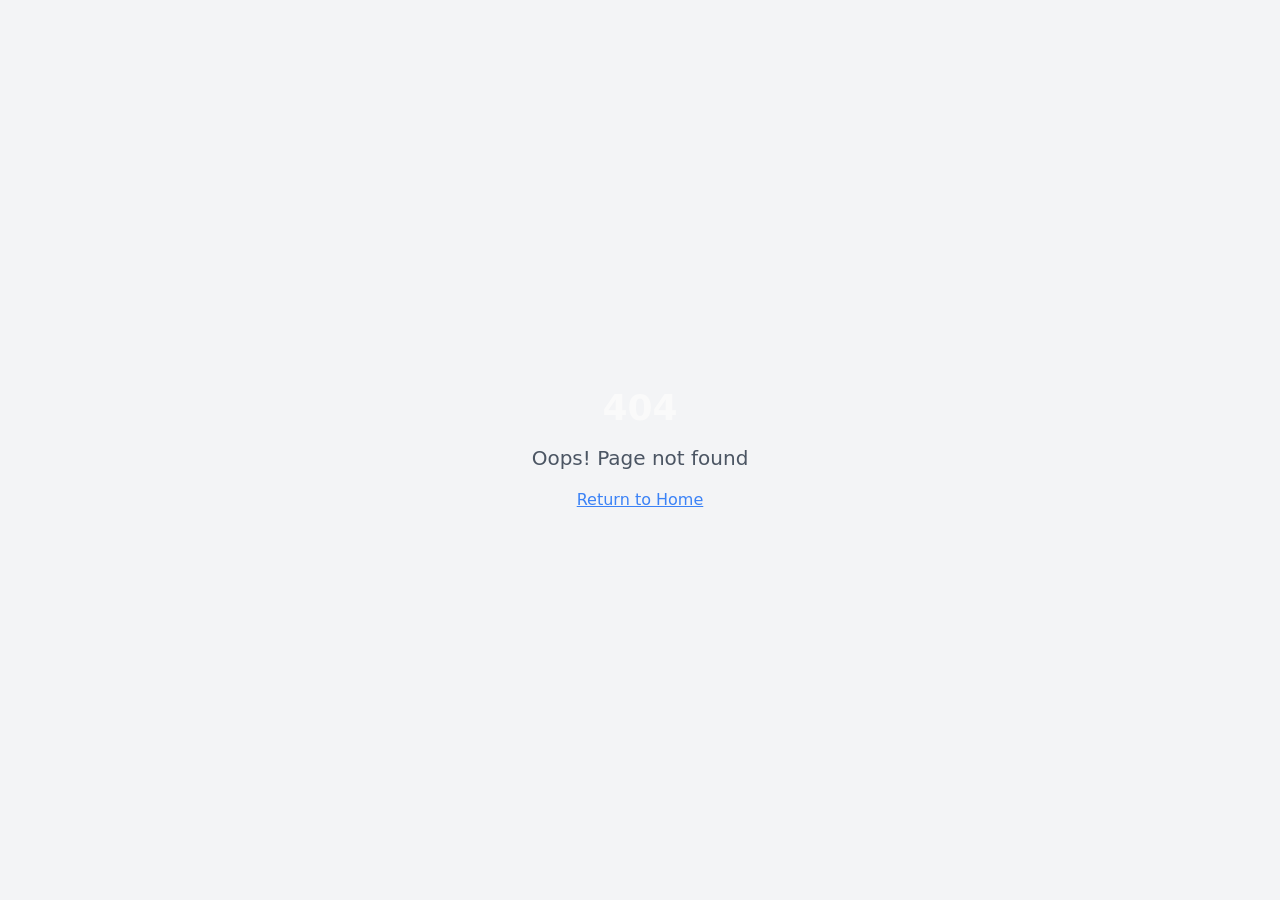
==== writing/index.html @ 6da4f483 "Update index.html" ====
<!doctype html>
<html lang="en">
  <head>
    <meta charset="UTF-8" />
    <meta name="viewport" content="width=device-width, initial-scale=1.0" />
    <title>AI Writing Evaluator - Advanced Writing Analysis Dashboard</title>
    <meta name="description" content="Comprehensive AI-powered writing analysis tool providing detailed feedback on grammar, vocabulary, coherence, and overall writing quality with instant scoring." />
    <meta name="author" content="AI Writing Dashboard" />

    <meta property="og:title" content="AI Writing Evaluator - Advanced Analysis Dashboard" />
    <meta property="og:description" content="Get detailed AI feedback on your writing with comprehensive scoring for grammar, vocabulary, coherence and writing quality." />
    <meta property="og:type" content="website" />
    <meta property="og:image" content="https://lovable.dev/opengraph-image-p98pqg.png" />

    <meta name="twitter:card" content="summary_large_image" />
    <meta name="twitter:site" content="@lovable_dev" />
    <meta name="twitter:title" content="AI Writing Evaluator Dashboard" />
    <meta name="twitter:description" content="Advanced AI writing analysis with detailed feedback and scoring" />
    <meta name="twitter:image" content="https://lovable.dev/opengraph-image-p98pqg.png" />
    <script type="module" crossorigin src="/writing/assets/index-C0tCteuh.js"></script>
    <link rel="stylesheet" crossorigin href="/writing/assets/index-De1yruc6.css">
  </head>

  <body>
    <div id="root"></div>

  </body>
</html>
---- writing/assets/index-De1yruc6.css ----
*,:before,:after{--tw-border-spacing-x: 0;--tw-border-spacing-y: 0;--tw-translate-x: 0;--tw-translate-y: 0;--tw-rotate: 0;--tw-skew-x: 0;--tw-skew-y: 0;--tw-scale-x: 1;--tw-scale-y: 1;--tw-pan-x: ;--tw-pan-y: ;--tw-pinch-zoom: ;--tw-scroll-snap-strictness: proximity;--tw-gradient-from-position: ;--tw-gradient-via-position: ;--tw-gradient-to-position: ;--tw-ordinal: ;--tw-slashed-zero: ;--tw-numeric-figure: ;--tw-numeric-spacing: ;--tw-numeric-fraction: ;--tw-ring-inset: ;--tw-ring-offset-width: 0px;--tw-ring-offset-color: #fff;--tw-ring-color: rgb(59 130 246 / .5);--tw-ring-offset-shadow: 0 0 #0000;--tw-ring-shadow: 0 0 #0000;--tw-shadow: 0 0 #0000;--tw-shadow-colored: 0 0 #0000;--tw-blur: ;--tw-brightness: ;--tw-contrast: ;--tw-grayscale: ;--tw-hue-rotate: ;--tw-invert: ;--tw-saturate: ;--tw-sepia: ;--tw-drop-shadow: ;--tw-backdrop-blur: ;--tw-backdrop-brightness: ;--tw-backdrop-contrast: ;--tw-backdrop-grayscale: ;--tw-backdrop-hue-rotate: ;--tw-backdrop-invert: ;--tw-backdrop-opacity: ;--tw-backdrop-saturate: ;--tw-backdrop-sepia: ;--tw-contain-size: ;--tw-contain-layout: ;--tw-contain-paint: ;--tw-contain-style: }::backdrop{--tw-border-spacing-x: 0;--tw-border-spacing-y: 0;--tw-translate-x: 0;--tw-translate-y: 0;--tw-rotate: 0;--tw-skew-x: 0;--tw-skew-y: 0;--tw-scale-x: 1;--tw-scale-y: 1;--tw-pan-x: ;--tw-pan-y: ;--tw-pinch-zoom: ;--tw-scroll-snap-strictness: proximity;--tw-gradient-from-position: ;--tw-gradient-via-position: ;--tw-gradient-to-position: ;--tw-ordinal: ;--tw-slashed-zero: ;--tw-numeric-figure: ;--tw-numeric-spacing: ;--tw-numeric-fraction: ;--tw-ring-inset: ;--tw-ring-offset-width: 0px;--tw-ring-offset-color: #fff;--tw-ring-color: rgb(59 130 246 / .5);--tw-ring-offset-shadow: 0 0 #0000;--tw-ring-shadow: 0 0 #0000;--tw-shadow: 0 0 #0000;--tw-shadow-colored: 0 0 #0000;--tw-blur: ;--tw-brightness: ;--tw-contrast: ;--tw-grayscale: ;--tw-hue-rotate: ;--tw-invert: ;--tw-saturate: ;--tw-sepia: ;--tw-drop-shadow: ;--tw-backdrop-blur: ;--tw-backdrop-brightness: ;--tw-backdrop-contrast: ;--tw-backdrop-grayscale: ;--tw-backdrop-hue-rotate: ;--tw-backdrop-invert: ;--tw-backdrop-opacity: ;--tw-backdrop-saturate: ;--tw-backdrop-sepia: ;--tw-contain-size: ;--tw-contain-layout: ;--tw-contain-paint: ;--tw-contain-style: }*,:before,:after{box-sizing:border-box;border-width:0;border-style:solid;border-color:#e5e7eb}:before,:after{--tw-content: ""}html,:host{line-height:1.5;-webkit-text-size-adjust:100%;-moz-tab-size:4;-o-tab-size:4;tab-size:4;font-family:ui-sans-serif,system-ui,sans-serif,"Apple Color Emoji","Segoe UI Emoji",Segoe UI Symbol,"Noto Color Emoji";font-feature-settings:normal;font-variation-settings:normal;-webkit-tap-highlight-color:transparent}body{margin:0;line-height:inherit}hr{height:0;color:inherit;border-top-width:1px}abbr:where([title]){-webkit-text-decoration:underline dotted;text-decoration:underline dotted}h1,h2,h3,h4,h5,h6{font-size:inherit;font-weight:inherit}a{color:inherit;text-decoration:inherit}b,strong{font-weight:bolder}code,kbd,samp,pre{font-family:ui-monospace,SFMono-Regular,Menlo,Monaco,Consolas,Liberation Mono,Courier New,monospace;font-feature-settings:normal;font-variation-settings:normal;font-size:1em}small{font-size:80%}sub,sup{font-size:75%;line-height:0;position:relative;vertical-align:baseline}sub{bottom:-.25em}sup{top:-.5em}table{text-indent:0;border-color:inherit;border-collapse:collapse}button,input,optgroup,select,textarea{font-family:inherit;font-feature-settings:inherit;font-variation-settings:inherit;font-size:100%;font-weight:inherit;line-height:inherit;letter-spacing:inherit;color:inherit;margin:0;padding:0}button,select{text-transform:none}button,input:where([type=button]),input:where([type=reset]),input:where([type=submit]){-webkit-appearance:button;background-color:transparent;background-image:none}:-moz-focusring{outline:auto}:-moz-ui-invalid{box-shadow:none}progress{vertical-align:baseline}::-webkit-inner-spin-button,::-webkit-outer-spin-button{height:auto}[type=search]{-webkit-appearance:textfield;outline-offset:-2px}::-webkit-search-decoration{-webkit-appearance:none}::-webkit-file-upload-button{-webkit-appearance:button;font:inherit}summary{display:list-item}blockquote,dl,dd,h1,h2,h3,h4,h5,h6,hr,figure,p,pre{margin:0}fieldset{margin:0;padding:0}legend{padding:0}ol,ul,menu{list-style:none;margin:0;padding:0}dialog{padding:0}textarea{resize:vertical}input::-moz-placeholder,textarea::-moz-placeholder{opacity:1;color:#9ca3af}input::placeholder,textarea::placeholder{opacity:1;color:#9ca3af}button,[role=button]{cursor:pointer}:disabled{cursor:default}img,svg,video,canvas,audio,iframe,embed,object{display:block;vertical-align:middle}img,video{max-width:100%;height:auto}[hidden]:where(:not([hidden=until-found])){display:none}:root{--background: 240 10% 3.9%;--foreground: 0 0% 98%;--card: 240 10% 3.9%;--card-foreground: 0 0% 98%;--popover: 240 5% 6%;--popover-foreground: 0 0% 98%;--primary: 263 70% 50%;--primary-foreground: 0 0% 98%;--primary-glow: 263 70% 60%;--secondary: 240 4% 16%;--secondary-foreground: 0 0% 98%;--muted: 240 5% 6%;--muted-foreground: 240 5% 64.9%;--accent: 216 100% 50%;--accent-foreground: 0 0% 98%;--accent-glow: 216 100% 60%;--destructive: 0 84% 60%;--destructive-foreground: 0 0% 98%;--success: 142 76% 36%;--success-foreground: 0 0% 98%;--warning: 38 92% 50%;--warning-foreground: 0 0% 98%;--border: 240 6% 20%;--input: 240 6% 20%;--ring: 263 70% 50%;--gradient-primary: linear-gradient(135deg, hsl(var(--primary)), hsl(var(--primary-glow)));--gradient-accent: linear-gradient(135deg, hsl(var(--accent)), hsl(var(--accent-glow)));--gradient-card: linear-gradient(145deg, hsl(240 6% 8%), hsl(240 5% 12%));--gradient-hero: linear-gradient(135deg, hsl(263 70% 50% / .1), hsl(216 100% 50% / .1));--shadow-glow: 0 0 30px hsl(var(--primary) / .3);--shadow-card: 0 8px 32px hsl(240 10% 3.9% / .8);--shadow-accent: 0 0 20px hsl(var(--accent) / .4);--radius: .5rem;--sidebar-background: 0 0% 98%;--sidebar-foreground: 240 5.3% 26.1%;--sidebar-primary: 240 5.9% 10%;--sidebar-primary-foreground: 0 0% 98%;--sidebar-accent: 240 4.8% 95.9%;--sidebar-accent-foreground: 240 5.9% 10%;--sidebar-border: 220 13% 91%;--sidebar-ring: 217.2 91.2% 59.8%}.dark{--background: 222.2 84% 4.9%;--foreground: 210 40% 98%;--card: 222.2 84% 4.9%;--card-foreground: 210 40% 98%;--popover: 222.2 84% 4.9%;--popover-foreground: 210 40% 98%;--primary: 210 40% 98%;--primary-foreground: 222.2 47.4% 11.2%;--secondary: 217.2 32.6% 17.5%;--secondary-foreground: 210 40% 98%;--muted: 217.2 32.6% 17.5%;--muted-foreground: 215 20.2% 65.1%;--accent: 217.2 32.6% 17.5%;--accent-foreground: 210 40% 98%;--destructive: 0 62.8% 30.6%;--destructive-foreground: 210 40% 98%;--border: 217.2 32.6% 17.5%;--input: 217.2 32.6% 17.5%;--ring: 212.7 26.8% 83.9%;--sidebar-background: 240 5.9% 10%;--sidebar-foreground: 240 4.8% 95.9%;--sidebar-primary: 224.3 76.3% 48%;--sidebar-primary-foreground: 0 0% 100%;--sidebar-accent: 240 3.7% 15.9%;--sidebar-accent-foreground: 240 4.8% 95.9%;--sidebar-border: 240 3.7% 15.9%;--sidebar-ring: 217.2 91.2% 59.8%}*{border-color:hsl(var(--border))}body{background-color:hsl(var(--background));color:hsl(var(--foreground))}.sr-only{position:absolute;width:1px;height:1px;padding:0;margin:-1px;overflow:hidden;clip:rect(0,0,0,0);white-space:nowrap;border-width:0}.pointer-events-none{pointer-events:none}.pointer-events-auto{pointer-events:auto}.visible{visibility:visible}.invisible{visibility:hidden}.static{position:static}.fixed{position:fixed}.absolute{position:absolute}.relative{position:relative}.inset-0{top:0;right:0;bottom:0;left:0}.inset-x-0{left:0;right:0}.inset-y-0{top:0;bottom:0}.-bottom-12{bottom:-3rem}.-left-12{left:-3rem}.-right-12{right:-3rem}.-top-12{top:-3rem}.bottom-0{bottom:0}.left-0{left:0}.left-1{left:.25rem}.left-1\/2{left:50%}.left-2{left:.5rem}.left-\[50\%\]{left:50%}.right-0{right:0}.right-1{right:.25rem}.right-2{right:.5rem}.right-3{right:.75rem}.right-4{right:1rem}.top-0{top:0}.top-1\.5{top:.375rem}.top-1\/2{top:50%}.top-2{top:.5rem}.top-3\.5{top:.875rem}.top-4{top:1rem}.top-\[1px\]{top:1px}.top-\[50\%\]{top:50%}.top-\[60\%\]{top:60%}.top-full{top:100%}.z-10{z-index:10}.z-20{z-index:20}.z-50{z-index:50}.z-\[100\]{z-index:100}.z-\[1\]{z-index:1}.-mx-1{margin-left:-.25rem;margin-right:-.25rem}.mx-2{margin-left:.5rem;margin-right:.5rem}.mx-3\.5{margin-left:.875rem;margin-right:.875rem}.mx-auto{margin-left:auto;margin-right:auto}.my-0\.5{margin-top:.125rem;margin-bottom:.125rem}.my-1{margin-top:.25rem;margin-bottom:.25rem}.-ml-4{margin-left:-1rem}.-mt-4{margin-top:-1rem}.mb-1{margin-bottom:.25rem}.mb-4{margin-bottom:1rem}.mb-6{margin-bottom:1.5rem}.mb-8{margin-bottom:2rem}.ml-1{margin-left:.25rem}.ml-auto{margin-left:auto}.mr-1{margin-right:.25rem}.mr-2{margin-right:.5rem}.mt-1\.5{margin-top:.375rem}.mt-12{margin-top:3rem}.mt-2{margin-top:.5rem}.mt-24{margin-top:6rem}.mt-4{margin-top:1rem}.mt-auto{margin-top:auto}.block{display:block}.flex{display:flex}.inline-flex{display:inline-flex}.table{display:table}.grid{display:grid}.hidden{display:none}.aspect-square{aspect-ratio:1 / 1}.aspect-video{aspect-ratio:16 / 9}.size-4{width:1rem;height:1rem}.h-1\.5{height:.375rem}.h-10{height:2.5rem}.h-11{height:2.75rem}.h-12{height:3rem}.h-2{height:.5rem}.h-2\.5{height:.625rem}.h-3{height:.75rem}.h-3\.5{height:.875rem}.h-4{height:1rem}.h-5{height:1.25rem}.h-6{height:1.5rem}.h-7{height:1.75rem}.h-8{height:2rem}.h-9{height:2.25rem}.h-\[1px\]{height:1px}.h-\[var\(--radix-navigation-menu-viewport-height\)\]{height:var(--radix-navigation-menu-viewport-height)}.h-\[var\(--radix-select-trigger-height\)\]{height:var(--radix-select-trigger-height)}.h-auto{height:auto}.h-full{height:100%}.h-px{height:1px}.h-svh{height:100svh}.max-h-60{max-height:15rem}.max-h-96{max-height:24rem}.max-h-\[300px\]{max-height:300px}.max-h-screen{max-height:100vh}.min-h-0{min-height:0px}.min-h-\[300px\]{min-height:300px}.min-h-\[80px\]{min-height:80px}.min-h-screen{min-height:100vh}.min-h-svh{min-height:100svh}.w-0{width:0px}.w-1{width:.25rem}.w-10{width:2.5rem}.w-11{width:2.75rem}.w-2{width:.5rem}.w-2\.5{width:.625rem}.w-3{width:.75rem}.w-3\.5{width:.875rem}.w-3\/4{width:75%}.w-4{width:1rem}.w-5{width:1.25rem}.w-6{width:1.5rem}.w-64{width:16rem}.w-7{width:1.75rem}.w-72{width:18rem}.w-8{width:2rem}.w-9{width:2.25rem}.w-\[--sidebar-width\]{width:var(--sidebar-width)}.w-\[100px\]{width:100px}.w-\[1px\]{width:1px}.w-auto{width:auto}.w-fit{width:-moz-fit-content;width:fit-content}.w-full{width:100%}.w-max{width:-moz-max-content;width:max-content}.w-px{width:1px}.min-w-0{min-width:0px}.min-w-5{min-width:1.25rem}.min-w-\[12rem\]{min-width:12rem}.min-w-\[140px\]{min-width:140px}.min-w-\[8rem\]{min-width:8rem}.min-w-\[var\(--radix-select-trigger-width\)\]{min-width:var(--radix-select-trigger-width)}.max-w-4xl{max-width:56rem}.max-w-7xl{max-width:80rem}.max-w-\[--skeleton-width\]{max-width:var(--skeleton-width)}.max-w-lg{max-width:32rem}.max-w-max{max-width:-moz-max-content;max-width:max-content}.max-w-md{max-width:28rem}.flex-1{flex:1 1 0%}.shrink-0{flex-shrink:0}.grow{flex-grow:1}.grow-0{flex-grow:0}.basis-full{flex-basis:100%}.caption-bottom{caption-side:bottom}.border-collapse{border-collapse:collapse}.-translate-x-1\/2{--tw-translate-x: -50%;transform:translate(var(--tw-translate-x),var(--tw-translate-y)) rotate(var(--tw-rotate)) skew(var(--tw-skew-x)) skewY(var(--tw-skew-y)) scaleX(var(--tw-scale-x)) scaleY(var(--tw-scale-y))}.-translate-x-px{--tw-translate-x: -1px;transform:translate(var(--tw-translate-x),var(--tw-translate-y)) rotate(var(--tw-rotate)) skew(var(--tw-skew-x)) skewY(var(--tw-skew-y)) scaleX(var(--tw-scale-x)) scaleY(var(--tw-scale-y))}.-translate-y-1\/2{--tw-translate-y: -50%;transform:translate(var(--tw-translate-x),var(--tw-translate-y)) rotate(var(--tw-rotate)) skew(var(--tw-skew-x)) skewY(var(--tw-skew-y)) scaleX(var(--tw-scale-x)) scaleY(var(--tw-scale-y))}.translate-x-\[-50\%\]{--tw-translate-x: -50%;transform:translate(var(--tw-translate-x),var(--tw-translate-y)) rotate(var(--tw-rotate)) skew(var(--tw-skew-x)) skewY(var(--tw-skew-y)) scaleX(var(--tw-scale-x)) scaleY(var(--tw-scale-y))}.translate-x-px{--tw-translate-x: 1px;transform:translate(var(--tw-translate-x),var(--tw-translate-y)) rotate(var(--tw-rotate)) skew(var(--tw-skew-x)) skewY(var(--tw-skew-y)) scaleX(var(--tw-scale-x)) scaleY(var(--tw-scale-y))}.translate-y-\[-50\%\]{--tw-translate-y: -50%;transform:translate(var(--tw-translate-x),var(--tw-translate-y)) rotate(var(--tw-rotate)) skew(var(--tw-skew-x)) skewY(var(--tw-skew-y)) scaleX(var(--tw-scale-x)) scaleY(var(--tw-scale-y))}.rotate-45{--tw-rotate: 45deg;transform:translate(var(--tw-translate-x),var(--tw-translate-y)) rotate(var(--tw-rotate)) skew(var(--tw-skew-x)) skewY(var(--tw-skew-y)) scaleX(var(--tw-scale-x)) scaleY(var(--tw-scale-y))}.rotate-90{--tw-rotate: 90deg;transform:translate(var(--tw-translate-x),var(--tw-translate-y)) rotate(var(--tw-rotate)) skew(var(--tw-skew-x)) skewY(var(--tw-skew-y)) scaleX(var(--tw-scale-x)) scaleY(var(--tw-scale-y))}.transform{transform:translate(var(--tw-translate-x),var(--tw-translate-y)) rotate(var(--tw-rotate)) skew(var(--tw-skew-x)) skewY(var(--tw-skew-y)) scaleX(var(--tw-scale-x)) scaleY(var(--tw-scale-y))}@keyframes pulse{50%{opacity:.5}}.animate-pulse{animation:pulse 2s cubic-bezier(.4,0,.6,1) infinite}@keyframes spin{to{transform:rotate(360deg)}}.animate-spin{animation:spin 1s linear infinite}.cursor-default{cursor:default}.cursor-pointer{cursor:pointer}.touch-none{touch-action:none}.select-none{-webkit-user-select:none;-moz-user-select:none;user-select:none}.resize-none{resize:none}.list-none{list-style-type:none}.grid-cols-1{grid-template-columns:repeat(1,minmax(0,1fr))}.flex-row{flex-direction:row}.flex-col{flex-direction:column}.flex-col-reverse{flex-direction:column-reverse}.flex-wrap{flex-wrap:wrap}.items-start{align-items:flex-start}.items-end{align-items:flex-end}.items-center{align-items:center}.items-stretch{align-items:stretch}.justify-end{justify-content:flex-end}.justify-center{justify-content:center}.justify-between{justify-content:space-between}.gap-1{gap:.25rem}.gap-1\.5{gap:.375rem}.gap-2{gap:.5rem}.gap-3{gap:.75rem}.gap-4{gap:1rem}.gap-6{gap:1.5rem}.space-x-1>:not([hidden])~:not([hidden]){--tw-space-x-reverse: 0;margin-right:calc(.25rem * var(--tw-space-x-reverse));margin-left:calc(.25rem * calc(1 - var(--tw-space-x-reverse)))}.space-x-4>:not([hidden])~:not([hidden]){--tw-space-x-reverse: 0;margin-right:calc(1rem * var(--tw-space-x-reverse));margin-left:calc(1rem * calc(1 - var(--tw-space-x-reverse)))}.space-y-1>:not([hidden])~:not([hidden]){--tw-space-y-reverse: 0;margin-top:calc(.25rem * calc(1 - var(--tw-space-y-reverse)));margin-bottom:calc(.25rem * var(--tw-space-y-reverse))}.space-y-1\.5>:not([hidden])~:not([hidden]){--tw-space-y-reverse: 0;margin-top:calc(.375rem * calc(1 - var(--tw-space-y-reverse)));margin-bottom:calc(.375rem * var(--tw-space-y-reverse))}.space-y-2>:not([hidden])~:not([hidden]){--tw-space-y-reverse: 0;margin-top:calc(.5rem * calc(1 - var(--tw-space-y-reverse)));margin-bottom:calc(.5rem * var(--tw-space-y-reverse))}.space-y-3>:not([hidden])~:not([hidden]){--tw-space-y-reverse: 0;margin-top:calc(.75rem * calc(1 - var(--tw-space-y-reverse)));margin-bottom:calc(.75rem * var(--tw-space-y-reverse))}.space-y-4>:not([hidden])~:not([hidden]){--tw-space-y-reverse: 0;margin-top:calc(1rem * calc(1 - var(--tw-space-y-reverse)));margin-bottom:calc(1rem * var(--tw-space-y-reverse))}.space-y-6>:not([hidden])~:not([hidden]){--tw-space-y-reverse: 0;margin-top:calc(1.5rem * calc(1 - var(--tw-space-y-reverse)));margin-bottom:calc(1.5rem * var(--tw-space-y-reverse))}.overflow-auto{overflow:auto}.overflow-hidden{overflow:hidden}.overflow-y-auto{overflow-y:auto}.overflow-x-hidden{overflow-x:hidden}.whitespace-nowrap{white-space:nowrap}.break-words{overflow-wrap:break-word}.break-all{word-break:break-all}.rounded{border-radius:.25rem}.rounded-\[2px\]{border-radius:2px}.rounded-\[inherit\]{border-radius:inherit}.rounded-full{border-radius:9999px}.rounded-lg{border-radius:var(--radius)}.rounded-md{border-radius:calc(var(--radius) - 2px)}.rounded-sm{border-radius:calc(var(--radius) - 4px)}.rounded-t-\[10px\]{border-top-left-radius:10px;border-top-right-radius:10px}.rounded-tl-sm{border-top-left-radius:calc(var(--radius) - 4px)}.border{border-width:1px}.border-2{border-width:2px}.border-\[1\.5px\]{border-width:1.5px}.border-y{border-top-width:1px;border-bottom-width:1px}.border-b{border-bottom-width:1px}.border-l{border-left-width:1px}.border-r{border-right-width:1px}.border-t{border-top-width:1px}.border-dashed{border-style:dashed}.border-\[--color-border\]{border-color:var(--color-border)}.border-border\/30{border-color:hsl(var(--border) / .3)}.border-border\/50{border-color:hsl(var(--border) / .5)}.border-destructive{border-color:hsl(var(--destructive))}.border-destructive\/50{border-color:hsl(var(--destructive) / .5)}.border-input{border-color:hsl(var(--input))}.border-primary{border-color:hsl(var(--primary))}.border-sidebar-border{border-color:hsl(var(--sidebar-border))}.border-transparent{border-color:transparent}.border-l-transparent{border-left-color:transparent}.border-t-transparent{border-top-color:transparent}.bg-\[--color-bg\]{background-color:var(--color-bg)}.bg-accent{background-color:hsl(var(--accent))}.bg-accent\/10{background-color:hsl(var(--accent) / .1)}.bg-background{background-color:hsl(var(--background))}.bg-background\/50{background-color:hsl(var(--background) / .5)}.bg-black\/80{background-color:#000c}.bg-border{background-color:hsl(var(--border))}.bg-card{background-color:hsl(var(--card))}.bg-destructive{background-color:hsl(var(--destructive))}.bg-destructive\/10{background-color:hsl(var(--destructive) / .1)}.bg-foreground{background-color:hsl(var(--foreground))}.bg-gray-100{--tw-bg-opacity: 1;background-color:rgb(243 244 246 / var(--tw-bg-opacity, 1))}.bg-muted{background-color:hsl(var(--muted))}.bg-muted\/20{background-color:hsl(var(--muted) / .2)}.bg-muted\/30{background-color:hsl(var(--muted) / .3)}.bg-muted\/50{background-color:hsl(var(--muted) / .5)}.bg-popover{background-color:hsl(var(--popover))}.bg-primary{background-color:hsl(var(--primary))}.bg-secondary{background-color:hsl(var(--secondary))}.bg-sidebar{background-color:hsl(var(--sidebar-background))}.bg-sidebar-border{background-color:hsl(var(--sidebar-border))}.bg-success\/10{background-color:hsl(var(--success) / .1)}.bg-transparent{background-color:transparent}.bg-warning\/10{background-color:hsl(var(--warning) / .1)}.bg-gradient-card{background-image:var(--gradient-card)}.bg-gradient-hero{background-image:var(--gradient-hero)}.bg-gradient-primary{background-image:var(--gradient-primary)}.bg-clip-text{-webkit-background-clip:text;background-clip:text}.fill-current{fill:currentColor}.p-0{padding:0}.p-1{padding:.25rem}.p-2{padding:.5rem}.p-3{padding:.75rem}.p-4{padding:1rem}.p-6{padding:1.5rem}.p-8{padding:2rem}.p-\[1px\]{padding:1px}.px-1{padding-left:.25rem;padding-right:.25rem}.px-2{padding-left:.5rem;padding-right:.5rem}.px-2\.5{padding-left:.625rem;padding-right:.625rem}.px-3{padding-left:.75rem;padding-right:.75rem}.px-4{padding-left:1rem;padding-right:1rem}.px-5{padding-left:1.25rem;padding-right:1.25rem}.px-8{padding-left:2rem;padding-right:2rem}.py-0\.5{padding-top:.125rem;padding-bottom:.125rem}.py-1{padding-top:.25rem;padding-bottom:.25rem}.py-1\.5{padding-top:.375rem;padding-bottom:.375rem}.py-2{padding-top:.5rem;padding-bottom:.5rem}.py-3{padding-top:.75rem;padding-bottom:.75rem}.py-4{padding-top:1rem;padding-bottom:1rem}.py-6{padding-top:1.5rem;padding-bottom:1.5rem}.pb-3{padding-bottom:.75rem}.pb-4{padding-bottom:1rem}.pl-2\.5{padding-left:.625rem}.pl-4{padding-left:1rem}.pl-8{padding-left:2rem}.pr-2{padding-right:.5rem}.pr-2\.5{padding-right:.625rem}.pr-8{padding-right:2rem}.pt-0{padding-top:0}.pt-1{padding-top:.25rem}.pt-3{padding-top:.75rem}.pt-4{padding-top:1rem}.pt-6{padding-top:1.5rem}.pt-8{padding-top:2rem}.text-left{text-align:left}.text-center{text-align:center}.align-middle{vertical-align:middle}.font-mono{font-family:ui-monospace,SFMono-Regular,Menlo,Monaco,Consolas,Liberation Mono,Courier New,monospace}.text-2xl{font-size:1.5rem;line-height:2rem}.text-4xl{font-size:2.25rem;line-height:2.5rem}.text-6xl{font-size:3.75rem;line-height:1}.text-\[0\.8rem\]{font-size:.8rem}.text-base{font-size:1rem;line-height:1.5rem}.text-lg{font-size:1.125rem;line-height:1.75rem}.text-sm{font-size:.875rem;line-height:1.25rem}.text-xl{font-size:1.25rem;line-height:1.75rem}.text-xs{font-size:.75rem;line-height:1rem}.font-bold{font-weight:700}.font-medium{font-weight:500}.font-normal{font-weight:400}.font-semibold{font-weight:600}.tabular-nums{--tw-numeric-spacing: tabular-nums;font-variant-numeric:var(--tw-ordinal) var(--tw-slashed-zero) var(--tw-numeric-figure) var(--tw-numeric-spacing) var(--tw-numeric-fraction)}.leading-none{line-height:1}.leading-relaxed{line-height:1.625}.tracking-tight{letter-spacing:-.025em}.tracking-widest{letter-spacing:.1em}.text-accent{color:hsl(var(--accent))}.text-accent-foreground{color:hsl(var(--accent-foreground))}.text-blue-500{--tw-text-opacity: 1;color:rgb(59 130 246 / var(--tw-text-opacity, 1))}.text-card-foreground{color:hsl(var(--card-foreground))}.text-current{color:currentColor}.text-destructive{color:hsl(var(--destructive))}.text-destructive-foreground{color:hsl(var(--destructive-foreground))}.text-foreground{color:hsl(var(--foreground))}.text-foreground\/50{color:hsl(var(--foreground) / .5)}.text-gray-600{--tw-text-opacity: 1;color:rgb(75 85 99 / var(--tw-text-opacity, 1))}.text-muted-foreground{color:hsl(var(--muted-foreground))}.text-popover-foreground{color:hsl(var(--popover-foreground))}.text-primary{color:hsl(var(--primary))}.text-primary-foreground{color:hsl(var(--primary-foreground))}.text-secondary-foreground{color:hsl(var(--secondary-foreground))}.text-sidebar-foreground{color:hsl(var(--sidebar-foreground))}.text-sidebar-foreground\/70{color:hsl(var(--sidebar-foreground) / .7)}.text-success{color:hsl(var(--success))}.text-transparent{color:transparent}.text-warning{color:hsl(var(--warning))}.underline{text-decoration-line:underline}.underline-offset-4{text-underline-offset:4px}.opacity-0{opacity:0}.opacity-50{opacity:.5}.opacity-60{opacity:.6}.opacity-70{opacity:.7}.opacity-90{opacity:.9}.shadow-\[0_0_0_1px_hsl\(var\(--sidebar-border\)\)\]{--tw-shadow: 0 0 0 1px hsl(var(--sidebar-border));--tw-shadow-colored: 0 0 0 1px var(--tw-shadow-color);box-shadow:var(--tw-ring-offset-shadow, 0 0 #0000),var(--tw-ring-shadow, 0 0 #0000),var(--tw-shadow)}.shadow-card{--tw-shadow: var(--shadow-card);--tw-shadow-colored: var(--shadow-card);box-shadow:var(--tw-ring-offset-shadow, 0 0 #0000),var(--tw-ring-shadow, 0 0 #0000),var(--tw-shadow)}.shadow-glow{--tw-shadow: var(--shadow-glow);--tw-shadow-colored: var(--shadow-glow);box-shadow:var(--tw-ring-offset-shadow, 0 0 #0000),var(--tw-ring-shadow, 0 0 #0000),var(--tw-shadow)}.shadow-lg{--tw-shadow: 0 10px 15px -3px rgb(0 0 0 / .1), 0 4px 6px -4px rgb(0 0 0 / .1);--tw-shadow-colored: 0 10px 15px -3px var(--tw-shadow-color), 0 4px 6px -4px var(--tw-shadow-color);box-shadow:var(--tw-ring-offset-shadow, 0 0 #0000),var(--tw-ring-shadow, 0 0 #0000),var(--tw-shadow)}.shadow-md{--tw-shadow: 0 4px 6px -1px rgb(0 0 0 / .1), 0 2px 4px -2px rgb(0 0 0 / .1);--tw-shadow-colored: 0 4px 6px -1px var(--tw-shadow-color), 0 2px 4px -2px var(--tw-shadow-color);box-shadow:var(--tw-ring-offset-shadow, 0 0 #0000),var(--tw-ring-shadow, 0 0 #0000),var(--tw-shadow)}.shadow-none{--tw-shadow: 0 0 #0000;--tw-shadow-colored: 0 0 #0000;box-shadow:var(--tw-ring-offset-shadow, 0 0 #0000),var(--tw-ring-shadow, 0 0 #0000),var(--tw-shadow)}.shadow-sm{--tw-shadow: 0 1px 2px 0 rgb(0 0 0 / .05);--tw-shadow-colored: 0 1px 2px 0 var(--tw-shadow-color);box-shadow:var(--tw-ring-offset-shadow, 0 0 #0000),var(--tw-ring-shadow, 0 0 #0000),var(--tw-shadow)}.shadow-xl{--tw-shadow: 0 20px 25px -5px rgb(0 0 0 / .1), 0 8px 10px -6px rgb(0 0 0 / .1);--tw-shadow-colored: 0 20px 25px -5px var(--tw-shadow-color), 0 8px 10px -6px var(--tw-shadow-color);box-shadow:var(--tw-ring-offset-shadow, 0 0 #0000),var(--tw-ring-shadow, 0 0 #0000),var(--tw-shadow)}.shadow-card{--tw-shadow-color: hsl(var(--card));--tw-shadow: var(--tw-shadow-colored)}.outline-none{outline:2px solid transparent;outline-offset:2px}.outline{outline-style:solid}.ring-0{--tw-ring-offset-shadow: var(--tw-ring-inset) 0 0 0 var(--tw-ring-offset-width) var(--tw-ring-offset-color);--tw-ring-shadow: var(--tw-ring-inset) 0 0 0 calc(0px + var(--tw-ring-offset-width)) var(--tw-ring-color);box-shadow:var(--tw-ring-offset-shadow),var(--tw-ring-shadow),var(--tw-shadow, 0 0 #0000)}.ring-2{--tw-ring-offset-shadow: var(--tw-ring-inset) 0 0 0 var(--tw-ring-offset-width) var(--tw-ring-offset-color);--tw-ring-shadow: var(--tw-ring-inset) 0 0 0 calc(2px + var(--tw-ring-offset-width)) var(--tw-ring-color);box-shadow:var(--tw-ring-offset-shadow),var(--tw-ring-shadow),var(--tw-shadow, 0 0 #0000)}.ring-ring{--tw-ring-color: hsl(var(--ring))}.ring-sidebar-ring{--tw-ring-color: hsl(var(--sidebar-ring))}.ring-offset-background{--tw-ring-offset-color: hsl(var(--background))}.filter{filter:var(--tw-blur) var(--tw-brightness) var(--tw-contrast) var(--tw-grayscale) var(--tw-hue-rotate) var(--tw-invert) var(--tw-saturate) var(--tw-sepia) var(--tw-drop-shadow)}.backdrop-blur-sm{--tw-backdrop-blur: blur(4px);-webkit-backdrop-filter:var(--tw-backdrop-blur) var(--tw-backdrop-brightness) var(--tw-backdrop-contrast) var(--tw-backdrop-grayscale) var(--tw-backdrop-hue-rotate) var(--tw-backdrop-invert) var(--tw-backdrop-opacity) var(--tw-backdrop-saturate) var(--tw-backdrop-sepia);backdrop-filter:var(--tw-backdrop-blur) var(--tw-backdrop-brightness) var(--tw-backdrop-contrast) var(--tw-backdrop-grayscale) var(--tw-backdrop-hue-rotate) var(--tw-backdrop-invert) var(--tw-backdrop-opacity) var(--tw-backdrop-saturate) var(--tw-backdrop-sepia)}.transition{transition-property:color,background-color,border-color,text-decoration-color,fill,stroke,opacity,box-shadow,transform,filter,-webkit-backdrop-filter;transition-property:color,background-color,border-color,text-decoration-color,fill,stroke,opacity,box-shadow,transform,filter,backdrop-filter;transition-property:color,background-color,border-color,text-decoration-color,fill,stroke,opacity,box-shadow,transform,filter,backdrop-filter,-webkit-backdrop-filter;transition-timing-function:cubic-bezier(.4,0,.2,1);transition-duration:.15s}.transition-\[left\,right\,width\]{transition-property:left,right,width;transition-timing-function:cubic-bezier(.4,0,.2,1);transition-duration:.15s}.transition-\[margin\,opa\]{transition-property:margin,opa;transition-timing-function:cubic-bezier(.4,0,.2,1);transition-duration:.15s}.transition-\[width\,height\,padding\]{transition-property:width,height,padding;transition-timing-function:cubic-bezier(.4,0,.2,1);transition-duration:.15s}.transition-\[width\]{transition-property:width;transition-timing-function:cubic-bezier(.4,0,.2,1);transition-duration:.15s}.transition-all{transition-property:all;transition-timing-function:cubic-bezier(.4,0,.2,1);transition-duration:.15s}.transition-colors{transition-property:color,background-color,border-color,text-decoration-color,fill,stroke;transition-timing-function:cubic-bezier(.4,0,.2,1);transition-duration:.15s}.transition-opacity{transition-property:opacity;transition-timing-function:cubic-bezier(.4,0,.2,1);transition-duration:.15s}.transition-transform{transition-property:transform;transition-timing-function:cubic-bezier(.4,0,.2,1);transition-duration:.15s}.duration-1000{transition-duration:1s}.duration-200{transition-duration:.2s}.duration-300{transition-duration:.3s}.ease-in-out{transition-timing-function:cubic-bezier(.4,0,.2,1)}.ease-linear{transition-timing-function:linear}@keyframes enter{0%{opacity:var(--tw-enter-opacity, 1);transform:translate3d(var(--tw-enter-translate-x, 0),var(--tw-enter-translate-y, 0),0) scale3d(var(--tw-enter-scale, 1),var(--tw-enter-scale, 1),var(--tw-enter-scale, 1)) rotate(var(--tw-enter-rotate, 0))}}@keyframes exit{to{opacity:var(--tw-exit-opacity, 1);transform:translate3d(var(--tw-exit-translate-x, 0),var(--tw-exit-translate-y, 0),0) scale3d(var(--tw-exit-scale, 1),var(--tw-exit-scale, 1),var(--tw-exit-scale, 1)) rotate(var(--tw-exit-rotate, 0))}}.animate-in{animation-name:enter;animation-duration:.15s;--tw-enter-opacity: initial;--tw-enter-scale: initial;--tw-enter-rotate: initial;--tw-enter-translate-x: initial;--tw-enter-translate-y: initial}.fade-in-0{--tw-enter-opacity: 0}.fade-in-80{--tw-enter-opacity: .8}.zoom-in-95{--tw-enter-scale: .95}.duration-1000{animation-duration:1s}.duration-200{animation-duration:.2s}.duration-300{animation-duration:.3s}.ease-in-out{animation-timing-function:cubic-bezier(.4,0,.2,1)}.ease-linear{animation-timing-function:linear}.file\:border-0::file-selector-button{border-width:0px}.file\:bg-transparent::file-selector-button{background-color:transparent}.file\:text-sm::file-selector-button{font-size:.875rem;line-height:1.25rem}.file\:font-medium::file-selector-button{font-weight:500}.file\:text-foreground::file-selector-button{color:hsl(var(--foreground))}.placeholder\:text-muted-foreground::-moz-placeholder{color:hsl(var(--muted-foreground))}.placeholder\:text-muted-foreground::placeholder{color:hsl(var(--muted-foreground))}.after\:absolute:after{content:var(--tw-content);position:absolute}.after\:-inset-2:after{content:var(--tw-content);top:-.5rem;right:-.5rem;bottom:-.5rem;left:-.5rem}.after\:inset-y-0:after{content:var(--tw-content);top:0;bottom:0}.after\:left-1\/2:after{content:var(--tw-content);left:50%}.after\:w-1:after{content:var(--tw-content);width:.25rem}.after\:w-\[2px\]:after{content:var(--tw-content);width:2px}.after\:-translate-x-1\/2:after{content:var(--tw-content);--tw-translate-x: -50%;transform:translate(var(--tw-translate-x),var(--tw-translate-y)) rotate(var(--tw-rotate)) skew(var(--tw-skew-x)) skewY(var(--tw-skew-y)) scaleX(var(--tw-scale-x)) scaleY(var(--tw-scale-y))}.first\:rounded-l-md:first-child{border-top-left-radius:calc(var(--radius) - 2px);border-bottom-left-radius:calc(var(--radius) - 2px)}.first\:border-l:first-child{border-left-width:1px}.last\:rounded-r-md:last-child{border-top-right-radius:calc(var(--radius) - 2px);border-bottom-right-radius:calc(var(--radius) - 2px)}.focus-within\:relative:focus-within{position:relative}.focus-within\:z-20:focus-within{z-index:20}.hover\:bg-accent:hover{background-color:hsl(var(--accent))}.hover\:bg-destructive\/80:hover{background-color:hsl(var(--destructive) / .8)}.hover\:bg-destructive\/90:hover{background-color:hsl(var(--destructive) / .9)}.hover\:bg-muted:hover{background-color:hsl(var(--muted))}.hover\:bg-muted\/50:hover{background-color:hsl(var(--muted) / .5)}.hover\:bg-primary:hover{background-color:hsl(var(--primary))}.hover\:bg-primary\/80:hover{background-color:hsl(var(--primary) / .8)}.hover\:bg-primary\/90:hover{background-color:hsl(var(--primary) / .9)}.hover\:bg-secondary:hover{background-color:hsl(var(--secondary))}.hover\:bg-secondary\/80:hover{background-color:hsl(var(--secondary) / .8)}.hover\:bg-sidebar-accent:hover{background-color:hsl(var(--sidebar-accent))}.hover\:text-accent-foreground:hover{color:hsl(var(--accent-foreground))}.hover\:text-blue-700:hover{--tw-text-opacity: 1;color:rgb(29 78 216 / var(--tw-text-opacity, 1))}.hover\:text-foreground:hover{color:hsl(var(--foreground))}.hover\:text-muted-foreground:hover{color:hsl(var(--muted-foreground))}.hover\:text-primary-foreground:hover{color:hsl(var(--primary-foreground))}.hover\:text-sidebar-accent-foreground:hover{color:hsl(var(--sidebar-accent-foreground))}.hover\:underline:hover{text-decoration-line:underline}.hover\:opacity-100:hover{opacity:1}.hover\:shadow-\[0_0_0_1px_hsl\(var\(--sidebar-accent\)\)\]:hover{--tw-shadow: 0 0 0 1px hsl(var(--sidebar-accent));--tw-shadow-colored: 0 0 0 1px var(--tw-shadow-color);box-shadow:var(--tw-ring-offset-shadow, 0 0 #0000),var(--tw-ring-shadow, 0 0 #0000),var(--tw-shadow)}.hover\:shadow-glow:hover{--tw-shadow: var(--shadow-glow);--tw-shadow-colored: var(--shadow-glow);box-shadow:var(--tw-ring-offset-shadow, 0 0 #0000),var(--tw-ring-shadow, 0 0 #0000),var(--tw-shadow)}.hover\:after\:bg-sidebar-border:hover:after{content:var(--tw-content);background-color:hsl(var(--sidebar-border))}.focus\:border-primary\/50:focus{border-color:hsl(var(--primary) / .5)}.focus\:bg-accent:focus{background-color:hsl(var(--accent))}.focus\:bg-primary:focus{background-color:hsl(var(--primary))}.focus\:text-accent-foreground:focus{color:hsl(var(--accent-foreground))}.focus\:text-primary-foreground:focus{color:hsl(var(--primary-foreground))}.focus\:opacity-100:focus{opacity:1}.focus\:outline-none:focus{outline:2px solid transparent;outline-offset:2px}.focus\:ring-1:focus{--tw-ring-offset-shadow: var(--tw-ring-inset) 0 0 0 var(--tw-ring-offset-width) var(--tw-ring-offset-color);--tw-ring-shadow: var(--tw-ring-inset) 0 0 0 calc(1px + var(--tw-ring-offset-width)) var(--tw-ring-color);box-shadow:var(--tw-ring-offset-shadow),var(--tw-ring-shadow),var(--tw-shadow, 0 0 #0000)}.focus\:ring-2:focus{--tw-ring-offset-shadow: var(--tw-ring-inset) 0 0 0 var(--tw-ring-offset-width) var(--tw-ring-offset-color);--tw-ring-shadow: var(--tw-ring-inset) 0 0 0 calc(2px + var(--tw-ring-offset-width)) var(--tw-ring-color);box-shadow:var(--tw-ring-offset-shadow),var(--tw-ring-shadow),var(--tw-shadow, 0 0 #0000)}.focus\:ring-primary\/50:focus{--tw-ring-color: hsl(var(--primary) / .5)}.focus\:ring-ring:focus{--tw-ring-color: hsl(var(--ring))}.focus\:ring-offset-2:focus{--tw-ring-offset-width: 2px}.focus-visible\:outline-none:focus-visible{outline:2px solid transparent;outline-offset:2px}.focus-visible\:ring-1:focus-visible{--tw-ring-offset-shadow: var(--tw-ring-inset) 0 0 0 var(--tw-ring-offset-width) var(--tw-ring-offset-color);--tw-ring-shadow: var(--tw-ring-inset) 0 0 0 calc(1px + var(--tw-ring-offset-width)) var(--tw-ring-color);box-shadow:var(--tw-ring-offset-shadow),var(--tw-ring-shadow),var(--tw-shadow, 0 0 #0000)}.focus-visible\:ring-2:focus-visible{--tw-ring-offset-shadow: var(--tw-ring-inset) 0 0 0 var(--tw-ring-offset-width) var(--tw-ring-offset-color);--tw-ring-shadow: var(--tw-ring-inset) 0 0 0 calc(2px + var(--tw-ring-offset-width)) var(--tw-ring-color);box-shadow:var(--tw-ring-offset-shadow),var(--tw-ring-shadow),var(--tw-shadow, 0 0 #0000)}.focus-visible\:ring-ring:focus-visible{--tw-ring-color: hsl(var(--ring))}.focus-visible\:ring-sidebar-ring:focus-visible{--tw-ring-color: hsl(var(--sidebar-ring))}.focus-visible\:ring-offset-1:focus-visible{--tw-ring-offset-width: 1px}.focus-visible\:ring-offset-2:focus-visible{--tw-ring-offset-width: 2px}.focus-visible\:ring-offset-background:focus-visible{--tw-ring-offset-color: hsl(var(--background))}.active\:bg-sidebar-accent:active{background-color:hsl(var(--sidebar-accent))}.active\:text-sidebar-accent-foreground:active{color:hsl(var(--sidebar-accent-foreground))}.disabled\:pointer-events-none:disabled{pointer-events:none}.disabled\:cursor-not-allowed:disabled{cursor:not-allowed}.disabled\:opacity-50:disabled{opacity:.5}.group\/menu-item:focus-within .group-focus-within\/menu-item\:opacity-100{opacity:1}.group\/menu-item:hover .group-hover\/menu-item\:opacity-100,.group:hover .group-hover\:opacity-100{opacity:1}.group.destructive .group-\[\.destructive\]\:border-muted\/40{border-color:hsl(var(--muted) / .4)}.group.toaster .group-\[\.toaster\]\:border-border{border-color:hsl(var(--border))}.group.toast .group-\[\.toast\]\:bg-muted{background-color:hsl(var(--muted))}.group.toast .group-\[\.toast\]\:bg-primary{background-color:hsl(var(--primary))}.group.toaster .group-\[\.toaster\]\:bg-background{background-color:hsl(var(--background))}.group.destructive .group-\[\.destructive\]\:text-red-300{--tw-text-opacity: 1;color:rgb(252 165 165 / var(--tw-text-opacity, 1))}.group.toast .group-\[\.toast\]\:text-muted-foreground{color:hsl(var(--muted-foreground))}.group.toast .group-\[\.toast\]\:text-primary-foreground{color:hsl(var(--primary-foreground))}.group.toaster .group-\[\.toaster\]\:text-foreground{color:hsl(var(--foreground))}.group.toaster .group-\[\.toaster\]\:shadow-lg{--tw-shadow: 0 10px 15px -3px rgb(0 0 0 / .1), 0 4px 6px -4px rgb(0 0 0 / .1);--tw-shadow-colored: 0 10px 15px -3px var(--tw-shadow-color), 0 4px 6px -4px var(--tw-shadow-color);box-shadow:var(--tw-ring-offset-shadow, 0 0 #0000),var(--tw-ring-shadow, 0 0 #0000),var(--tw-shadow)}.group.destructive .group-\[\.destructive\]\:hover\:border-destructive\/30:hover{border-color:hsl(var(--destructive) / .3)}.group.destructive .group-\[\.destructive\]\:hover\:bg-destructive:hover{background-color:hsl(var(--destructive))}.group.destructive .group-\[\.destructive\]\:hover\:text-destructive-foreground:hover{color:hsl(var(--destructive-foreground))}.group.destructive .group-\[\.destructive\]\:hover\:text-red-50:hover{--tw-text-opacity: 1;color:rgb(254 242 242 / var(--tw-text-opacity, 1))}.group.destructive .group-\[\.destructive\]\:focus\:ring-destructive:focus{--tw-ring-color: hsl(var(--destructive))}.group.destructive .group-\[\.destructive\]\:focus\:ring-red-400:focus{--tw-ring-opacity: 1;--tw-ring-color: rgb(248 113 113 / var(--tw-ring-opacity, 1))}.group.destructive .group-\[\.destructive\]\:focus\:ring-offset-red-600:focus{--tw-ring-offset-color: #dc2626}.peer\/menu-button:hover~.peer-hover\/menu-button\:text-sidebar-accent-foreground{color:hsl(var(--sidebar-accent-foreground))}.peer:disabled~.peer-disabled\:cursor-not-allowed{cursor:not-allowed}.peer:disabled~.peer-disabled\:opacity-70{opacity:.7}.has-\[\[data-variant\=inset\]\]\:bg-sidebar:has([data-variant=inset]){background-color:hsl(var(--sidebar-background))}.has-\[\:disabled\]\:opacity-50:has(:disabled){opacity:.5}.group\/menu-item:has([data-sidebar=menu-action]) .group-has-\[\[data-sidebar\=menu-action\]\]\/menu-item\:pr-8{padding-right:2rem}.aria-disabled\:pointer-events-none[aria-disabled=true]{pointer-events:none}.aria-disabled\:opacity-50[aria-disabled=true]{opacity:.5}.aria-selected\:bg-accent[aria-selected=true]{background-color:hsl(var(--accent))}.aria-selected\:bg-accent\/50[aria-selected=true]{background-color:hsl(var(--accent) / .5)}.aria-selected\:text-accent-foreground[aria-selected=true]{color:hsl(var(--accent-foreground))}.aria-selected\:text-muted-foreground[aria-selected=true]{color:hsl(var(--muted-foreground))}.aria-selected\:opacity-100[aria-selected=true]{opacity:1}.aria-selected\:opacity-30[aria-selected=true]{opacity:.3}.data-\[disabled\=true\]\:pointer-events-none[data-disabled=true],.data-\[disabled\]\:pointer-events-none[data-disabled]{pointer-events:none}.data-\[panel-group-direction\=vertical\]\:h-px[data-panel-group-direction=vertical]{height:1px}.data-\[panel-group-direction\=vertical\]\:w-full[data-panel-group-direction=vertical]{width:100%}.data-\[side\=bottom\]\:translate-y-1[data-side=bottom]{--tw-translate-y: .25rem;transform:translate(var(--tw-translate-x),var(--tw-translate-y)) rotate(var(--tw-rotate)) skew(var(--tw-skew-x)) skewY(var(--tw-skew-y)) scaleX(var(--tw-scale-x)) scaleY(var(--tw-scale-y))}.data-\[side\=left\]\:-translate-x-1[data-side=left]{--tw-translate-x: -.25rem;transform:translate(var(--tw-translate-x),var(--tw-translate-y)) rotate(var(--tw-rotate)) skew(var(--tw-skew-x)) skewY(var(--tw-skew-y)) scaleX(var(--tw-scale-x)) scaleY(var(--tw-scale-y))}.data-\[side\=right\]\:translate-x-1[data-side=right]{--tw-translate-x: .25rem;transform:translate(var(--tw-translate-x),var(--tw-translate-y)) rotate(var(--tw-rotate)) skew(var(--tw-skew-x)) skewY(var(--tw-skew-y)) scaleX(var(--tw-scale-x)) scaleY(var(--tw-scale-y))}.data-\[side\=top\]\:-translate-y-1[data-side=top]{--tw-translate-y: -.25rem;transform:translate(var(--tw-translate-x),var(--tw-translate-y)) rotate(var(--tw-rotate)) skew(var(--tw-skew-x)) skewY(var(--tw-skew-y)) scaleX(var(--tw-scale-x)) scaleY(var(--tw-scale-y))}.data-\[state\=checked\]\:translate-x-5[data-state=checked]{--tw-translate-x: 1.25rem;transform:translate(var(--tw-translate-x),var(--tw-translate-y)) rotate(var(--tw-rotate)) skew(var(--tw-skew-x)) skewY(var(--tw-skew-y)) scaleX(var(--tw-scale-x)) scaleY(var(--tw-scale-y))}.data-\[state\=unchecked\]\:translate-x-0[data-state=unchecked],.data-\[swipe\=cancel\]\:translate-x-0[data-swipe=cancel]{--tw-translate-x: 0px;transform:translate(var(--tw-translate-x),var(--tw-translate-y)) rotate(var(--tw-rotate)) skew(var(--tw-skew-x)) skewY(var(--tw-skew-y)) scaleX(var(--tw-scale-x)) scaleY(var(--tw-scale-y))}.data-\[swipe\=end\]\:translate-x-\[var\(--radix-toast-swipe-end-x\)\][data-swipe=end]{--tw-translate-x: var(--radix-toast-swipe-end-x);transform:translate(var(--tw-translate-x),var(--tw-translate-y)) rotate(var(--tw-rotate)) skew(var(--tw-skew-x)) skewY(var(--tw-skew-y)) scaleX(var(--tw-scale-x)) scaleY(var(--tw-scale-y))}.data-\[swipe\=move\]\:translate-x-\[var\(--radix-toast-swipe-move-x\)\][data-swipe=move]{--tw-translate-x: var(--radix-toast-swipe-move-x);transform:translate(var(--tw-translate-x),var(--tw-translate-y)) rotate(var(--tw-rotate)) skew(var(--tw-skew-x)) skewY(var(--tw-skew-y)) scaleX(var(--tw-scale-x)) scaleY(var(--tw-scale-y))}@keyframes accordion-up{0%{height:var(--radix-accordion-content-height)}to{height:0}}.data-\[state\=closed\]\:animate-accordion-up[data-state=closed]{animation:accordion-up .2s ease-out}@keyframes accordion-down{0%{height:0}to{height:var(--radix-accordion-content-height)}}.data-\[state\=open\]\:animate-accordion-down[data-state=open]{animation:accordion-down .2s ease-out}.data-\[panel-group-direction\=vertical\]\:flex-col[data-panel-group-direction=vertical]{flex-direction:column}.data-\[active\=true\]\:bg-sidebar-accent[data-active=true]{background-color:hsl(var(--sidebar-accent))}.data-\[active\]\:bg-accent\/50[data-active]{background-color:hsl(var(--accent) / .5)}.data-\[selected\=\'true\'\]\:bg-accent[data-selected=true]{background-color:hsl(var(--accent))}.data-\[state\=active\]\:bg-background[data-state=active]{background-color:hsl(var(--background))}.data-\[state\=checked\]\:bg-primary[data-state=checked]{background-color:hsl(var(--primary))}.data-\[state\=on\]\:bg-accent[data-state=on],.data-\[state\=open\]\:bg-accent[data-state=open]{background-color:hsl(var(--accent))}.data-\[state\=open\]\:bg-accent\/50[data-state=open]{background-color:hsl(var(--accent) / .5)}.data-\[state\=open\]\:bg-secondary[data-state=open]{background-color:hsl(var(--secondary))}.data-\[state\=selected\]\:bg-muted[data-state=selected]{background-color:hsl(var(--muted))}.data-\[state\=unchecked\]\:bg-input[data-state=unchecked]{background-color:hsl(var(--input))}.data-\[active\=true\]\:font-medium[data-active=true]{font-weight:500}.data-\[active\=true\]\:text-sidebar-accent-foreground[data-active=true]{color:hsl(var(--sidebar-accent-foreground))}.data-\[selected\=true\]\:text-accent-foreground[data-selected=true]{color:hsl(var(--accent-foreground))}.data-\[state\=active\]\:text-foreground[data-state=active]{color:hsl(var(--foreground))}.data-\[state\=checked\]\:text-primary-foreground[data-state=checked]{color:hsl(var(--primary-foreground))}.data-\[state\=on\]\:text-accent-foreground[data-state=on],.data-\[state\=open\]\:text-accent-foreground[data-state=open]{color:hsl(var(--accent-foreground))}.data-\[state\=open\]\:text-muted-foreground[data-state=open]{color:hsl(var(--muted-foreground))}.data-\[disabled\=true\]\:opacity-50[data-disabled=true],.data-\[disabled\]\:opacity-50[data-disabled]{opacity:.5}.data-\[state\=open\]\:opacity-100[data-state=open]{opacity:1}.data-\[state\=active\]\:shadow-sm[data-state=active]{--tw-shadow: 0 1px 2px 0 rgb(0 0 0 / .05);--tw-shadow-colored: 0 1px 2px 0 var(--tw-shadow-color);box-shadow:var(--tw-ring-offset-shadow, 0 0 #0000),var(--tw-ring-shadow, 0 0 #0000),var(--tw-shadow)}.data-\[swipe\=move\]\:transition-none[data-swipe=move]{transition-property:none}.data-\[state\=closed\]\:duration-300[data-state=closed]{transition-duration:.3s}.data-\[state\=open\]\:duration-500[data-state=open]{transition-duration:.5s}.data-\[motion\^\=from-\]\:animate-in[data-motion^=from-],.data-\[state\=open\]\:animate-in[data-state=open],.data-\[state\=visible\]\:animate-in[data-state=visible]{animation-name:enter;animation-duration:.15s;--tw-enter-opacity: initial;--tw-enter-scale: initial;--tw-enter-rotate: initial;--tw-enter-translate-x: initial;--tw-enter-translate-y: initial}.data-\[motion\^\=to-\]\:animate-out[data-motion^=to-],.data-\[state\=closed\]\:animate-out[data-state=closed],.data-\[state\=hidden\]\:animate-out[data-state=hidden],.data-\[swipe\=end\]\:animate-out[data-swipe=end]{animation-name:exit;animation-duration:.15s;--tw-exit-opacity: initial;--tw-exit-scale: initial;--tw-exit-rotate: initial;--tw-exit-translate-x: initial;--tw-exit-translate-y: initial}.data-\[motion\^\=from-\]\:fade-in[data-motion^=from-]{--tw-enter-opacity: 0}.data-\[motion\^\=to-\]\:fade-out[data-motion^=to-],.data-\[state\=closed\]\:fade-out-0[data-state=closed]{--tw-exit-opacity: 0}.data-\[state\=closed\]\:fade-out-80[data-state=closed]{--tw-exit-opacity: .8}.data-\[state\=hidden\]\:fade-out[data-state=hidden]{--tw-exit-opacity: 0}.data-\[state\=open\]\:fade-in-0[data-state=open],.data-\[state\=visible\]\:fade-in[data-state=visible]{--tw-enter-opacity: 0}.data-\[state\=closed\]\:zoom-out-95[data-state=closed]{--tw-exit-scale: .95}.data-\[state\=open\]\:zoom-in-90[data-state=open]{--tw-enter-scale: .9}.data-\[state\=open\]\:zoom-in-95[data-state=open]{--tw-enter-scale: .95}.data-\[motion\=from-end\]\:slide-in-from-right-52[data-motion=from-end]{--tw-enter-translate-x: 13rem}.data-\[motion\=from-start\]\:slide-in-from-left-52[data-motion=from-start]{--tw-enter-translate-x: -13rem}.data-\[motion\=to-end\]\:slide-out-to-right-52[data-motion=to-end]{--tw-exit-translate-x: 13rem}.data-\[motion\=to-start\]\:slide-out-to-left-52[data-motion=to-start]{--tw-exit-translate-x: -13rem}.data-\[side\=bottom\]\:slide-in-from-top-2[data-side=bottom]{--tw-enter-translate-y: -.5rem}.data-\[side\=left\]\:slide-in-from-right-2[data-side=left]{--tw-enter-translate-x: .5rem}.data-\[side\=right\]\:slide-in-from-left-2[data-side=right]{--tw-enter-translate-x: -.5rem}.data-\[side\=top\]\:slide-in-from-bottom-2[data-side=top]{--tw-enter-translate-y: .5rem}.data-\[state\=closed\]\:slide-out-to-bottom[data-state=closed]{--tw-exit-translate-y: 100%}.data-\[state\=closed\]\:slide-out-to-left[data-state=closed]{--tw-exit-translate-x: -100%}.data-\[state\=closed\]\:slide-out-to-left-1\/2[data-state=closed]{--tw-exit-translate-x: -50%}.data-\[state\=closed\]\:slide-out-to-right[data-state=closed],.data-\[state\=closed\]\:slide-out-to-right-full[data-state=closed]{--tw-exit-translate-x: 100%}.data-\[state\=closed\]\:slide-out-to-top[data-state=closed]{--tw-exit-translate-y: -100%}.data-\[state\=closed\]\:slide-out-to-top-\[48\%\][data-state=closed]{--tw-exit-translate-y: -48%}.data-\[state\=open\]\:slide-in-from-bottom[data-state=open]{--tw-enter-translate-y: 100%}.data-\[state\=open\]\:slide-in-from-left[data-state=open]{--tw-enter-translate-x: -100%}.data-\[state\=open\]\:slide-in-from-left-1\/2[data-state=open]{--tw-enter-translate-x: -50%}.data-\[state\=open\]\:slide-in-from-right[data-state=open]{--tw-enter-translate-x: 100%}.data-\[state\=open\]\:slide-in-from-top[data-state=open]{--tw-enter-translate-y: -100%}.data-\[state\=open\]\:slide-in-from-top-\[48\%\][data-state=open]{--tw-enter-translate-y: -48%}.data-\[state\=open\]\:slide-in-from-top-full[data-state=open]{--tw-enter-translate-y: -100%}.data-\[state\=closed\]\:duration-300[data-state=closed]{animation-duration:.3s}.data-\[state\=open\]\:duration-500[data-state=open]{animation-duration:.5s}.data-\[panel-group-direction\=vertical\]\:after\:left-0[data-panel-group-direction=vertical]:after{content:var(--tw-content);left:0}.data-\[panel-group-direction\=vertical\]\:after\:h-1[data-panel-group-direction=vertical]:after{content:var(--tw-content);height:.25rem}.data-\[panel-group-direction\=vertical\]\:after\:w-full[data-panel-group-direction=vertical]:after{content:var(--tw-content);width:100%}.data-\[panel-group-direction\=vertical\]\:after\:-translate-y-1\/2[data-panel-group-direction=vertical]:after{content:var(--tw-content);--tw-translate-y: -50%;transform:translate(var(--tw-translate-x),var(--tw-translate-y)) rotate(var(--tw-rotate)) skew(var(--tw-skew-x)) skewY(var(--tw-skew-y)) scaleX(var(--tw-scale-x)) scaleY(var(--tw-scale-y))}.data-\[panel-group-direction\=vertical\]\:after\:translate-x-0[data-panel-group-direction=vertical]:after{content:var(--tw-content);--tw-translate-x: 0px;transform:translate(var(--tw-translate-x),var(--tw-translate-y)) rotate(var(--tw-rotate)) skew(var(--tw-skew-x)) skewY(var(--tw-skew-y)) scaleX(var(--tw-scale-x)) scaleY(var(--tw-scale-y))}.data-\[state\=open\]\:hover\:bg-sidebar-accent:hover[data-state=open]{background-color:hsl(var(--sidebar-accent))}.data-\[state\=open\]\:hover\:text-sidebar-accent-foreground:hover[data-state=open]{color:hsl(var(--sidebar-accent-foreground))}.group[data-collapsible=offcanvas] .group-data-\[collapsible\=offcanvas\]\:left-\[calc\(var\(--sidebar-width\)\*-1\)\]{left:calc(var(--sidebar-width) * -1)}.group[data-collapsible=offcanvas] .group-data-\[collapsible\=offcanvas\]\:right-\[calc\(var\(--sidebar-width\)\*-1\)\]{right:calc(var(--sidebar-width) * -1)}.group[data-side=left] .group-data-\[side\=left\]\:-right-4{right:-1rem}.group[data-side=right] .group-data-\[side\=right\]\:left-0{left:0}.group[data-collapsible=icon] .group-data-\[collapsible\=icon\]\:-mt-8{margin-top:-2rem}.group[data-collapsible=icon] .group-data-\[collapsible\=icon\]\:hidden{display:none}.group[data-collapsible=icon] .group-data-\[collapsible\=icon\]\:\!size-8{width:2rem!important;height:2rem!important}.group[data-collapsible=icon] .group-data-\[collapsible\=icon\]\:w-\[--sidebar-width-icon\]{width:var(--sidebar-width-icon)}.group[data-collapsible=icon] .group-data-\[collapsible\=icon\]\:w-\[calc\(var\(--sidebar-width-icon\)_\+_theme\(spacing\.4\)\)\]{width:calc(var(--sidebar-width-icon) + 1rem)}.group[data-collapsible=icon] .group-data-\[collapsible\=icon\]\:w-\[calc\(var\(--sidebar-width-icon\)_\+_theme\(spacing\.4\)_\+2px\)\]{width:calc(var(--sidebar-width-icon) + 1rem + 2px)}.group[data-collapsible=offcanvas] .group-data-\[collapsible\=offcanvas\]\:w-0{width:0px}.group[data-collapsible=offcanvas] .group-data-\[collapsible\=offcanvas\]\:translate-x-0{--tw-translate-x: 0px;transform:translate(var(--tw-translate-x),var(--tw-translate-y)) rotate(var(--tw-rotate)) skew(var(--tw-skew-x)) skewY(var(--tw-skew-y)) scaleX(var(--tw-scale-x)) scaleY(var(--tw-scale-y))}.group[data-side=right] .group-data-\[side\=right\]\:rotate-180,.group[data-state=open] .group-data-\[state\=open\]\:rotate-180{--tw-rotate: 180deg;transform:translate(var(--tw-translate-x),var(--tw-translate-y)) rotate(var(--tw-rotate)) skew(var(--tw-skew-x)) skewY(var(--tw-skew-y)) scaleX(var(--tw-scale-x)) scaleY(var(--tw-scale-y))}.group[data-collapsible=icon] .group-data-\[collapsible\=icon\]\:overflow-hidden{overflow:hidden}.group[data-variant=floating] .group-data-\[variant\=floating\]\:rounded-lg{border-radius:var(--radius)}.group[data-variant=floating] .group-data-\[variant\=floating\]\:border{border-width:1px}.group[data-side=left] .group-data-\[side\=left\]\:border-r{border-right-width:1px}.group[data-side=right] .group-data-\[side\=right\]\:border-l{border-left-width:1px}.group[data-variant=floating] .group-data-\[variant\=floating\]\:border-sidebar-border{border-color:hsl(var(--sidebar-border))}.group[data-collapsible=icon] .group-data-\[collapsible\=icon\]\:\!p-0{padding:0!important}.group[data-collapsible=icon] .group-data-\[collapsible\=icon\]\:\!p-2{padding:.5rem!important}.group[data-collapsible=icon] .group-data-\[collapsible\=icon\]\:opacity-0{opacity:0}.group[data-variant=floating] .group-data-\[variant\=floating\]\:shadow{--tw-shadow: 0 1px 3px 0 rgb(0 0 0 / .1), 0 1px 2px -1px rgb(0 0 0 / .1);--tw-shadow-colored: 0 1px 3px 0 var(--tw-shadow-color), 0 1px 2px -1px var(--tw-shadow-color);box-shadow:var(--tw-ring-offset-shadow, 0 0 #0000),var(--tw-ring-shadow, 0 0 #0000),var(--tw-shadow)}.group[data-collapsible=offcanvas] .group-data-\[collapsible\=offcanvas\]\:after\:left-full:after{content:var(--tw-content);left:100%}.group[data-collapsible=offcanvas] .group-data-\[collapsible\=offcanvas\]\:hover\:bg-sidebar:hover{background-color:hsl(var(--sidebar-background))}.peer\/menu-button[data-size=default]~.peer-data-\[size\=default\]\/menu-button\:top-1\.5{top:.375rem}.peer\/menu-button[data-size=lg]~.peer-data-\[size\=lg\]\/menu-button\:top-2\.5{top:.625rem}.peer\/menu-button[data-size=sm]~.peer-data-\[size\=sm\]\/menu-button\:top-1{top:.25rem}.peer[data-variant=inset]~.peer-data-\[variant\=inset\]\:min-h-\[calc\(100svh-theme\(spacing\.4\)\)\]{min-height:calc(100svh - 1rem)}.peer\/menu-button[data-active=true]~.peer-data-\[active\=true\]\/menu-button\:text-sidebar-accent-foreground{color:hsl(var(--sidebar-accent-foreground))}.dark\:border-destructive:is(.dark *){border-color:hsl(var(--destructive))}@media (min-width: 640px){.sm\:bottom-0{bottom:0}.sm\:right-0{right:0}.sm\:top-auto{top:auto}.sm\:mt-0{margin-top:0}.sm\:flex{display:flex}.sm\:max-w-sm{max-width:24rem}.sm\:flex-row{flex-direction:row}.sm\:flex-col{flex-direction:column}.sm\:justify-end{justify-content:flex-end}.sm\:gap-2\.5{gap:.625rem}.sm\:space-x-2>:not([hidden])~:not([hidden]){--tw-space-x-reverse: 0;margin-right:calc(.5rem * var(--tw-space-x-reverse));margin-left:calc(.5rem * calc(1 - var(--tw-space-x-reverse)))}.sm\:space-x-4>:not([hidden])~:not([hidden]){--tw-space-x-reverse: 0;margin-right:calc(1rem * var(--tw-space-x-reverse));margin-left:calc(1rem * calc(1 - var(--tw-space-x-reverse)))}.sm\:space-y-0>:not([hidden])~:not([hidden]){--tw-space-y-reverse: 0;margin-top:calc(0px * calc(1 - var(--tw-space-y-reverse)));margin-bottom:calc(0px * var(--tw-space-y-reverse))}.sm\:rounded-lg{border-radius:var(--radius)}.sm\:text-left{text-align:left}.data-\[state\=open\]\:sm\:slide-in-from-bottom-full[data-state=open]{--tw-enter-translate-y: 100%}}@media (min-width: 768px){.md\:absolute{position:absolute}.md\:block{display:block}.md\:flex{display:flex}.md\:w-\[var\(--radix-navigation-menu-viewport-width\)\]{width:var(--radix-navigation-menu-viewport-width)}.md\:w-auto{width:auto}.md\:max-w-\[420px\]{max-width:420px}.md\:grid-cols-2{grid-template-columns:repeat(2,minmax(0,1fr))}.md\:grid-cols-3{grid-template-columns:repeat(3,minmax(0,1fr))}.md\:text-sm{font-size:.875rem;line-height:1.25rem}.md\:opacity-0{opacity:0}.after\:md\:hidden:after{content:var(--tw-content);display:none}.peer[data-variant=inset]~.md\:peer-data-\[variant\=inset\]\:m-2{margin:.5rem}.peer[data-state=collapsed][data-variant=inset]~.md\:peer-data-\[state\=collapsed\]\:peer-data-\[variant\=inset\]\:ml-2{margin-left:.5rem}.peer[data-variant=inset]~.md\:peer-data-\[variant\=inset\]\:ml-0{margin-left:0}.peer[data-variant=inset]~.md\:peer-data-\[variant\=inset\]\:rounded-xl{border-radius:.75rem}.peer[data-variant=inset]~.md\:peer-data-\[variant\=inset\]\:shadow{--tw-shadow: 0 1px 3px 0 rgb(0 0 0 / .1), 0 1px 2px -1px rgb(0 0 0 / .1);--tw-shadow-colored: 0 1px 3px 0 var(--tw-shadow-color), 0 1px 2px -1px var(--tw-shadow-color);box-shadow:var(--tw-ring-offset-shadow, 0 0 #0000),var(--tw-ring-shadow, 0 0 #0000),var(--tw-shadow)}}@media (min-width: 1024px){.lg\:grid-cols-2{grid-template-columns:repeat(2,minmax(0,1fr))}.lg\:grid-cols-4{grid-template-columns:repeat(4,minmax(0,1fr))}}.\[\&\:has\(\[aria-selected\]\)\]\:bg-accent:has([aria-selected]){background-color:hsl(var(--accent))}.first\:\[\&\:has\(\[aria-selected\]\)\]\:rounded-l-md:has([aria-selected]):first-child{border-top-left-radius:calc(var(--radius) - 2px);border-bottom-left-radius:calc(var(--radius) - 2px)}.last\:\[\&\:has\(\[aria-selected\]\)\]\:rounded-r-md:has([aria-selected]):last-child{border-top-right-radius:calc(var(--radius) - 2px);border-bottom-right-radius:calc(var(--radius) - 2px)}.\[\&\:has\(\[aria-selected\]\.day-outside\)\]\:bg-accent\/50:has([aria-selected].day-outside){background-color:hsl(var(--accent) / .5)}.\[\&\:has\(\[aria-selected\]\.day-range-end\)\]\:rounded-r-md:has([aria-selected].day-range-end){border-top-right-radius:calc(var(--radius) - 2px);border-bottom-right-radius:calc(var(--radius) - 2px)}.\[\&\:has\(\[role\=checkbox\]\)\]\:pr-0:has([role=checkbox]){padding-right:0}.\[\&\>button\]\:hidden>button{display:none}.\[\&\>span\:last-child\]\:truncate>span:last-child{overflow:hidden;text-overflow:ellipsis;white-space:nowrap}.\[\&\>span\]\:line-clamp-1>span{overflow:hidden;display:-webkit-box;-webkit-box-orient:vertical;-webkit-line-clamp:1}.\[\&\>svg\+div\]\:translate-y-\[-3px\]>svg+div{--tw-translate-y: -3px;transform:translate(var(--tw-translate-x),var(--tw-translate-y)) rotate(var(--tw-rotate)) skew(var(--tw-skew-x)) skewY(var(--tw-skew-y)) scaleX(var(--tw-scale-x)) scaleY(var(--tw-scale-y))}.\[\&\>svg\]\:absolute>svg{position:absolute}.\[\&\>svg\]\:left-4>svg{left:1rem}.\[\&\>svg\]\:top-4>svg{top:1rem}.\[\&\>svg\]\:size-3\.5>svg{width:.875rem;height:.875rem}.\[\&\>svg\]\:size-4>svg{width:1rem;height:1rem}.\[\&\>svg\]\:h-2\.5>svg{height:.625rem}.\[\&\>svg\]\:h-3>svg{height:.75rem}.\[\&\>svg\]\:w-2\.5>svg{width:.625rem}.\[\&\>svg\]\:w-3>svg{width:.75rem}.\[\&\>svg\]\:shrink-0>svg{flex-shrink:0}.\[\&\>svg\]\:text-destructive>svg{color:hsl(var(--destructive))}.\[\&\>svg\]\:text-foreground>svg{color:hsl(var(--foreground))}.\[\&\>svg\]\:text-muted-foreground>svg{color:hsl(var(--muted-foreground))}.\[\&\>svg\]\:text-sidebar-accent-foreground>svg{color:hsl(var(--sidebar-accent-foreground))}.\[\&\>svg\~\*\]\:pl-7>svg~*{padding-left:1.75rem}.\[\&\>tr\]\:last\:border-b-0:last-child>tr{border-bottom-width:0px}.\[\&\[data-panel-group-direction\=vertical\]\>div\]\:rotate-90[data-panel-group-direction=vertical]>div{--tw-rotate: 90deg;transform:translate(var(--tw-translate-x),var(--tw-translate-y)) rotate(var(--tw-rotate)) skew(var(--tw-skew-x)) skewY(var(--tw-skew-y)) scaleX(var(--tw-scale-x)) scaleY(var(--tw-scale-y))}.\[\&\[data-state\=open\]\>svg\]\:rotate-180[data-state=open]>svg{--tw-rotate: 180deg;transform:translate(var(--tw-translate-x),var(--tw-translate-y)) rotate(var(--tw-rotate)) skew(var(--tw-skew-x)) skewY(var(--tw-skew-y)) scaleX(var(--tw-scale-x)) scaleY(var(--tw-scale-y))}.\[\&_\.recharts-cartesian-axis-tick_text\]\:fill-muted-foreground .recharts-cartesian-axis-tick text{fill:hsl(var(--muted-foreground))}.\[\&_\.recharts-cartesian-grid_line\[stroke\=\'\#ccc\'\]\]\:stroke-border\/50 .recharts-cartesian-grid line[stroke="#ccc"]{stroke:hsl(var(--border) / .5)}.\[\&_\.recharts-curve\.recharts-tooltip-cursor\]\:stroke-border .recharts-curve.recharts-tooltip-cursor{stroke:hsl(var(--border))}.\[\&_\.recharts-dot\[stroke\=\'\#fff\'\]\]\:stroke-transparent .recharts-dot[stroke="#fff"]{stroke:transparent}.\[\&_\.recharts-layer\]\:outline-none .recharts-layer{outline:2px solid transparent;outline-offset:2px}.\[\&_\.recharts-polar-grid_\[stroke\=\'\#ccc\'\]\]\:stroke-border .recharts-polar-grid [stroke="#ccc"]{stroke:hsl(var(--border))}.\[\&_\.recharts-radial-bar-background-sector\]\:fill-muted .recharts-radial-bar-background-sector,.\[\&_\.recharts-rectangle\.recharts-tooltip-cursor\]\:fill-muted .recharts-rectangle.recharts-tooltip-cursor{fill:hsl(var(--muted))}.\[\&_\.recharts-reference-line_\[stroke\=\'\#ccc\'\]\]\:stroke-border .recharts-reference-line [stroke="#ccc"]{stroke:hsl(var(--border))}.\[\&_\.recharts-sector\[stroke\=\'\#fff\'\]\]\:stroke-transparent .recharts-sector[stroke="#fff"]{stroke:transparent}.\[\&_\.recharts-sector\]\:outline-none .recharts-sector,.\[\&_\.recharts-surface\]\:outline-none .recharts-surface{outline:2px solid transparent;outline-offset:2px}.\[\&_\[cmdk-group-heading\]\]\:px-2 [cmdk-group-heading]{padding-left:.5rem;padding-right:.5rem}.\[\&_\[cmdk-group-heading\]\]\:py-1\.5 [cmdk-group-heading]{padding-top:.375rem;padding-bottom:.375rem}.\[\&_\[cmdk-group-heading\]\]\:text-xs [cmdk-group-heading]{font-size:.75rem;line-height:1rem}.\[\&_\[cmdk-group-heading\]\]\:font-medium [cmdk-group-heading]{font-weight:500}.\[\&_\[cmdk-group-heading\]\]\:text-muted-foreground [cmdk-group-heading]{color:hsl(var(--muted-foreground))}.\[\&_\[cmdk-group\]\:not\(\[hidden\]\)_\~\[cmdk-group\]\]\:pt-0 [cmdk-group]:not([hidden])~[cmdk-group]{padding-top:0}.\[\&_\[cmdk-group\]\]\:px-2 [cmdk-group]{padding-left:.5rem;padding-right:.5rem}.\[\&_\[cmdk-input-wrapper\]_svg\]\:h-5 [cmdk-input-wrapper] svg{height:1.25rem}.\[\&_\[cmdk-input-wrapper\]_svg\]\:w-5 [cmdk-input-wrapper] svg{width:1.25rem}.\[\&_\[cmdk-input\]\]\:h-12 [cmdk-input]{height:3rem}.\[\&_\[cmdk-item\]\]\:px-2 [cmdk-item]{padding-left:.5rem;padding-right:.5rem}.\[\&_\[cmdk-item\]\]\:py-3 [cmdk-item]{padding-top:.75rem;padding-bottom:.75rem}.\[\&_\[cmdk-item\]_svg\]\:h-5 [cmdk-item] svg{height:1.25rem}.\[\&_\[cmdk-item\]_svg\]\:w-5 [cmdk-item] svg{width:1.25rem}.\[\&_p\]\:leading-relaxed p{line-height:1.625}.\[\&_svg\]\:pointer-events-none svg{pointer-events:none}.\[\&_svg\]\:size-4 svg{width:1rem;height:1rem}.\[\&_svg\]\:shrink-0 svg{flex-shrink:0}.\[\&_tr\:last-child\]\:border-0 tr:last-child{border-width:0px}.\[\&_tr\]\:border-b tr{border-bottom-width:1px}[data-side=left][data-collapsible=offcanvas] .\[\[data-side\=left\]\[data-collapsible\=offcanvas\]_\&\]\:-right-2{right:-.5rem}[data-side=left][data-state=collapsed] .\[\[data-side\=left\]\[data-state\=collapsed\]_\&\]\:cursor-e-resize{cursor:e-resize}[data-side=left] .\[\[data-side\=left\]_\&\]\:cursor-w-resize{cursor:w-resize}[data-side=right][data-collapsible=offcanvas] .\[\[data-side\=right\]\[data-collapsible\=offcanvas\]_\&\]\:-left-2{left:-.5rem}[data-side=right][data-state=collapsed] .\[\[data-side\=right\]\[data-state\=collapsed\]_\&\]\:cursor-w-resize{cursor:w-resize}[data-side=right] .\[\[data-side\=right\]_\&\]\:cursor-e-resize{cursor:e-resize}
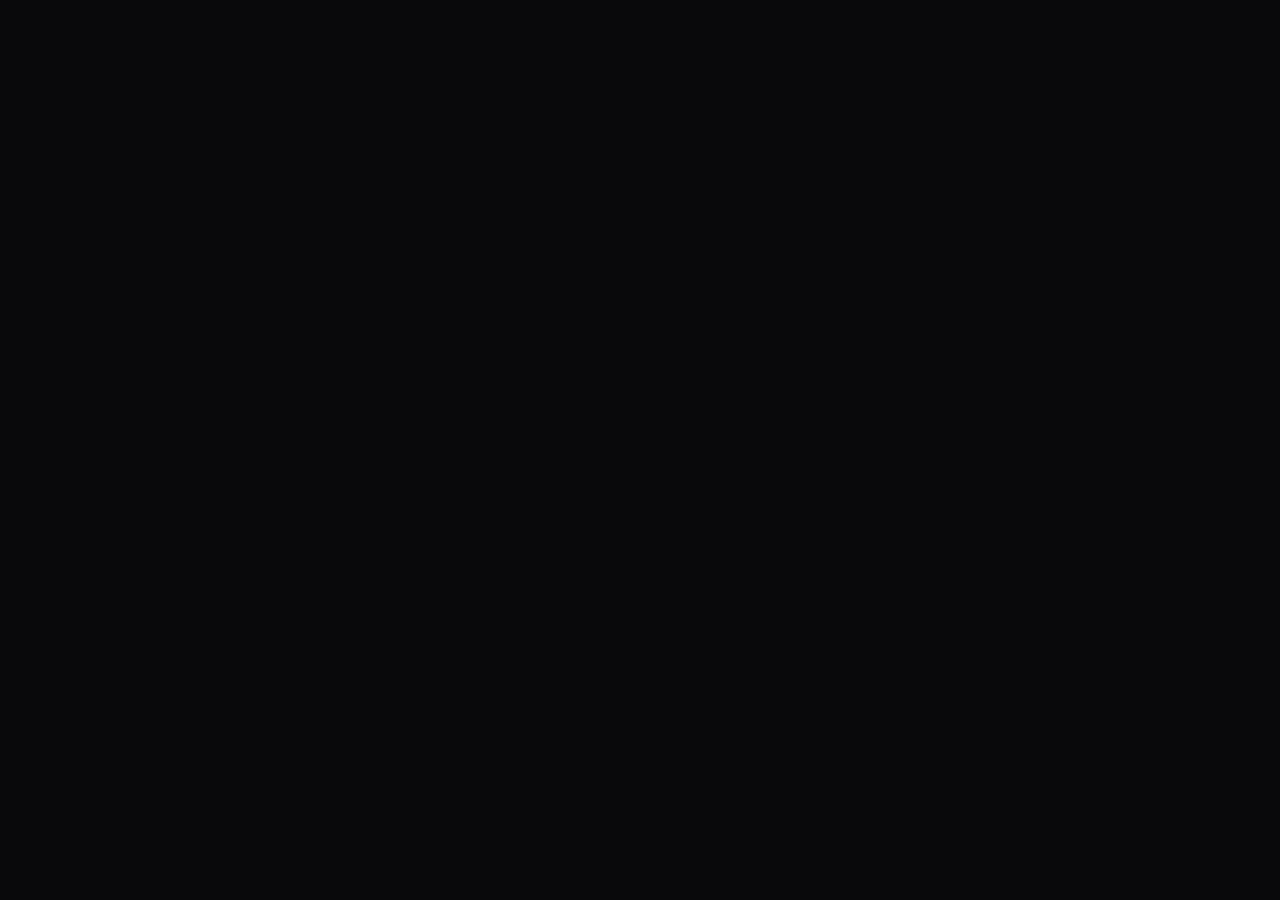
==== commit 7d48ae00: "Update index.html" ====
--- a/writing/index.html
+++ b/writing/index.html
@@ -17,7 +17,7 @@
     <meta name="twitter:title" content="AI Writing Evaluator Dashboard" />
     <meta name="twitter:description" content="Advanced AI writing analysis with detailed feedback and scoring" />
     <meta name="twitter:image" content="https://lovable.dev/opengraph-image-p98pqg.png" />
-    <script type="module" crossorigin src="/writing/assets/index-C0tCteuh.js"></script>
+    <script type="module" crossorigin src="/writing/assets/index-sOo6QoVP.js"></script>
     <link rel="stylesheet" crossorigin href="/writing/assets/index-De1yruc6.css">
   </head>
 
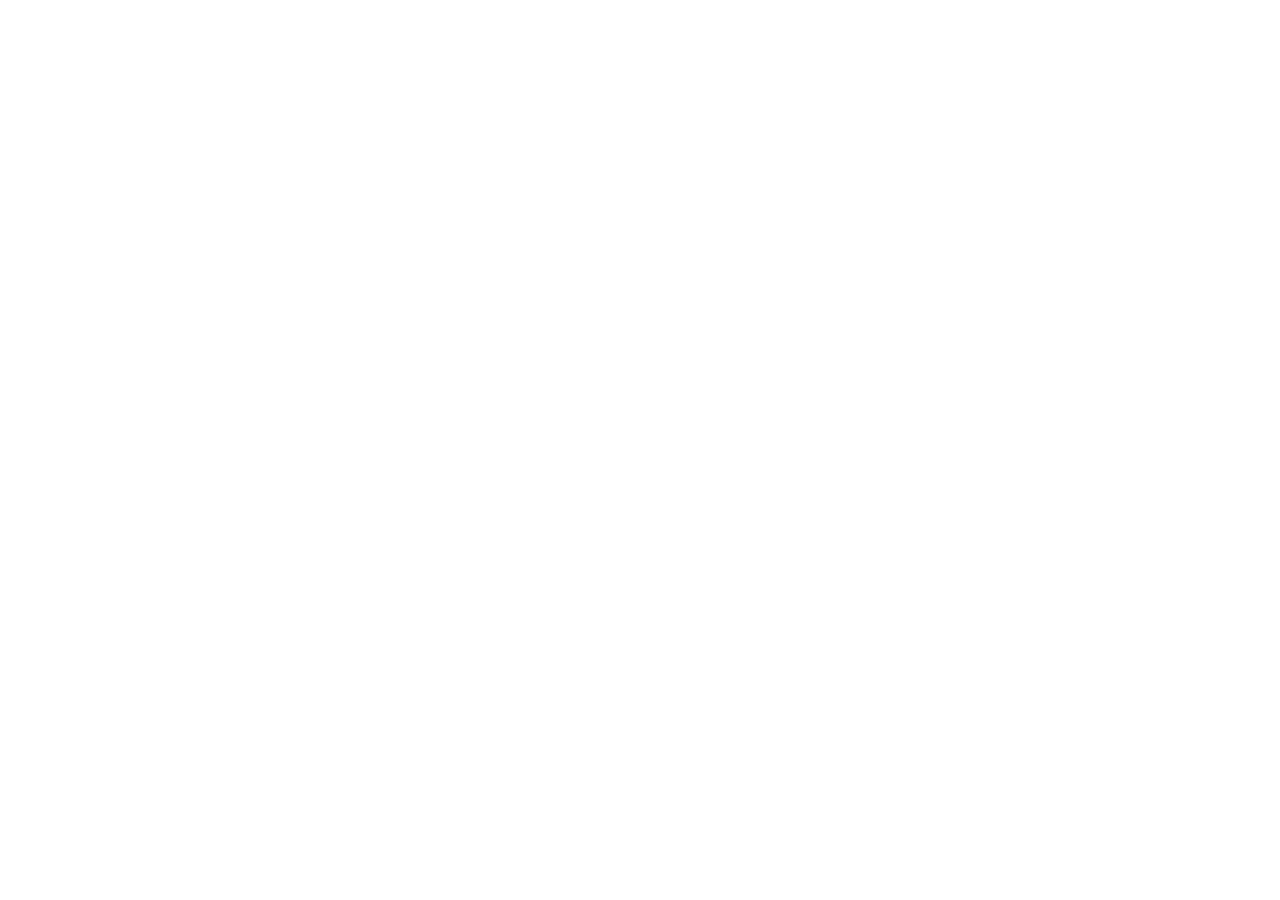
==== commit 287f3bda: "Update index.html" ====
--- a/writing/index.html
+++ b/writing/index.html
@@ -17,8 +17,8 @@
     <meta name="twitter:title" content="AI Writing Evaluator Dashboard" />
     <meta name="twitter:description" content="Advanced AI writing analysis with detailed feedback and scoring" />
     <meta name="twitter:image" content="https://lovable.dev/opengraph-image-p98pqg.png" />
-    <script type="module" crossorigin src="/writing/assets/index-sOo6QoVP.js"></script>
-    <link rel="stylesheet" crossorigin href="/writing/assets/index-De1yruc6.css">
+    <script type="module" crossorigin src="/writing/assets/index-B4vtsUdr.js"></script>
+    <link rel="stylesheet" crossorigin href="/writing/assets/index-C9mG3i4d.css">
   </head>
 
   <body>
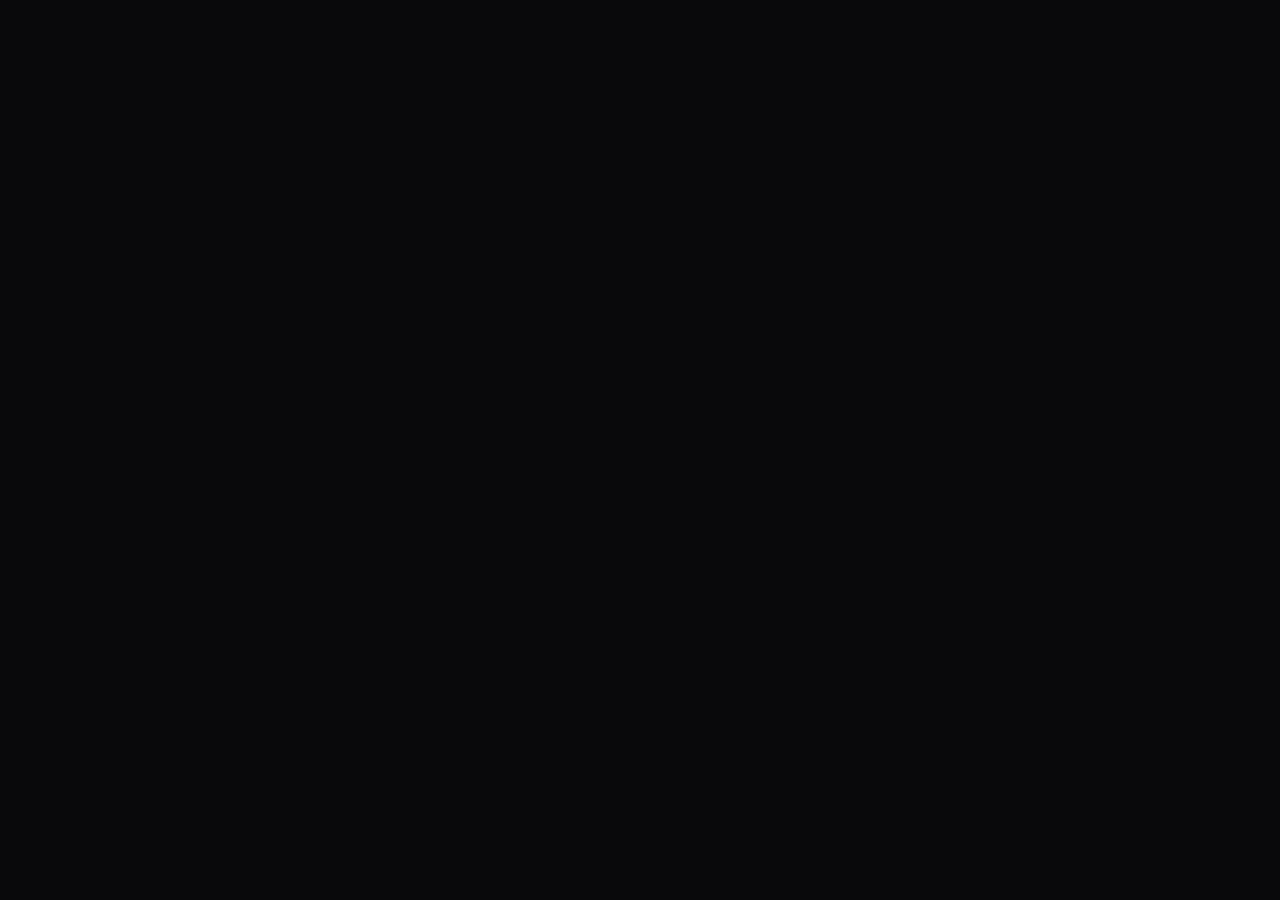
==== commit ea8b722f: "Update index.html" ====
--- a/writing/index.html
+++ b/writing/index.html
@@ -17,7 +17,7 @@
     <meta name="twitter:title" content="AI Writing Evaluator Dashboard" />
     <meta name="twitter:description" content="Advanced AI writing analysis with detailed feedback and scoring" />
     <meta name="twitter:image" content="https://lovable.dev/opengraph-image-p98pqg.png" />
-    <script type="module" crossorigin src="/writing/assets/index-B4vtsUdr.js"></script>
+    <script type="module" crossorigin src="/writing/assets/index-BCnfEPPm.js"></script>
     <link rel="stylesheet" crossorigin href="/writing/assets/index-C9mG3i4d.css">
   </head>
 
--- a/writing/assets/index-C9mG3i4d.css
+++ b/writing/assets/index-C9mG3i4d.css
@@ -0,0 +1 @@
+*,:before,:after{--tw-border-spacing-x: 0;--tw-border-spacing-y: 0;--tw-translate-x: 0;--tw-translate-y: 0;--tw-rotate: 0;--tw-skew-x: 0;--tw-skew-y: 0;--tw-scale-x: 1;--tw-scale-y: 1;--tw-pan-x: ;--tw-pan-y: ;--tw-pinch-zoom: ;--tw-scroll-snap-strictness: proximity;--tw-gradient-from-position: ;--tw-gradient-via-position: ;--tw-gradient-to-position: ;--tw-ordinal: ;--tw-slashed-zero: ;--tw-numeric-figure: ;--tw-numeric-spacing: ;--tw-numeric-fraction: ;--tw-ring-inset: ;--tw-ring-offset-width: 0px;--tw-ring-offset-color: #fff;--tw-ring-color: rgb(59 130 246 / .5);--tw-ring-offset-shadow: 0 0 #0000;--tw-ring-shadow: 0 0 #0000;--tw-shadow: 0 0 #0000;--tw-shadow-colored: 0 0 #0000;--tw-blur: ;--tw-brightness: ;--tw-contrast: ;--tw-grayscale: ;--tw-hue-rotate: ;--tw-invert: ;--tw-saturate: ;--tw-sepia: ;--tw-drop-shadow: ;--tw-backdrop-blur: ;--tw-backdrop-brightness: ;--tw-backdrop-contrast: ;--tw-backdrop-grayscale: ;--tw-backdrop-hue-rotate: ;--tw-backdrop-invert: ;--tw-backdrop-opacity: ;--tw-backdrop-saturate: ;--tw-backdrop-sepia: ;--tw-contain-size: ;--tw-contain-layout: ;--tw-contain-paint: ;--tw-contain-style: }::backdrop{--tw-border-spacing-x: 0;--tw-border-spacing-y: 0;--tw-translate-x: 0;--tw-translate-y: 0;--tw-rotate: 0;--tw-skew-x: 0;--tw-skew-y: 0;--tw-scale-x: 1;--tw-scale-y: 1;--tw-pan-x: ;--tw-pan-y: ;--tw-pinch-zoom: ;--tw-scroll-snap-strictness: proximity;--tw-gradient-from-position: ;--tw-gradient-via-position: ;--tw-gradient-to-position: ;--tw-ordinal: ;--tw-slashed-zero: ;--tw-numeric-figure: ;--tw-numeric-spacing: ;--tw-numeric-fraction: ;--tw-ring-inset: ;--tw-ring-offset-width: 0px;--tw-ring-offset-color: #fff;--tw-ring-color: rgb(59 130 246 / .5);--tw-ring-offset-shadow: 0 0 #0000;--tw-ring-shadow: 0 0 #0000;--tw-shadow: 0 0 #0000;--tw-shadow-colored: 0 0 #0000;--tw-blur: ;--tw-brightness: ;--tw-contrast: ;--tw-grayscale: ;--tw-hue-rotate: ;--tw-invert: ;--tw-saturate: ;--tw-sepia: ;--tw-drop-shadow: ;--tw-backdrop-blur: ;--tw-backdrop-brightness: ;--tw-backdrop-contrast: ;--tw-backdrop-grayscale: ;--tw-backdrop-hue-rotate: ;--tw-backdrop-invert: ;--tw-backdrop-opacity: ;--tw-backdrop-saturate: ;--tw-backdrop-sepia: ;--tw-contain-size: ;--tw-contain-layout: ;--tw-contain-paint: ;--tw-contain-style: }*,:before,:after{box-sizing:border-box;border-width:0;border-style:solid;border-color:#e5e7eb}:before,:after{--tw-content: ""}html,:host{line-height:1.5;-webkit-text-size-adjust:100%;-moz-tab-size:4;-o-tab-size:4;tab-size:4;font-family:ui-sans-serif,system-ui,sans-serif,"Apple Color Emoji","Segoe UI Emoji",Segoe UI Symbol,"Noto Color Emoji";font-feature-settings:normal;font-variation-settings:normal;-webkit-tap-highlight-color:transparent}body{margin:0;line-height:inherit}hr{height:0;color:inherit;border-top-width:1px}abbr:where([title]){-webkit-text-decoration:underline dotted;text-decoration:underline dotted}h1,h2,h3,h4,h5,h6{font-size:inherit;font-weight:inherit}a{color:inherit;text-decoration:inherit}b,strong{font-weight:bolder}code,kbd,samp,pre{font-family:ui-monospace,SFMono-Regular,Menlo,Monaco,Consolas,Liberation Mono,Courier New,monospace;font-feature-settings:normal;font-variation-settings:normal;font-size:1em}small{font-size:80%}sub,sup{font-size:75%;line-height:0;position:relative;vertical-align:baseline}sub{bottom:-.25em}sup{top:-.5em}table{text-indent:0;border-color:inherit;border-collapse:collapse}button,input,optgroup,select,textarea{font-family:inherit;font-feature-settings:inherit;font-variation-settings:inherit;font-size:100%;font-weight:inherit;line-height:inherit;letter-spacing:inherit;color:inherit;margin:0;padding:0}button,select{text-transform:none}button,input:where([type=button]),input:where([type=reset]),input:where([type=submit]){-webkit-appearance:button;background-color:transparent;background-image:none}:-moz-focusring{outline:auto}:-moz-ui-invalid{box-shadow:none}progress{vertical-align:baseline}::-webkit-inner-spin-button,::-webkit-outer-spin-button{height:auto}[type=search]{-webkit-appearance:textfield;outline-offset:-2px}::-webkit-search-decoration{-webkit-appearance:none}::-webkit-file-upload-button{-webkit-appearance:button;font:inherit}summary{display:list-item}blockquote,dl,dd,h1,h2,h3,h4,h5,h6,hr,figure,p,pre{margin:0}fieldset{margin:0;padding:0}legend{padding:0}ol,ul,menu{list-style:none;margin:0;padding:0}dialog{padding:0}textarea{resize:vertical}input::-moz-placeholder,textarea::-moz-placeholder{opacity:1;color:#9ca3af}input::placeholder,textarea::placeholder{opacity:1;color:#9ca3af}button,[role=button]{cursor:pointer}:disabled{cursor:default}img,svg,video,canvas,audio,iframe,embed,object{display:block;vertical-align:middle}img,video{max-width:100%;height:auto}[hidden]:where(:not([hidden=until-found])){display:none}:root{--background: 240 10% 3.9%;--foreground: 0 0% 98%;--card: 240 10% 3.9%;--card-foreground: 0 0% 98%;--popover: 240 5% 6%;--popover-foreground: 0 0% 98%;--primary: 263 70% 50%;--primary-foreground: 0 0% 98%;--primary-glow: 263 70% 60%;--secondary: 240 4% 16%;--secondary-foreground: 0 0% 98%;--muted: 240 5% 6%;--muted-foreground: 240 5% 64.9%;--accent: 216 100% 50%;--accent-foreground: 0 0% 98%;--accent-glow: 216 100% 60%;--destructive: 0 84% 60%;--destructive-foreground: 0 0% 98%;--success: 142 76% 36%;--success-foreground: 0 0% 98%;--warning: 38 92% 50%;--warning-foreground: 0 0% 98%;--border: 240 6% 20%;--input: 240 6% 20%;--ring: 263 70% 50%;--gradient-primary: linear-gradient(135deg, hsl(var(--primary)), hsl(var(--primary-glow)));--gradient-accent: linear-gradient(135deg, hsl(var(--accent)), hsl(var(--accent-glow)));--gradient-card: linear-gradient(145deg, hsl(240 6% 8%), hsl(240 5% 12%));--gradient-hero: linear-gradient(135deg, hsl(263 70% 50% / .1), hsl(216 100% 50% / .1));--shadow-glow: 0 0 30px hsl(var(--primary) / .3);--shadow-card: 0 8px 32px hsl(240 10% 3.9% / .8);--shadow-accent: 0 0 20px hsl(var(--accent) / .4);--radius: .5rem;--sidebar-background: 0 0% 98%;--sidebar-foreground: 240 5.3% 26.1%;--sidebar-primary: 240 5.9% 10%;--sidebar-primary-foreground: 0 0% 98%;--sidebar-accent: 240 4.8% 95.9%;--sidebar-accent-foreground: 240 5.9% 10%;--sidebar-border: 220 13% 91%;--sidebar-ring: 217.2 91.2% 59.8%}.dark{--background: 222.2 84% 4.9%;--foreground: 210 40% 98%;--card: 222.2 84% 4.9%;--card-foreground: 210 40% 98%;--popover: 222.2 84% 4.9%;--popover-foreground: 210 40% 98%;--primary: 210 40% 98%;--primary-foreground: 222.2 47.4% 11.2%;--secondary: 217.2 32.6% 17.5%;--secondary-foreground: 210 40% 98%;--muted: 217.2 32.6% 17.5%;--muted-foreground: 215 20.2% 65.1%;--accent: 217.2 32.6% 17.5%;--accent-foreground: 210 40% 98%;--destructive: 0 62.8% 30.6%;--destructive-foreground: 210 40% 98%;--border: 217.2 32.6% 17.5%;--input: 217.2 32.6% 17.5%;--ring: 212.7 26.8% 83.9%;--sidebar-background: 240 5.9% 10%;--sidebar-foreground: 240 4.8% 95.9%;--sidebar-primary: 224.3 76.3% 48%;--sidebar-primary-foreground: 0 0% 100%;--sidebar-accent: 240 3.7% 15.9%;--sidebar-accent-foreground: 240 4.8% 95.9%;--sidebar-border: 240 3.7% 15.9%;--sidebar-ring: 217.2 91.2% 59.8%}*{border-color:hsl(var(--border))}body{background-color:hsl(var(--background));color:hsl(var(--foreground))}.sr-only{position:absolute;width:1px;height:1px;padding:0;margin:-1px;overflow:hidden;clip:rect(0,0,0,0);white-space:nowrap;border-width:0}.pointer-events-none{pointer-events:none}.pointer-events-auto{pointer-events:auto}.visible{visibility:visible}.invisible{visibility:hidden}.static{position:static}.fixed{position:fixed}.absolute{position:absolute}.relative{position:relative}.inset-0{top:0;right:0;bottom:0;left:0}.inset-x-0{left:0;right:0}.inset-y-0{top:0;bottom:0}.-bottom-12{bottom:-3rem}.-left-12{left:-3rem}.-right-12{right:-3rem}.-top-12{top:-3rem}.bottom-0{bottom:0}.left-0{left:0}.left-1{left:.25rem}.left-1\/2{left:50%}.left-2{left:.5rem}.left-\[50\%\]{left:50%}.right-0{right:0}.right-1{right:.25rem}.right-2{right:.5rem}.right-3{right:.75rem}.right-4{right:1rem}.top-0{top:0}.top-1\.5{top:.375rem}.top-1\/2{top:50%}.top-2{top:.5rem}.top-3\.5{top:.875rem}.top-4{top:1rem}.top-\[1px\]{top:1px}.top-\[50\%\]{top:50%}.top-\[60\%\]{top:60%}.top-full{top:100%}.z-10{z-index:10}.z-20{z-index:20}.z-50{z-index:50}.z-\[100\]{z-index:100}.z-\[1\]{z-index:1}.-mx-1{margin-left:-.25rem;margin-right:-.25rem}.mx-2{margin-left:.5rem;margin-right:.5rem}.mx-3\.5{margin-left:.875rem;margin-right:.875rem}.mx-auto{margin-left:auto;margin-right:auto}.my-0\.5{margin-top:.125rem;margin-bottom:.125rem}.my-1{margin-top:.25rem;margin-bottom:.25rem}.-ml-4{margin-left:-1rem}.-mt-4{margin-top:-1rem}.mb-1{margin-bottom:.25rem}.mb-4{margin-bottom:1rem}.mb-6{margin-bottom:1.5rem}.mb-8{margin-bottom:2rem}.ml-1{margin-left:.25rem}.ml-auto{margin-left:auto}.mr-1{margin-right:.25rem}.mr-2{margin-right:.5rem}.mt-1\.5{margin-top:.375rem}.mt-2{margin-top:.5rem}.mt-24{margin-top:6rem}.mt-4{margin-top:1rem}.mt-auto{margin-top:auto}.block{display:block}.flex{display:flex}.inline-flex{display:inline-flex}.table{display:table}.grid{display:grid}.hidden{display:none}.aspect-square{aspect-ratio:1 / 1}.aspect-video{aspect-ratio:16 / 9}.size-4{width:1rem;height:1rem}.h-1\.5{height:.375rem}.h-10{height:2.5rem}.h-11{height:2.75rem}.h-12{height:3rem}.h-2{height:.5rem}.h-2\.5{height:.625rem}.h-3{height:.75rem}.h-3\.5{height:.875rem}.h-4{height:1rem}.h-5{height:1.25rem}.h-6{height:1.5rem}.h-7{height:1.75rem}.h-8{height:2rem}.h-9{height:2.25rem}.h-\[1px\]{height:1px}.h-\[var\(--radix-navigation-menu-viewport-height\)\]{height:var(--radix-navigation-menu-viewport-height)}.h-\[var\(--radix-select-trigger-height\)\]{height:var(--radix-select-trigger-height)}.h-auto{height:auto}.h-full{height:100%}.h-px{height:1px}.h-svh{height:100svh}.max-h-60{max-height:15rem}.max-h-96{max-height:24rem}.max-h-\[300px\]{max-height:300px}.max-h-screen{max-height:100vh}.min-h-0{min-height:0px}.min-h-\[300px\]{min-height:300px}.min-h-\[80px\]{min-height:80px}.min-h-screen{min-height:100vh}.min-h-svh{min-height:100svh}.w-0{width:0px}.w-1{width:.25rem}.w-10{width:2.5rem}.w-11{width:2.75rem}.w-2{width:.5rem}.w-2\.5{width:.625rem}.w-3{width:.75rem}.w-3\.5{width:.875rem}.w-3\/4{width:75%}.w-4{width:1rem}.w-5{width:1.25rem}.w-6{width:1.5rem}.w-64{width:16rem}.w-7{width:1.75rem}.w-72{width:18rem}.w-8{width:2rem}.w-9{width:2.25rem}.w-\[--sidebar-width\]{width:var(--sidebar-width)}.w-\[100px\]{width:100px}.w-\[1px\]{width:1px}.w-auto{width:auto}.w-fit{width:-moz-fit-content;width:fit-content}.w-full{width:100%}.w-max{width:-moz-max-content;width:max-content}.w-px{width:1px}.min-w-0{min-width:0px}.min-w-5{min-width:1.25rem}.min-w-\[12rem\]{min-width:12rem}.min-w-\[140px\]{min-width:140px}.min-w-\[8rem\]{min-width:8rem}.min-w-\[var\(--radix-select-trigger-width\)\]{min-width:var(--radix-select-trigger-width)}.max-w-4xl{max-width:56rem}.max-w-7xl{max-width:80rem}.max-w-\[--skeleton-width\]{max-width:var(--skeleton-width)}.max-w-lg{max-width:32rem}.max-w-max{max-width:-moz-max-content;max-width:max-content}.max-w-md{max-width:28rem}.flex-1{flex:1 1 0%}.shrink-0{flex-shrink:0}.grow{flex-grow:1}.grow-0{flex-grow:0}.basis-full{flex-basis:100%}.caption-bottom{caption-side:bottom}.border-collapse{border-collapse:collapse}.-translate-x-1\/2{--tw-translate-x: -50%;transform:translate(var(--tw-translate-x),var(--tw-translate-y)) rotate(var(--tw-rotate)) skew(var(--tw-skew-x)) skewY(var(--tw-skew-y)) scaleX(var(--tw-scale-x)) scaleY(var(--tw-scale-y))}.-translate-x-px{--tw-translate-x: -1px;transform:translate(var(--tw-translate-x),var(--tw-translate-y)) rotate(var(--tw-rotate)) skew(var(--tw-skew-x)) skewY(var(--tw-skew-y)) scaleX(var(--tw-scale-x)) scaleY(var(--tw-scale-y))}.-translate-y-1\/2{--tw-translate-y: -50%;transform:translate(var(--tw-translate-x),var(--tw-translate-y)) rotate(var(--tw-rotate)) skew(var(--tw-skew-x)) skewY(var(--tw-skew-y)) scaleX(var(--tw-scale-x)) scaleY(var(--tw-scale-y))}.translate-x-\[-50\%\]{--tw-translate-x: -50%;transform:translate(var(--tw-translate-x),var(--tw-translate-y)) rotate(var(--tw-rotate)) skew(var(--tw-skew-x)) skewY(var(--tw-skew-y)) scaleX(var(--tw-scale-x)) scaleY(var(--tw-scale-y))}.translate-x-px{--tw-translate-x: 1px;transform:translate(var(--tw-translate-x),var(--tw-translate-y)) rotate(var(--tw-rotate)) skew(var(--tw-skew-x)) skewY(var(--tw-skew-y)) scaleX(var(--tw-scale-x)) scaleY(var(--tw-scale-y))}.translate-y-\[-50\%\]{--tw-translate-y: -50%;transform:translate(var(--tw-translate-x),var(--tw-translate-y)) rotate(var(--tw-rotate)) skew(var(--tw-skew-x)) skewY(var(--tw-skew-y)) scaleX(var(--tw-scale-x)) scaleY(var(--tw-scale-y))}.rotate-45{--tw-rotate: 45deg;transform:translate(var(--tw-translate-x),var(--tw-translate-y)) rotate(var(--tw-rotate)) skew(var(--tw-skew-x)) skewY(var(--tw-skew-y)) scaleX(var(--tw-scale-x)) scaleY(var(--tw-scale-y))}.rotate-90{--tw-rotate: 90deg;transform:translate(var(--tw-translate-x),var(--tw-translate-y)) rotate(var(--tw-rotate)) skew(var(--tw-skew-x)) skewY(var(--tw-skew-y)) scaleX(var(--tw-scale-x)) scaleY(var(--tw-scale-y))}.transform{transform:translate(var(--tw-translate-x),var(--tw-translate-y)) rotate(var(--tw-rotate)) skew(var(--tw-skew-x)) skewY(var(--tw-skew-y)) scaleX(var(--tw-scale-x)) scaleY(var(--tw-scale-y))}@keyframes pulse{50%{opacity:.5}}.animate-pulse{animation:pulse 2s cubic-bezier(.4,0,.6,1) infinite}@keyframes spin{to{transform:rotate(360deg)}}.animate-spin{animation:spin 1s linear infinite}.cursor-default{cursor:default}.cursor-pointer{cursor:pointer}.touch-none{touch-action:none}.select-none{-webkit-user-select:none;-moz-user-select:none;user-select:none}.resize-none{resize:none}.list-none{list-style-type:none}.grid-cols-1{grid-template-columns:repeat(1,minmax(0,1fr))}.flex-row{flex-direction:row}.flex-col{flex-direction:column}.flex-col-reverse{flex-direction:column-reverse}.flex-wrap{flex-wrap:wrap}.items-start{align-items:flex-start}.items-end{align-items:flex-end}.items-center{align-items:center}.items-stretch{align-items:stretch}.justify-end{justify-content:flex-end}.justify-center{justify-content:center}.justify-between{justify-content:space-between}.gap-1{gap:.25rem}.gap-1\.5{gap:.375rem}.gap-2{gap:.5rem}.gap-3{gap:.75rem}.gap-4{gap:1rem}.gap-6{gap:1.5rem}.space-x-1>:not([hidden])~:not([hidden]){--tw-space-x-reverse: 0;margin-right:calc(.25rem * var(--tw-space-x-reverse));margin-left:calc(.25rem * calc(1 - var(--tw-space-x-reverse)))}.space-x-4>:not([hidden])~:not([hidden]){--tw-space-x-reverse: 0;margin-right:calc(1rem * var(--tw-space-x-reverse));margin-left:calc(1rem * calc(1 - var(--tw-space-x-reverse)))}.space-y-1>:not([hidden])~:not([hidden]){--tw-space-y-reverse: 0;margin-top:calc(.25rem * calc(1 - var(--tw-space-y-reverse)));margin-bottom:calc(.25rem * var(--tw-space-y-reverse))}.space-y-1\.5>:not([hidden])~:not([hidden]){--tw-space-y-reverse: 0;margin-top:calc(.375rem * calc(1 - var(--tw-space-y-reverse)));margin-bottom:calc(.375rem * var(--tw-space-y-reverse))}.space-y-2>:not([hidden])~:not([hidden]){--tw-space-y-reverse: 0;margin-top:calc(.5rem * calc(1 - var(--tw-space-y-reverse)));margin-bottom:calc(.5rem * var(--tw-space-y-reverse))}.space-y-3>:not([hidden])~:not([hidden]){--tw-space-y-reverse: 0;margin-top:calc(.75rem * calc(1 - var(--tw-space-y-reverse)));margin-bottom:calc(.75rem * var(--tw-space-y-reverse))}.space-y-4>:not([hidden])~:not([hidden]){--tw-space-y-reverse: 0;margin-top:calc(1rem * calc(1 - var(--tw-space-y-reverse)));margin-bottom:calc(1rem * var(--tw-space-y-reverse))}.space-y-6>:not([hidden])~:not([hidden]){--tw-space-y-reverse: 0;margin-top:calc(1.5rem * calc(1 - var(--tw-space-y-reverse)));margin-bottom:calc(1.5rem * var(--tw-space-y-reverse))}.overflow-auto{overflow:auto}.overflow-hidden{overflow:hidden}.overflow-y-auto{overflow-y:auto}.overflow-x-hidden{overflow-x:hidden}.whitespace-nowrap{white-space:nowrap}.break-words{overflow-wrap:break-word}.rounded{border-radius:.25rem}.rounded-\[2px\]{border-radius:2px}.rounded-\[inherit\]{border-radius:inherit}.rounded-full{border-radius:9999px}.rounded-lg{border-radius:var(--radius)}.rounded-md{border-radius:calc(var(--radius) - 2px)}.rounded-sm{border-radius:calc(var(--radius) - 4px)}.rounded-t-\[10px\]{border-top-left-radius:10px;border-top-right-radius:10px}.rounded-tl-sm{border-top-left-radius:calc(var(--radius) - 4px)}.border{border-width:1px}.border-2{border-width:2px}.border-\[1\.5px\]{border-width:1.5px}.border-y{border-top-width:1px;border-bottom-width:1px}.border-b{border-bottom-width:1px}.border-l{border-left-width:1px}.border-r{border-right-width:1px}.border-t{border-top-width:1px}.border-dashed{border-style:dashed}.border-\[--color-border\]{border-color:var(--color-border)}.border-border\/30{border-color:hsl(var(--border) / .3)}.border-border\/50{border-color:hsl(var(--border) / .5)}.border-destructive{border-color:hsl(var(--destructive))}.border-destructive\/50{border-color:hsl(var(--destructive) / .5)}.border-input{border-color:hsl(var(--input))}.border-primary{border-color:hsl(var(--primary))}.border-sidebar-border{border-color:hsl(var(--sidebar-border))}.border-transparent{border-color:transparent}.border-l-transparent{border-left-color:transparent}.border-t-transparent{border-top-color:transparent}.bg-\[--color-bg\]{background-color:var(--color-bg)}.bg-accent{background-color:hsl(var(--accent))}.bg-accent\/10{background-color:hsl(var(--accent) / .1)}.bg-background{background-color:hsl(var(--background))}.bg-background\/50{background-color:hsl(var(--background) / .5)}.bg-black\/80{background-color:#000c}.bg-border{background-color:hsl(var(--border))}.bg-card{background-color:hsl(var(--card))}.bg-destructive{background-color:hsl(var(--destructive))}.bg-destructive\/10{background-color:hsl(var(--destructive) / .1)}.bg-foreground{background-color:hsl(var(--foreground))}.bg-gray-100{--tw-bg-opacity: 1;background-color:rgb(243 244 246 / var(--tw-bg-opacity, 1))}.bg-muted{background-color:hsl(var(--muted))}.bg-muted\/30{background-color:hsl(var(--muted) / .3)}.bg-muted\/50{background-color:hsl(var(--muted) / .5)}.bg-popover{background-color:hsl(var(--popover))}.bg-primary{background-color:hsl(var(--primary))}.bg-secondary{background-color:hsl(var(--secondary))}.bg-sidebar{background-color:hsl(var(--sidebar-background))}.bg-sidebar-border{background-color:hsl(var(--sidebar-border))}.bg-success\/10{background-color:hsl(var(--success) / .1)}.bg-transparent{background-color:transparent}.bg-warning\/10{background-color:hsl(var(--warning) / .1)}.bg-gradient-card{background-image:var(--gradient-card)}.bg-gradient-hero{background-image:var(--gradient-hero)}.bg-gradient-primary{background-image:var(--gradient-primary)}.bg-clip-text{-webkit-background-clip:text;background-clip:text}.fill-current{fill:currentColor}.p-0{padding:0}.p-1{padding:.25rem}.p-2{padding:.5rem}.p-3{padding:.75rem}.p-4{padding:1rem}.p-6{padding:1.5rem}.p-8{padding:2rem}.p-\[1px\]{padding:1px}.px-1{padding-left:.25rem;padding-right:.25rem}.px-2{padding-left:.5rem;padding-right:.5rem}.px-2\.5{padding-left:.625rem;padding-right:.625rem}.px-3{padding-left:.75rem;padding-right:.75rem}.px-4{padding-left:1rem;padding-right:1rem}.px-5{padding-left:1.25rem;padding-right:1.25rem}.px-8{padding-left:2rem;padding-right:2rem}.py-0\.5{padding-top:.125rem;padding-bottom:.125rem}.py-1{padding-top:.25rem;padding-bottom:.25rem}.py-1\.5{padding-top:.375rem;padding-bottom:.375rem}.py-2{padding-top:.5rem;padding-bottom:.5rem}.py-3{padding-top:.75rem;padding-bottom:.75rem}.py-4{padding-top:1rem;padding-bottom:1rem}.py-6{padding-top:1.5rem;padding-bottom:1.5rem}.pb-3{padding-bottom:.75rem}.pb-4{padding-bottom:1rem}.pl-2\.5{padding-left:.625rem}.pl-4{padding-left:1rem}.pl-8{padding-left:2rem}.pr-2{padding-right:.5rem}.pr-2\.5{padding-right:.625rem}.pr-8{padding-right:2rem}.pt-0{padding-top:0}.pt-1{padding-top:.25rem}.pt-3{padding-top:.75rem}.pt-4{padding-top:1rem}.pt-6{padding-top:1.5rem}.text-left{text-align:left}.text-center{text-align:center}.align-middle{vertical-align:middle}.font-mono{font-family:ui-monospace,SFMono-Regular,Menlo,Monaco,Consolas,Liberation Mono,Courier New,monospace}.text-2xl{font-size:1.5rem;line-height:2rem}.text-4xl{font-size:2.25rem;line-height:2.5rem}.text-6xl{font-size:3.75rem;line-height:1}.text-\[0\.8rem\]{font-size:.8rem}.text-base{font-size:1rem;line-height:1.5rem}.text-lg{font-size:1.125rem;line-height:1.75rem}.text-sm{font-size:.875rem;line-height:1.25rem}.text-xl{font-size:1.25rem;line-height:1.75rem}.text-xs{font-size:.75rem;line-height:1rem}.font-bold{font-weight:700}.font-medium{font-weight:500}.font-normal{font-weight:400}.font-semibold{font-weight:600}.italic{font-style:italic}.tabular-nums{--tw-numeric-spacing: tabular-nums;font-variant-numeric:var(--tw-ordinal) var(--tw-slashed-zero) var(--tw-numeric-figure) var(--tw-numeric-spacing) var(--tw-numeric-fraction)}.leading-none{line-height:1}.leading-relaxed{line-height:1.625}.tracking-tight{letter-spacing:-.025em}.tracking-widest{letter-spacing:.1em}.text-accent{color:hsl(var(--accent))}.text-accent-foreground{color:hsl(var(--accent-foreground))}.text-blue-500{--tw-text-opacity: 1;color:rgb(59 130 246 / var(--tw-text-opacity, 1))}.text-card-foreground{color:hsl(var(--card-foreground))}.text-current{color:currentColor}.text-destructive{color:hsl(var(--destructive))}.text-destructive-foreground{color:hsl(var(--destructive-foreground))}.text-foreground{color:hsl(var(--foreground))}.text-foreground\/50{color:hsl(var(--foreground) / .5)}.text-gray-600{--tw-text-opacity: 1;color:rgb(75 85 99 / var(--tw-text-opacity, 1))}.text-muted-foreground{color:hsl(var(--muted-foreground))}.text-popover-foreground{color:hsl(var(--popover-foreground))}.text-primary{color:hsl(var(--primary))}.text-primary-foreground{color:hsl(var(--primary-foreground))}.text-secondary-foreground{color:hsl(var(--secondary-foreground))}.text-sidebar-foreground{color:hsl(var(--sidebar-foreground))}.text-sidebar-foreground\/70{color:hsl(var(--sidebar-foreground) / .7)}.text-success{color:hsl(var(--success))}.text-transparent{color:transparent}.text-warning{color:hsl(var(--warning))}.underline{text-decoration-line:underline}.underline-offset-4{text-underline-offset:4px}.opacity-0{opacity:0}.opacity-50{opacity:.5}.opacity-60{opacity:.6}.opacity-70{opacity:.7}.opacity-90{opacity:.9}.shadow-\[0_0_0_1px_hsl\(var\(--sidebar-border\)\)\]{--tw-shadow: 0 0 0 1px hsl(var(--sidebar-border));--tw-shadow-colored: 0 0 0 1px var(--tw-shadow-color);box-shadow:var(--tw-ring-offset-shadow, 0 0 #0000),var(--tw-ring-shadow, 0 0 #0000),var(--tw-shadow)}.shadow-card{--tw-shadow: var(--shadow-card);--tw-shadow-colored: var(--shadow-card);box-shadow:var(--tw-ring-offset-shadow, 0 0 #0000),var(--tw-ring-shadow, 0 0 #0000),var(--tw-shadow)}.shadow-glow{--tw-shadow: var(--shadow-glow);--tw-shadow-colored: var(--shadow-glow);box-shadow:var(--tw-ring-offset-shadow, 0 0 #0000),var(--tw-ring-shadow, 0 0 #0000),var(--tw-shadow)}.shadow-lg{--tw-shadow: 0 10px 15px -3px rgb(0 0 0 / .1), 0 4px 6px -4px rgb(0 0 0 / .1);--tw-shadow-colored: 0 10px 15px -3px var(--tw-shadow-color), 0 4px 6px -4px var(--tw-shadow-color);box-shadow:var(--tw-ring-offset-shadow, 0 0 #0000),var(--tw-ring-shadow, 0 0 #0000),var(--tw-shadow)}.shadow-md{--tw-shadow: 0 4px 6px -1px rgb(0 0 0 / .1), 0 2px 4px -2px rgb(0 0 0 / .1);--tw-shadow-colored: 0 4px 6px -1px var(--tw-shadow-color), 0 2px 4px -2px var(--tw-shadow-color);box-shadow:var(--tw-ring-offset-shadow, 0 0 #0000),var(--tw-ring-shadow, 0 0 #0000),var(--tw-shadow)}.shadow-none{--tw-shadow: 0 0 #0000;--tw-shadow-colored: 0 0 #0000;box-shadow:var(--tw-ring-offset-shadow, 0 0 #0000),var(--tw-ring-shadow, 0 0 #0000),var(--tw-shadow)}.shadow-sm{--tw-shadow: 0 1px 2px 0 rgb(0 0 0 / .05);--tw-shadow-colored: 0 1px 2px 0 var(--tw-shadow-color);box-shadow:var(--tw-ring-offset-shadow, 0 0 #0000),var(--tw-ring-shadow, 0 0 #0000),var(--tw-shadow)}.shadow-xl{--tw-shadow: 0 20px 25px -5px rgb(0 0 0 / .1), 0 8px 10px -6px rgb(0 0 0 / .1);--tw-shadow-colored: 0 20px 25px -5px var(--tw-shadow-color), 0 8px 10px -6px var(--tw-shadow-color);box-shadow:var(--tw-ring-offset-shadow, 0 0 #0000),var(--tw-ring-shadow, 0 0 #0000),var(--tw-shadow)}.shadow-card{--tw-shadow-color: hsl(var(--card));--tw-shadow: var(--tw-shadow-colored)}.outline-none{outline:2px solid transparent;outline-offset:2px}.outline{outline-style:solid}.ring-0{--tw-ring-offset-shadow: var(--tw-ring-inset) 0 0 0 var(--tw-ring-offset-width) var(--tw-ring-offset-color);--tw-ring-shadow: var(--tw-ring-inset) 0 0 0 calc(0px + var(--tw-ring-offset-width)) var(--tw-ring-color);box-shadow:var(--tw-ring-offset-shadow),var(--tw-ring-shadow),var(--tw-shadow, 0 0 #0000)}.ring-2{--tw-ring-offset-shadow: var(--tw-ring-inset) 0 0 0 var(--tw-ring-offset-width) var(--tw-ring-offset-color);--tw-ring-shadow: var(--tw-ring-inset) 0 0 0 calc(2px + var(--tw-ring-offset-width)) var(--tw-ring-color);box-shadow:var(--tw-ring-offset-shadow),var(--tw-ring-shadow),var(--tw-shadow, 0 0 #0000)}.ring-ring{--tw-ring-color: hsl(var(--ring))}.ring-sidebar-ring{--tw-ring-color: hsl(var(--sidebar-ring))}.ring-offset-background{--tw-ring-offset-color: hsl(var(--background))}.filter{filter:var(--tw-blur) var(--tw-brightness) var(--tw-contrast) var(--tw-grayscale) var(--tw-hue-rotate) var(--tw-invert) var(--tw-saturate) var(--tw-sepia) var(--tw-drop-shadow)}.backdrop-blur-sm{--tw-backdrop-blur: blur(4px);-webkit-backdrop-filter:var(--tw-backdrop-blur) var(--tw-backdrop-brightness) var(--tw-backdrop-contrast) var(--tw-backdrop-grayscale) var(--tw-backdrop-hue-rotate) var(--tw-backdrop-invert) var(--tw-backdrop-opacity) var(--tw-backdrop-saturate) var(--tw-backdrop-sepia);backdrop-filter:var(--tw-backdrop-blur) var(--tw-backdrop-brightness) var(--tw-backdrop-contrast) var(--tw-backdrop-grayscale) var(--tw-backdrop-hue-rotate) var(--tw-backdrop-invert) var(--tw-backdrop-opacity) var(--tw-backdrop-saturate) var(--tw-backdrop-sepia)}.transition{transition-property:color,background-color,border-color,text-decoration-color,fill,stroke,opacity,box-shadow,transform,filter,-webkit-backdrop-filter;transition-property:color,background-color,border-color,text-decoration-color,fill,stroke,opacity,box-shadow,transform,filter,backdrop-filter;transition-property:color,background-color,border-color,text-decoration-color,fill,stroke,opacity,box-shadow,transform,filter,backdrop-filter,-webkit-backdrop-filter;transition-timing-function:cubic-bezier(.4,0,.2,1);transition-duration:.15s}.transition-\[left\,right\,width\]{transition-property:left,right,width;transition-timing-function:cubic-bezier(.4,0,.2,1);transition-duration:.15s}.transition-\[margin\,opa\]{transition-property:margin,opa;transition-timing-function:cubic-bezier(.4,0,.2,1);transition-duration:.15s}.transition-\[width\,height\,padding\]{transition-property:width,height,padding;transition-timing-function:cubic-bezier(.4,0,.2,1);transition-duration:.15s}.transition-\[width\]{transition-property:width;transition-timing-function:cubic-bezier(.4,0,.2,1);transition-duration:.15s}.transition-all{transition-property:all;transition-timing-function:cubic-bezier(.4,0,.2,1);transition-duration:.15s}.transition-colors{transition-property:color,background-color,border-color,text-decoration-color,fill,stroke;transition-timing-function:cubic-bezier(.4,0,.2,1);transition-duration:.15s}.transition-opacity{transition-property:opacity;transition-timing-function:cubic-bezier(.4,0,.2,1);transition-duration:.15s}.transition-transform{transition-property:transform;transition-timing-function:cubic-bezier(.4,0,.2,1);transition-duration:.15s}.duration-1000{transition-duration:1s}.duration-200{transition-duration:.2s}.duration-300{transition-duration:.3s}.ease-in-out{transition-timing-function:cubic-bezier(.4,0,.2,1)}.ease-linear{transition-timing-function:linear}@keyframes enter{0%{opacity:var(--tw-enter-opacity, 1);transform:translate3d(var(--tw-enter-translate-x, 0),var(--tw-enter-translate-y, 0),0) scale3d(var(--tw-enter-scale, 1),var(--tw-enter-scale, 1),var(--tw-enter-scale, 1)) rotate(var(--tw-enter-rotate, 0))}}@keyframes exit{to{opacity:var(--tw-exit-opacity, 1);transform:translate3d(var(--tw-exit-translate-x, 0),var(--tw-exit-translate-y, 0),0) scale3d(var(--tw-exit-scale, 1),var(--tw-exit-scale, 1),var(--tw-exit-scale, 1)) rotate(var(--tw-exit-rotate, 0))}}.animate-in{animation-name:enter;animation-duration:.15s;--tw-enter-opacity: initial;--tw-enter-scale: initial;--tw-enter-rotate: initial;--tw-enter-translate-x: initial;--tw-enter-translate-y: initial}.fade-in-0{--tw-enter-opacity: 0}.fade-in-80{--tw-enter-opacity: .8}.zoom-in-95{--tw-enter-scale: .95}.duration-1000{animation-duration:1s}.duration-200{animation-duration:.2s}.duration-300{animation-duration:.3s}.ease-in-out{animation-timing-function:cubic-bezier(.4,0,.2,1)}.ease-linear{animation-timing-function:linear}.file\:border-0::file-selector-button{border-width:0px}.file\:bg-transparent::file-selector-button{background-color:transparent}.file\:text-sm::file-selector-button{font-size:.875rem;line-height:1.25rem}.file\:font-medium::file-selector-button{font-weight:500}.file\:text-foreground::file-selector-button{color:hsl(var(--foreground))}.placeholder\:text-muted-foreground::-moz-placeholder{color:hsl(var(--muted-foreground))}.placeholder\:text-muted-foreground::placeholder{color:hsl(var(--muted-foreground))}.after\:absolute:after{content:var(--tw-content);position:absolute}.after\:-inset-2:after{content:var(--tw-content);top:-.5rem;right:-.5rem;bottom:-.5rem;left:-.5rem}.after\:inset-y-0:after{content:var(--tw-content);top:0;bottom:0}.after\:left-1\/2:after{content:var(--tw-content);left:50%}.after\:w-1:after{content:var(--tw-content);width:.25rem}.after\:w-\[2px\]:after{content:var(--tw-content);width:2px}.after\:-translate-x-1\/2:after{content:var(--tw-content);--tw-translate-x: -50%;transform:translate(var(--tw-translate-x),var(--tw-translate-y)) rotate(var(--tw-rotate)) skew(var(--tw-skew-x)) skewY(var(--tw-skew-y)) scaleX(var(--tw-scale-x)) scaleY(var(--tw-scale-y))}.first\:rounded-l-md:first-child{border-top-left-radius:calc(var(--radius) - 2px);border-bottom-left-radius:calc(var(--radius) - 2px)}.first\:border-l:first-child{border-left-width:1px}.last\:rounded-r-md:last-child{border-top-right-radius:calc(var(--radius) - 2px);border-bottom-right-radius:calc(var(--radius) - 2px)}.focus-within\:relative:focus-within{position:relative}.focus-within\:z-20:focus-within{z-index:20}.hover\:bg-accent:hover{background-color:hsl(var(--accent))}.hover\:bg-destructive\/80:hover{background-color:hsl(var(--destructive) / .8)}.hover\:bg-destructive\/90:hover{background-color:hsl(var(--destructive) / .9)}.hover\:bg-muted:hover{background-color:hsl(var(--muted))}.hover\:bg-muted\/50:hover{background-color:hsl(var(--muted) / .5)}.hover\:bg-primary:hover{background-color:hsl(var(--primary))}.hover\:bg-primary\/80:hover{background-color:hsl(var(--primary) / .8)}.hover\:bg-primary\/90:hover{background-color:hsl(var(--primary) / .9)}.hover\:bg-secondary:hover{background-color:hsl(var(--secondary))}.hover\:bg-secondary\/80:hover{background-color:hsl(var(--secondary) / .8)}.hover\:bg-sidebar-accent:hover{background-color:hsl(var(--sidebar-accent))}.hover\:text-accent-foreground:hover{color:hsl(var(--accent-foreground))}.hover\:text-blue-700:hover{--tw-text-opacity: 1;color:rgb(29 78 216 / var(--tw-text-opacity, 1))}.hover\:text-foreground:hover{color:hsl(var(--foreground))}.hover\:text-muted-foreground:hover{color:hsl(var(--muted-foreground))}.hover\:text-primary-foreground:hover{color:hsl(var(--primary-foreground))}.hover\:text-sidebar-accent-foreground:hover{color:hsl(var(--sidebar-accent-foreground))}.hover\:underline:hover{text-decoration-line:underline}.hover\:opacity-100:hover{opacity:1}.hover\:shadow-\[0_0_0_1px_hsl\(var\(--sidebar-accent\)\)\]:hover{--tw-shadow: 0 0 0 1px hsl(var(--sidebar-accent));--tw-shadow-colored: 0 0 0 1px var(--tw-shadow-color);box-shadow:var(--tw-ring-offset-shadow, 0 0 #0000),var(--tw-ring-shadow, 0 0 #0000),var(--tw-shadow)}.hover\:shadow-glow:hover{--tw-shadow: var(--shadow-glow);--tw-shadow-colored: var(--shadow-glow);box-shadow:var(--tw-ring-offset-shadow, 0 0 #0000),var(--tw-ring-shadow, 0 0 #0000),var(--tw-shadow)}.hover\:after\:bg-sidebar-border:hover:after{content:var(--tw-content);background-color:hsl(var(--sidebar-border))}.focus\:border-primary\/50:focus{border-color:hsl(var(--primary) / .5)}.focus\:bg-accent:focus{background-color:hsl(var(--accent))}.focus\:bg-primary:focus{background-color:hsl(var(--primary))}.focus\:text-accent-foreground:focus{color:hsl(var(--accent-foreground))}.focus\:text-primary-foreground:focus{color:hsl(var(--primary-foreground))}.focus\:opacity-100:focus{opacity:1}.focus\:outline-none:focus{outline:2px solid transparent;outline-offset:2px}.focus\:ring-1:focus{--tw-ring-offset-shadow: var(--tw-ring-inset) 0 0 0 var(--tw-ring-offset-width) var(--tw-ring-offset-color);--tw-ring-shadow: var(--tw-ring-inset) 0 0 0 calc(1px + var(--tw-ring-offset-width)) var(--tw-ring-color);box-shadow:var(--tw-ring-offset-shadow),var(--tw-ring-shadow),var(--tw-shadow, 0 0 #0000)}.focus\:ring-2:focus{--tw-ring-offset-shadow: var(--tw-ring-inset) 0 0 0 var(--tw-ring-offset-width) var(--tw-ring-offset-color);--tw-ring-shadow: var(--tw-ring-inset) 0 0 0 calc(2px + var(--tw-ring-offset-width)) var(--tw-ring-color);box-shadow:var(--tw-ring-offset-shadow),var(--tw-ring-shadow),var(--tw-shadow, 0 0 #0000)}.focus\:ring-primary\/50:focus{--tw-ring-color: hsl(var(--primary) / .5)}.focus\:ring-ring:focus{--tw-ring-color: hsl(var(--ring))}.focus\:ring-offset-2:focus{--tw-ring-offset-width: 2px}.focus-visible\:outline-none:focus-visible{outline:2px solid transparent;outline-offset:2px}.focus-visible\:ring-1:focus-visible{--tw-ring-offset-shadow: var(--tw-ring-inset) 0 0 0 var(--tw-ring-offset-width) var(--tw-ring-offset-color);--tw-ring-shadow: var(--tw-ring-inset) 0 0 0 calc(1px + var(--tw-ring-offset-width)) var(--tw-ring-color);box-shadow:var(--tw-ring-offset-shadow),var(--tw-ring-shadow),var(--tw-shadow, 0 0 #0000)}.focus-visible\:ring-2:focus-visible{--tw-ring-offset-shadow: var(--tw-ring-inset) 0 0 0 var(--tw-ring-offset-width) var(--tw-ring-offset-color);--tw-ring-shadow: var(--tw-ring-inset) 0 0 0 calc(2px + var(--tw-ring-offset-width)) var(--tw-ring-color);box-shadow:var(--tw-ring-offset-shadow),var(--tw-ring-shadow),var(--tw-shadow, 0 0 #0000)}.focus-visible\:ring-ring:focus-visible{--tw-ring-color: hsl(var(--ring))}.focus-visible\:ring-sidebar-ring:focus-visible{--tw-ring-color: hsl(var(--sidebar-ring))}.focus-visible\:ring-offset-1:focus-visible{--tw-ring-offset-width: 1px}.focus-visible\:ring-offset-2:focus-visible{--tw-ring-offset-width: 2px}.focus-visible\:ring-offset-background:focus-visible{--tw-ring-offset-color: hsl(var(--background))}.active\:bg-sidebar-accent:active{background-color:hsl(var(--sidebar-accent))}.active\:text-sidebar-accent-foreground:active{color:hsl(var(--sidebar-accent-foreground))}.disabled\:pointer-events-none:disabled{pointer-events:none}.disabled\:cursor-not-allowed:disabled{cursor:not-allowed}.disabled\:opacity-50:disabled{opacity:.5}.group\/menu-item:focus-within .group-focus-within\/menu-item\:opacity-100{opacity:1}.group\/menu-item:hover .group-hover\/menu-item\:opacity-100,.group:hover .group-hover\:opacity-100{opacity:1}.group.destructive .group-\[\.destructive\]\:border-muted\/40{border-color:hsl(var(--muted) / .4)}.group.toaster .group-\[\.toaster\]\:border-border{border-color:hsl(var(--border))}.group.toast .group-\[\.toast\]\:bg-muted{background-color:hsl(var(--muted))}.group.toast .group-\[\.toast\]\:bg-primary{background-color:hsl(var(--primary))}.group.toaster .group-\[\.toaster\]\:bg-background{background-color:hsl(var(--background))}.group.destructive .group-\[\.destructive\]\:text-red-300{--tw-text-opacity: 1;color:rgb(252 165 165 / var(--tw-text-opacity, 1))}.group.toast .group-\[\.toast\]\:text-muted-foreground{color:hsl(var(--muted-foreground))}.group.toast .group-\[\.toast\]\:text-primary-foreground{color:hsl(var(--primary-foreground))}.group.toaster .group-\[\.toaster\]\:text-foreground{color:hsl(var(--foreground))}.group.toaster .group-\[\.toaster\]\:shadow-lg{--tw-shadow: 0 10px 15px -3px rgb(0 0 0 / .1), 0 4px 6px -4px rgb(0 0 0 / .1);--tw-shadow-colored: 0 10px 15px -3px var(--tw-shadow-color), 0 4px 6px -4px var(--tw-shadow-color);box-shadow:var(--tw-ring-offset-shadow, 0 0 #0000),var(--tw-ring-shadow, 0 0 #0000),var(--tw-shadow)}.group.destructive .group-\[\.destructive\]\:hover\:border-destructive\/30:hover{border-color:hsl(var(--destructive) / .3)}.group.destructive .group-\[\.destructive\]\:hover\:bg-destructive:hover{background-color:hsl(var(--destructive))}.group.destructive .group-\[\.destructive\]\:hover\:text-destructive-foreground:hover{color:hsl(var(--destructive-foreground))}.group.destructive .group-\[\.destructive\]\:hover\:text-red-50:hover{--tw-text-opacity: 1;color:rgb(254 242 242 / var(--tw-text-opacity, 1))}.group.destructive .group-\[\.destructive\]\:focus\:ring-destructive:focus{--tw-ring-color: hsl(var(--destructive))}.group.destructive .group-\[\.destructive\]\:focus\:ring-red-400:focus{--tw-ring-opacity: 1;--tw-ring-color: rgb(248 113 113 / var(--tw-ring-opacity, 1))}.group.destructive .group-\[\.destructive\]\:focus\:ring-offset-red-600:focus{--tw-ring-offset-color: #dc2626}.peer\/menu-button:hover~.peer-hover\/menu-button\:text-sidebar-accent-foreground{color:hsl(var(--sidebar-accent-foreground))}.peer:disabled~.peer-disabled\:cursor-not-allowed{cursor:not-allowed}.peer:disabled~.peer-disabled\:opacity-70{opacity:.7}.has-\[\[data-variant\=inset\]\]\:bg-sidebar:has([data-variant=inset]){background-color:hsl(var(--sidebar-background))}.has-\[\:disabled\]\:opacity-50:has(:disabled){opacity:.5}.group\/menu-item:has([data-sidebar=menu-action]) .group-has-\[\[data-sidebar\=menu-action\]\]\/menu-item\:pr-8{padding-right:2rem}.aria-disabled\:pointer-events-none[aria-disabled=true]{pointer-events:none}.aria-disabled\:opacity-50[aria-disabled=true]{opacity:.5}.aria-selected\:bg-accent[aria-selected=true]{background-color:hsl(var(--accent))}.aria-selected\:bg-accent\/50[aria-selected=true]{background-color:hsl(var(--accent) / .5)}.aria-selected\:text-accent-foreground[aria-selected=true]{color:hsl(var(--accent-foreground))}.aria-selected\:text-muted-foreground[aria-selected=true]{color:hsl(var(--muted-foreground))}.aria-selected\:opacity-100[aria-selected=true]{opacity:1}.aria-selected\:opacity-30[aria-selected=true]{opacity:.3}.data-\[disabled\=true\]\:pointer-events-none[data-disabled=true],.data-\[disabled\]\:pointer-events-none[data-disabled]{pointer-events:none}.data-\[panel-group-direction\=vertical\]\:h-px[data-panel-group-direction=vertical]{height:1px}.data-\[panel-group-direction\=vertical\]\:w-full[data-panel-group-direction=vertical]{width:100%}.data-\[side\=bottom\]\:translate-y-1[data-side=bottom]{--tw-translate-y: .25rem;transform:translate(var(--tw-translate-x),var(--tw-translate-y)) rotate(var(--tw-rotate)) skew(var(--tw-skew-x)) skewY(var(--tw-skew-y)) scaleX(var(--tw-scale-x)) scaleY(var(--tw-scale-y))}.data-\[side\=left\]\:-translate-x-1[data-side=left]{--tw-translate-x: -.25rem;transform:translate(var(--tw-translate-x),var(--tw-translate-y)) rotate(var(--tw-rotate)) skew(var(--tw-skew-x)) skewY(var(--tw-skew-y)) scaleX(var(--tw-scale-x)) scaleY(var(--tw-scale-y))}.data-\[side\=right\]\:translate-x-1[data-side=right]{--tw-translate-x: .25rem;transform:translate(var(--tw-translate-x),var(--tw-translate-y)) rotate(var(--tw-rotate)) skew(var(--tw-skew-x)) skewY(var(--tw-skew-y)) scaleX(var(--tw-scale-x)) scaleY(var(--tw-scale-y))}.data-\[side\=top\]\:-translate-y-1[data-side=top]{--tw-translate-y: -.25rem;transform:translate(var(--tw-translate-x),var(--tw-translate-y)) rotate(var(--tw-rotate)) skew(var(--tw-skew-x)) skewY(var(--tw-skew-y)) scaleX(var(--tw-scale-x)) scaleY(var(--tw-scale-y))}.data-\[state\=checked\]\:translate-x-5[data-state=checked]{--tw-translate-x: 1.25rem;transform:translate(var(--tw-translate-x),var(--tw-translate-y)) rotate(var(--tw-rotate)) skew(var(--tw-skew-x)) skewY(var(--tw-skew-y)) scaleX(var(--tw-scale-x)) scaleY(var(--tw-scale-y))}.data-\[state\=unchecked\]\:translate-x-0[data-state=unchecked],.data-\[swipe\=cancel\]\:translate-x-0[data-swipe=cancel]{--tw-translate-x: 0px;transform:translate(var(--tw-translate-x),var(--tw-translate-y)) rotate(var(--tw-rotate)) skew(var(--tw-skew-x)) skewY(var(--tw-skew-y)) scaleX(var(--tw-scale-x)) scaleY(var(--tw-scale-y))}.data-\[swipe\=end\]\:translate-x-\[var\(--radix-toast-swipe-end-x\)\][data-swipe=end]{--tw-translate-x: var(--radix-toast-swipe-end-x);transform:translate(var(--tw-translate-x),var(--tw-translate-y)) rotate(var(--tw-rotate)) skew(var(--tw-skew-x)) skewY(var(--tw-skew-y)) scaleX(var(--tw-scale-x)) scaleY(var(--tw-scale-y))}.data-\[swipe\=move\]\:translate-x-\[var\(--radix-toast-swipe-move-x\)\][data-swipe=move]{--tw-translate-x: var(--radix-toast-swipe-move-x);transform:translate(var(--tw-translate-x),var(--tw-translate-y)) rotate(var(--tw-rotate)) skew(var(--tw-skew-x)) skewY(var(--tw-skew-y)) scaleX(var(--tw-scale-x)) scaleY(var(--tw-scale-y))}@keyframes accordion-up{0%{height:var(--radix-accordion-content-height)}to{height:0}}.data-\[state\=closed\]\:animate-accordion-up[data-state=closed]{animation:accordion-up .2s ease-out}@keyframes accordion-down{0%{height:0}to{height:var(--radix-accordion-content-height)}}.data-\[state\=open\]\:animate-accordion-down[data-state=open]{animation:accordion-down .2s ease-out}.data-\[panel-group-direction\=vertical\]\:flex-col[data-panel-group-direction=vertical]{flex-direction:column}.data-\[active\=true\]\:bg-sidebar-accent[data-active=true]{background-color:hsl(var(--sidebar-accent))}.data-\[active\]\:bg-accent\/50[data-active]{background-color:hsl(var(--accent) / .5)}.data-\[selected\=\'true\'\]\:bg-accent[data-selected=true]{background-color:hsl(var(--accent))}.data-\[state\=active\]\:bg-background[data-state=active]{background-color:hsl(var(--background))}.data-\[state\=checked\]\:bg-primary[data-state=checked]{background-color:hsl(var(--primary))}.data-\[state\=on\]\:bg-accent[data-state=on],.data-\[state\=open\]\:bg-accent[data-state=open]{background-color:hsl(var(--accent))}.data-\[state\=open\]\:bg-accent\/50[data-state=open]{background-color:hsl(var(--accent) / .5)}.data-\[state\=open\]\:bg-secondary[data-state=open]{background-color:hsl(var(--secondary))}.data-\[state\=selected\]\:bg-muted[data-state=selected]{background-color:hsl(var(--muted))}.data-\[state\=unchecked\]\:bg-input[data-state=unchecked]{background-color:hsl(var(--input))}.data-\[active\=true\]\:font-medium[data-active=true]{font-weight:500}.data-\[active\=true\]\:text-sidebar-accent-foreground[data-active=true]{color:hsl(var(--sidebar-accent-foreground))}.data-\[selected\=true\]\:text-accent-foreground[data-selected=true]{color:hsl(var(--accent-foreground))}.data-\[state\=active\]\:text-foreground[data-state=active]{color:hsl(var(--foreground))}.data-\[state\=checked\]\:text-primary-foreground[data-state=checked]{color:hsl(var(--primary-foreground))}.data-\[state\=on\]\:text-accent-foreground[data-state=on],.data-\[state\=open\]\:text-accent-foreground[data-state=open]{color:hsl(var(--accent-foreground))}.data-\[state\=open\]\:text-muted-foreground[data-state=open]{color:hsl(var(--muted-foreground))}.data-\[disabled\=true\]\:opacity-50[data-disabled=true],.data-\[disabled\]\:opacity-50[data-disabled]{opacity:.5}.data-\[state\=open\]\:opacity-100[data-state=open]{opacity:1}.data-\[state\=active\]\:shadow-sm[data-state=active]{--tw-shadow: 0 1px 2px 0 rgb(0 0 0 / .05);--tw-shadow-colored: 0 1px 2px 0 var(--tw-shadow-color);box-shadow:var(--tw-ring-offset-shadow, 0 0 #0000),var(--tw-ring-shadow, 0 0 #0000),var(--tw-shadow)}.data-\[swipe\=move\]\:transition-none[data-swipe=move]{transition-property:none}.data-\[state\=closed\]\:duration-300[data-state=closed]{transition-duration:.3s}.data-\[state\=open\]\:duration-500[data-state=open]{transition-duration:.5s}.data-\[motion\^\=from-\]\:animate-in[data-motion^=from-],.data-\[state\=open\]\:animate-in[data-state=open],.data-\[state\=visible\]\:animate-in[data-state=visible]{animation-name:enter;animation-duration:.15s;--tw-enter-opacity: initial;--tw-enter-scale: initial;--tw-enter-rotate: initial;--tw-enter-translate-x: initial;--tw-enter-translate-y: initial}.data-\[motion\^\=to-\]\:animate-out[data-motion^=to-],.data-\[state\=closed\]\:animate-out[data-state=closed],.data-\[state\=hidden\]\:animate-out[data-state=hidden],.data-\[swipe\=end\]\:animate-out[data-swipe=end]{animation-name:exit;animation-duration:.15s;--tw-exit-opacity: initial;--tw-exit-scale: initial;--tw-exit-rotate: initial;--tw-exit-translate-x: initial;--tw-exit-translate-y: initial}.data-\[motion\^\=from-\]\:fade-in[data-motion^=from-]{--tw-enter-opacity: 0}.data-\[motion\^\=to-\]\:fade-out[data-motion^=to-],.data-\[state\=closed\]\:fade-out-0[data-state=closed]{--tw-exit-opacity: 0}.data-\[state\=closed\]\:fade-out-80[data-state=closed]{--tw-exit-opacity: .8}.data-\[state\=hidden\]\:fade-out[data-state=hidden]{--tw-exit-opacity: 0}.data-\[state\=open\]\:fade-in-0[data-state=open],.data-\[state\=visible\]\:fade-in[data-state=visible]{--tw-enter-opacity: 0}.data-\[state\=closed\]\:zoom-out-95[data-state=closed]{--tw-exit-scale: .95}.data-\[state\=open\]\:zoom-in-90[data-state=open]{--tw-enter-scale: .9}.data-\[state\=open\]\:zoom-in-95[data-state=open]{--tw-enter-scale: .95}.data-\[motion\=from-end\]\:slide-in-from-right-52[data-motion=from-end]{--tw-enter-translate-x: 13rem}.data-\[motion\=from-start\]\:slide-in-from-left-52[data-motion=from-start]{--tw-enter-translate-x: -13rem}.data-\[motion\=to-end\]\:slide-out-to-right-52[data-motion=to-end]{--tw-exit-translate-x: 13rem}.data-\[motion\=to-start\]\:slide-out-to-left-52[data-motion=to-start]{--tw-exit-translate-x: -13rem}.data-\[side\=bottom\]\:slide-in-from-top-2[data-side=bottom]{--tw-enter-translate-y: -.5rem}.data-\[side\=left\]\:slide-in-from-right-2[data-side=left]{--tw-enter-translate-x: .5rem}.data-\[side\=right\]\:slide-in-from-left-2[data-side=right]{--tw-enter-translate-x: -.5rem}.data-\[side\=top\]\:slide-in-from-bottom-2[data-side=top]{--tw-enter-translate-y: .5rem}.data-\[state\=closed\]\:slide-out-to-bottom[data-state=closed]{--tw-exit-translate-y: 100%}.data-\[state\=closed\]\:slide-out-to-left[data-state=closed]{--tw-exit-translate-x: -100%}.data-\[state\=closed\]\:slide-out-to-left-1\/2[data-state=closed]{--tw-exit-translate-x: -50%}.data-\[state\=closed\]\:slide-out-to-right[data-state=closed],.data-\[state\=closed\]\:slide-out-to-right-full[data-state=closed]{--tw-exit-translate-x: 100%}.data-\[state\=closed\]\:slide-out-to-top[data-state=closed]{--tw-exit-translate-y: -100%}.data-\[state\=closed\]\:slide-out-to-top-\[48\%\][data-state=closed]{--tw-exit-translate-y: -48%}.data-\[state\=open\]\:slide-in-from-bottom[data-state=open]{--tw-enter-translate-y: 100%}.data-\[state\=open\]\:slide-in-from-left[data-state=open]{--tw-enter-translate-x: -100%}.data-\[state\=open\]\:slide-in-from-left-1\/2[data-state=open]{--tw-enter-translate-x: -50%}.data-\[state\=open\]\:slide-in-from-right[data-state=open]{--tw-enter-translate-x: 100%}.data-\[state\=open\]\:slide-in-from-top[data-state=open]{--tw-enter-translate-y: -100%}.data-\[state\=open\]\:slide-in-from-top-\[48\%\][data-state=open]{--tw-enter-translate-y: -48%}.data-\[state\=open\]\:slide-in-from-top-full[data-state=open]{--tw-enter-translate-y: -100%}.data-\[state\=closed\]\:duration-300[data-state=closed]{animation-duration:.3s}.data-\[state\=open\]\:duration-500[data-state=open]{animation-duration:.5s}.data-\[panel-group-direction\=vertical\]\:after\:left-0[data-panel-group-direction=vertical]:after{content:var(--tw-content);left:0}.data-\[panel-group-direction\=vertical\]\:after\:h-1[data-panel-group-direction=vertical]:after{content:var(--tw-content);height:.25rem}.data-\[panel-group-direction\=vertical\]\:after\:w-full[data-panel-group-direction=vertical]:after{content:var(--tw-content);width:100%}.data-\[panel-group-direction\=vertical\]\:after\:-translate-y-1\/2[data-panel-group-direction=vertical]:after{content:var(--tw-content);--tw-translate-y: -50%;transform:translate(var(--tw-translate-x),var(--tw-translate-y)) rotate(var(--tw-rotate)) skew(var(--tw-skew-x)) skewY(var(--tw-skew-y)) scaleX(var(--tw-scale-x)) scaleY(var(--tw-scale-y))}.data-\[panel-group-direction\=vertical\]\:after\:translate-x-0[data-panel-group-direction=vertical]:after{content:var(--tw-content);--tw-translate-x: 0px;transform:translate(var(--tw-translate-x),var(--tw-translate-y)) rotate(var(--tw-rotate)) skew(var(--tw-skew-x)) skewY(var(--tw-skew-y)) scaleX(var(--tw-scale-x)) scaleY(var(--tw-scale-y))}.data-\[state\=open\]\:hover\:bg-sidebar-accent:hover[data-state=open]{background-color:hsl(var(--sidebar-accent))}.data-\[state\=open\]\:hover\:text-sidebar-accent-foreground:hover[data-state=open]{color:hsl(var(--sidebar-accent-foreground))}.group[data-collapsible=offcanvas] .group-data-\[collapsible\=offcanvas\]\:left-\[calc\(var\(--sidebar-width\)\*-1\)\]{left:calc(var(--sidebar-width) * -1)}.group[data-collapsible=offcanvas] .group-data-\[collapsible\=offcanvas\]\:right-\[calc\(var\(--sidebar-width\)\*-1\)\]{right:calc(var(--sidebar-width) * -1)}.group[data-side=left] .group-data-\[side\=left\]\:-right-4{right:-1rem}.group[data-side=right] .group-data-\[side\=right\]\:left-0{left:0}.group[data-collapsible=icon] .group-data-\[collapsible\=icon\]\:-mt-8{margin-top:-2rem}.group[data-collapsible=icon] .group-data-\[collapsible\=icon\]\:hidden{display:none}.group[data-collapsible=icon] .group-data-\[collapsible\=icon\]\:\!size-8{width:2rem!important;height:2rem!important}.group[data-collapsible=icon] .group-data-\[collapsible\=icon\]\:w-\[--sidebar-width-icon\]{width:var(--sidebar-width-icon)}.group[data-collapsible=icon] .group-data-\[collapsible\=icon\]\:w-\[calc\(var\(--sidebar-width-icon\)_\+_theme\(spacing\.4\)\)\]{width:calc(var(--sidebar-width-icon) + 1rem)}.group[data-collapsible=icon] .group-data-\[collapsible\=icon\]\:w-\[calc\(var\(--sidebar-width-icon\)_\+_theme\(spacing\.4\)_\+2px\)\]{width:calc(var(--sidebar-width-icon) + 1rem + 2px)}.group[data-collapsible=offcanvas] .group-data-\[collapsible\=offcanvas\]\:w-0{width:0px}.group[data-collapsible=offcanvas] .group-data-\[collapsible\=offcanvas\]\:translate-x-0{--tw-translate-x: 0px;transform:translate(var(--tw-translate-x),var(--tw-translate-y)) rotate(var(--tw-rotate)) skew(var(--tw-skew-x)) skewY(var(--tw-skew-y)) scaleX(var(--tw-scale-x)) scaleY(var(--tw-scale-y))}.group[data-side=right] .group-data-\[side\=right\]\:rotate-180,.group[data-state=open] .group-data-\[state\=open\]\:rotate-180{--tw-rotate: 180deg;transform:translate(var(--tw-translate-x),var(--tw-translate-y)) rotate(var(--tw-rotate)) skew(var(--tw-skew-x)) skewY(var(--tw-skew-y)) scaleX(var(--tw-scale-x)) scaleY(var(--tw-scale-y))}.group[data-collapsible=icon] .group-data-\[collapsible\=icon\]\:overflow-hidden{overflow:hidden}.group[data-variant=floating] .group-data-\[variant\=floating\]\:rounded-lg{border-radius:var(--radius)}.group[data-variant=floating] .group-data-\[variant\=floating\]\:border{border-width:1px}.group[data-side=left] .group-data-\[side\=left\]\:border-r{border-right-width:1px}.group[data-side=right] .group-data-\[side\=right\]\:border-l{border-left-width:1px}.group[data-variant=floating] .group-data-\[variant\=floating\]\:border-sidebar-border{border-color:hsl(var(--sidebar-border))}.group[data-collapsible=icon] .group-data-\[collapsible\=icon\]\:\!p-0{padding:0!important}.group[data-collapsible=icon] .group-data-\[collapsible\=icon\]\:\!p-2{padding:.5rem!important}.group[data-collapsible=icon] .group-data-\[collapsible\=icon\]\:opacity-0{opacity:0}.group[data-variant=floating] .group-data-\[variant\=floating\]\:shadow{--tw-shadow: 0 1px 3px 0 rgb(0 0 0 / .1), 0 1px 2px -1px rgb(0 0 0 / .1);--tw-shadow-colored: 0 1px 3px 0 var(--tw-shadow-color), 0 1px 2px -1px var(--tw-shadow-color);box-shadow:var(--tw-ring-offset-shadow, 0 0 #0000),var(--tw-ring-shadow, 0 0 #0000),var(--tw-shadow)}.group[data-collapsible=offcanvas] .group-data-\[collapsible\=offcanvas\]\:after\:left-full:after{content:var(--tw-content);left:100%}.group[data-collapsible=offcanvas] .group-data-\[collapsible\=offcanvas\]\:hover\:bg-sidebar:hover{background-color:hsl(var(--sidebar-background))}.peer\/menu-button[data-size=default]~.peer-data-\[size\=default\]\/menu-button\:top-1\.5{top:.375rem}.peer\/menu-button[data-size=lg]~.peer-data-\[size\=lg\]\/menu-button\:top-2\.5{top:.625rem}.peer\/menu-button[data-size=sm]~.peer-data-\[size\=sm\]\/menu-button\:top-1{top:.25rem}.peer[data-variant=inset]~.peer-data-\[variant\=inset\]\:min-h-\[calc\(100svh-theme\(spacing\.4\)\)\]{min-height:calc(100svh - 1rem)}.peer\/menu-button[data-active=true]~.peer-data-\[active\=true\]\/menu-button\:text-sidebar-accent-foreground{color:hsl(var(--sidebar-accent-foreground))}.dark\:border-destructive:is(.dark *){border-color:hsl(var(--destructive))}@media (min-width: 640px){.sm\:bottom-0{bottom:0}.sm\:right-0{right:0}.sm\:top-auto{top:auto}.sm\:mt-0{margin-top:0}.sm\:flex{display:flex}.sm\:max-w-sm{max-width:24rem}.sm\:flex-row{flex-direction:row}.sm\:flex-col{flex-direction:column}.sm\:justify-end{justify-content:flex-end}.sm\:gap-2\.5{gap:.625rem}.sm\:space-x-2>:not([hidden])~:not([hidden]){--tw-space-x-reverse: 0;margin-right:calc(.5rem * var(--tw-space-x-reverse));margin-left:calc(.5rem * calc(1 - var(--tw-space-x-reverse)))}.sm\:space-x-4>:not([hidden])~:not([hidden]){--tw-space-x-reverse: 0;margin-right:calc(1rem * var(--tw-space-x-reverse));margin-left:calc(1rem * calc(1 - var(--tw-space-x-reverse)))}.sm\:space-y-0>:not([hidden])~:not([hidden]){--tw-space-y-reverse: 0;margin-top:calc(0px * calc(1 - var(--tw-space-y-reverse)));margin-bottom:calc(0px * var(--tw-space-y-reverse))}.sm\:rounded-lg{border-radius:var(--radius)}.sm\:text-left{text-align:left}.data-\[state\=open\]\:sm\:slide-in-from-bottom-full[data-state=open]{--tw-enter-translate-y: 100%}}@media (min-width: 768px){.md\:absolute{position:absolute}.md\:block{display:block}.md\:flex{display:flex}.md\:w-\[var\(--radix-navigation-menu-viewport-width\)\]{width:var(--radix-navigation-menu-viewport-width)}.md\:w-auto{width:auto}.md\:max-w-\[420px\]{max-width:420px}.md\:grid-cols-2{grid-template-columns:repeat(2,minmax(0,1fr))}.md\:grid-cols-3{grid-template-columns:repeat(3,minmax(0,1fr))}.md\:text-sm{font-size:.875rem;line-height:1.25rem}.md\:opacity-0{opacity:0}.after\:md\:hidden:after{content:var(--tw-content);display:none}.peer[data-variant=inset]~.md\:peer-data-\[variant\=inset\]\:m-2{margin:.5rem}.peer[data-state=collapsed][data-variant=inset]~.md\:peer-data-\[state\=collapsed\]\:peer-data-\[variant\=inset\]\:ml-2{margin-left:.5rem}.peer[data-variant=inset]~.md\:peer-data-\[variant\=inset\]\:ml-0{margin-left:0}.peer[data-variant=inset]~.md\:peer-data-\[variant\=inset\]\:rounded-xl{border-radius:.75rem}.peer[data-variant=inset]~.md\:peer-data-\[variant\=inset\]\:shadow{--tw-shadow: 0 1px 3px 0 rgb(0 0 0 / .1), 0 1px 2px -1px rgb(0 0 0 / .1);--tw-shadow-colored: 0 1px 3px 0 var(--tw-shadow-color), 0 1px 2px -1px var(--tw-shadow-color);box-shadow:var(--tw-ring-offset-shadow, 0 0 #0000),var(--tw-ring-shadow, 0 0 #0000),var(--tw-shadow)}}@media (min-width: 1024px){.lg\:grid-cols-2{grid-template-columns:repeat(2,minmax(0,1fr))}.lg\:grid-cols-4{grid-template-columns:repeat(4,minmax(0,1fr))}}.\[\&\:has\(\[aria-selected\]\)\]\:bg-accent:has([aria-selected]){background-color:hsl(var(--accent))}.first\:\[\&\:has\(\[aria-selected\]\)\]\:rounded-l-md:has([aria-selected]):first-child{border-top-left-radius:calc(var(--radius) - 2px);border-bottom-left-radius:calc(var(--radius) - 2px)}.last\:\[\&\:has\(\[aria-selected\]\)\]\:rounded-r-md:has([aria-selected]):last-child{border-top-right-radius:calc(var(--radius) - 2px);border-bottom-right-radius:calc(var(--radius) - 2px)}.\[\&\:has\(\[aria-selected\]\.day-outside\)\]\:bg-accent\/50:has([aria-selected].day-outside){background-color:hsl(var(--accent) / .5)}.\[\&\:has\(\[aria-selected\]\.day-range-end\)\]\:rounded-r-md:has([aria-selected].day-range-end){border-top-right-radius:calc(var(--radius) - 2px);border-bottom-right-radius:calc(var(--radius) - 2px)}.\[\&\:has\(\[role\=checkbox\]\)\]\:pr-0:has([role=checkbox]){padding-right:0}.\[\&\>button\]\:hidden>button{display:none}.\[\&\>span\:last-child\]\:truncate>span:last-child{overflow:hidden;text-overflow:ellipsis;white-space:nowrap}.\[\&\>span\]\:line-clamp-1>span{overflow:hidden;display:-webkit-box;-webkit-box-orient:vertical;-webkit-line-clamp:1}.\[\&\>svg\+div\]\:translate-y-\[-3px\]>svg+div{--tw-translate-y: -3px;transform:translate(var(--tw-translate-x),var(--tw-translate-y)) rotate(var(--tw-rotate)) skew(var(--tw-skew-x)) skewY(var(--tw-skew-y)) scaleX(var(--tw-scale-x)) scaleY(var(--tw-scale-y))}.\[\&\>svg\]\:absolute>svg{position:absolute}.\[\&\>svg\]\:left-4>svg{left:1rem}.\[\&\>svg\]\:top-4>svg{top:1rem}.\[\&\>svg\]\:size-3\.5>svg{width:.875rem;height:.875rem}.\[\&\>svg\]\:size-4>svg{width:1rem;height:1rem}.\[\&\>svg\]\:h-2\.5>svg{height:.625rem}.\[\&\>svg\]\:h-3>svg{height:.75rem}.\[\&\>svg\]\:w-2\.5>svg{width:.625rem}.\[\&\>svg\]\:w-3>svg{width:.75rem}.\[\&\>svg\]\:shrink-0>svg{flex-shrink:0}.\[\&\>svg\]\:text-destructive>svg{color:hsl(var(--destructive))}.\[\&\>svg\]\:text-foreground>svg{color:hsl(var(--foreground))}.\[\&\>svg\]\:text-muted-foreground>svg{color:hsl(var(--muted-foreground))}.\[\&\>svg\]\:text-sidebar-accent-foreground>svg{color:hsl(var(--sidebar-accent-foreground))}.\[\&\>svg\~\*\]\:pl-7>svg~*{padding-left:1.75rem}.\[\&\>tr\]\:last\:border-b-0:last-child>tr{border-bottom-width:0px}.\[\&\[data-panel-group-direction\=vertical\]\>div\]\:rotate-90[data-panel-group-direction=vertical]>div{--tw-rotate: 90deg;transform:translate(var(--tw-translate-x),var(--tw-translate-y)) rotate(var(--tw-rotate)) skew(var(--tw-skew-x)) skewY(var(--tw-skew-y)) scaleX(var(--tw-scale-x)) scaleY(var(--tw-scale-y))}.\[\&\[data-state\=open\]\>svg\]\:rotate-180[data-state=open]>svg{--tw-rotate: 180deg;transform:translate(var(--tw-translate-x),var(--tw-translate-y)) rotate(var(--tw-rotate)) skew(var(--tw-skew-x)) skewY(var(--tw-skew-y)) scaleX(var(--tw-scale-x)) scaleY(var(--tw-scale-y))}.\[\&_\.recharts-cartesian-axis-tick_text\]\:fill-muted-foreground .recharts-cartesian-axis-tick text{fill:hsl(var(--muted-foreground))}.\[\&_\.recharts-cartesian-grid_line\[stroke\=\'\#ccc\'\]\]\:stroke-border\/50 .recharts-cartesian-grid line[stroke="#ccc"]{stroke:hsl(var(--border) / .5)}.\[\&_\.recharts-curve\.recharts-tooltip-cursor\]\:stroke-border .recharts-curve.recharts-tooltip-cursor{stroke:hsl(var(--border))}.\[\&_\.recharts-dot\[stroke\=\'\#fff\'\]\]\:stroke-transparent .recharts-dot[stroke="#fff"]{stroke:transparent}.\[\&_\.recharts-layer\]\:outline-none .recharts-layer{outline:2px solid transparent;outline-offset:2px}.\[\&_\.recharts-polar-grid_\[stroke\=\'\#ccc\'\]\]\:stroke-border .recharts-polar-grid [stroke="#ccc"]{stroke:hsl(var(--border))}.\[\&_\.recharts-radial-bar-background-sector\]\:fill-muted .recharts-radial-bar-background-sector,.\[\&_\.recharts-rectangle\.recharts-tooltip-cursor\]\:fill-muted .recharts-rectangle.recharts-tooltip-cursor{fill:hsl(var(--muted))}.\[\&_\.recharts-reference-line_\[stroke\=\'\#ccc\'\]\]\:stroke-border .recharts-reference-line [stroke="#ccc"]{stroke:hsl(var(--border))}.\[\&_\.recharts-sector\[stroke\=\'\#fff\'\]\]\:stroke-transparent .recharts-sector[stroke="#fff"]{stroke:transparent}.\[\&_\.recharts-sector\]\:outline-none .recharts-sector,.\[\&_\.recharts-surface\]\:outline-none .recharts-surface{outline:2px solid transparent;outline-offset:2px}.\[\&_\[cmdk-group-heading\]\]\:px-2 [cmdk-group-heading]{padding-left:.5rem;padding-right:.5rem}.\[\&_\[cmdk-group-heading\]\]\:py-1\.5 [cmdk-group-heading]{padding-top:.375rem;padding-bottom:.375rem}.\[\&_\[cmdk-group-heading\]\]\:text-xs [cmdk-group-heading]{font-size:.75rem;line-height:1rem}.\[\&_\[cmdk-group-heading\]\]\:font-medium [cmdk-group-heading]{font-weight:500}.\[\&_\[cmdk-group-heading\]\]\:text-muted-foreground [cmdk-group-heading]{color:hsl(var(--muted-foreground))}.\[\&_\[cmdk-group\]\:not\(\[hidden\]\)_\~\[cmdk-group\]\]\:pt-0 [cmdk-group]:not([hidden])~[cmdk-group]{padding-top:0}.\[\&_\[cmdk-group\]\]\:px-2 [cmdk-group]{padding-left:.5rem;padding-right:.5rem}.\[\&_\[cmdk-input-wrapper\]_svg\]\:h-5 [cmdk-input-wrapper] svg{height:1.25rem}.\[\&_\[cmdk-input-wrapper\]_svg\]\:w-5 [cmdk-input-wrapper] svg{width:1.25rem}.\[\&_\[cmdk-input\]\]\:h-12 [cmdk-input]{height:3rem}.\[\&_\[cmdk-item\]\]\:px-2 [cmdk-item]{padding-left:.5rem;padding-right:.5rem}.\[\&_\[cmdk-item\]\]\:py-3 [cmdk-item]{padding-top:.75rem;padding-bottom:.75rem}.\[\&_\[cmdk-item\]_svg\]\:h-5 [cmdk-item] svg{height:1.25rem}.\[\&_\[cmdk-item\]_svg\]\:w-5 [cmdk-item] svg{width:1.25rem}.\[\&_p\]\:leading-relaxed p{line-height:1.625}.\[\&_svg\]\:pointer-events-none svg{pointer-events:none}.\[\&_svg\]\:size-4 svg{width:1rem;height:1rem}.\[\&_svg\]\:shrink-0 svg{flex-shrink:0}.\[\&_tr\:last-child\]\:border-0 tr:last-child{border-width:0px}.\[\&_tr\]\:border-b tr{border-bottom-width:1px}[data-side=left][data-collapsible=offcanvas] .\[\[data-side\=left\]\[data-collapsible\=offcanvas\]_\&\]\:-right-2{right:-.5rem}[data-side=left][data-state=collapsed] .\[\[data-side\=left\]\[data-state\=collapsed\]_\&\]\:cursor-e-resize{cursor:e-resize}[data-side=left] .\[\[data-side\=left\]_\&\]\:cursor-w-resize{cursor:w-resize}[data-side=right][data-collapsible=offcanvas] .\[\[data-side\=right\]\[data-collapsible\=offcanvas\]_\&\]\:-left-2{left:-.5rem}[data-side=right][data-state=collapsed] .\[\[data-side\=right\]\[data-state\=collapsed\]_\&\]\:cursor-w-resize{cursor:w-resize}[data-side=right] .\[\[data-side\=right\]_\&\]\:cursor-e-resize{cursor:e-resize}
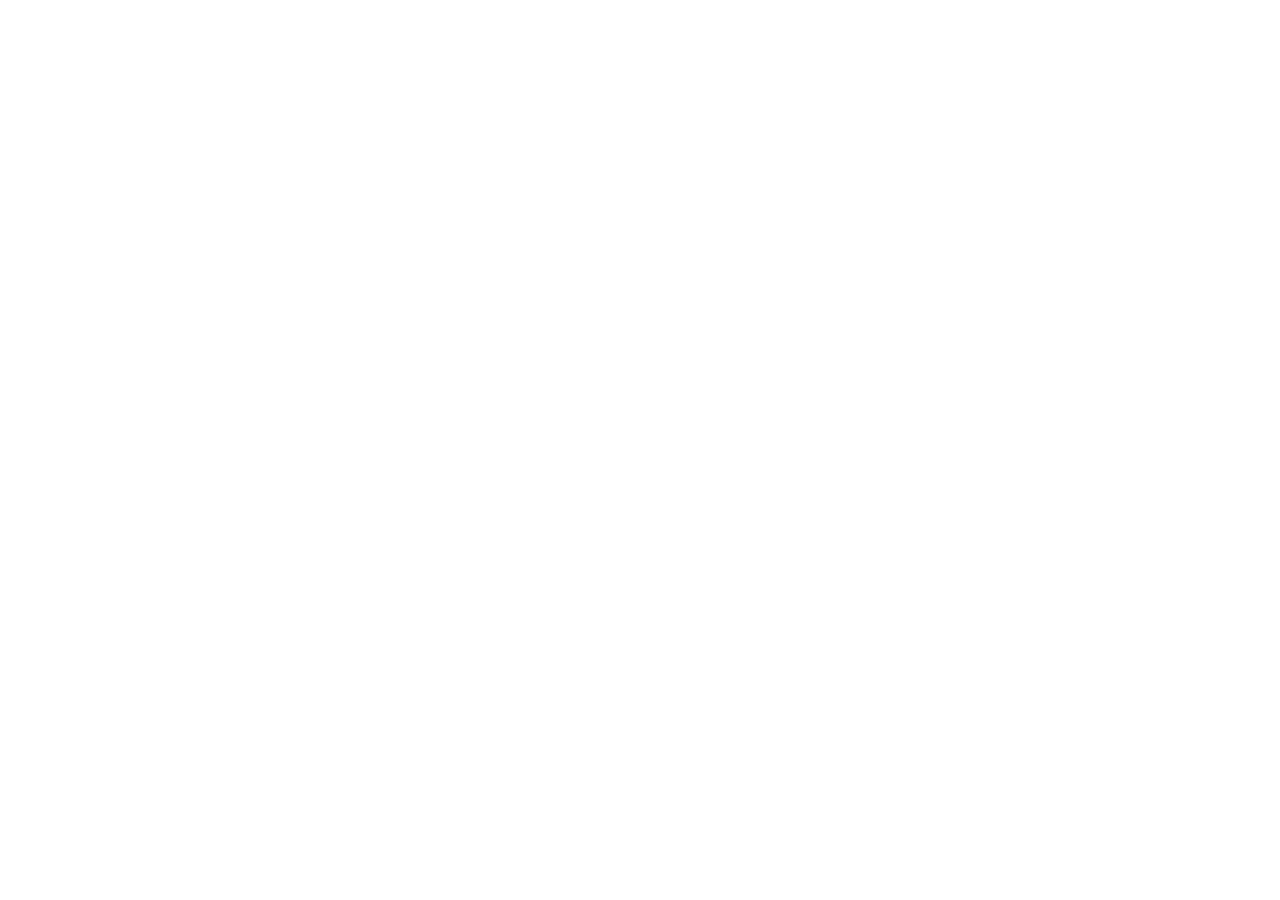
==== commit f0363b30: "Update index.html" ====
--- a/writing/index.html
+++ b/writing/index.html
@@ -17,8 +17,8 @@
     <meta name="twitter:title" content="AI Writing Evaluator Dashboard" />
     <meta name="twitter:description" content="Advanced AI writing analysis with detailed feedback and scoring" />
     <meta name="twitter:image" content="https://lovable.dev/opengraph-image-p98pqg.png" />
-    <script type="module" crossorigin src="/writing/assets/index-BCnfEPPm.js"></script>
-    <link rel="stylesheet" crossorigin href="/writing/assets/index-C9mG3i4d.css">
+    <script type="module" crossorigin src="/writing/assets/index-Di_q8LHU.js"></script>
+    <link rel="stylesheet" crossorigin href="/writing/assets/index-C1K9WQuH.css">
   </head>
 
   <body>
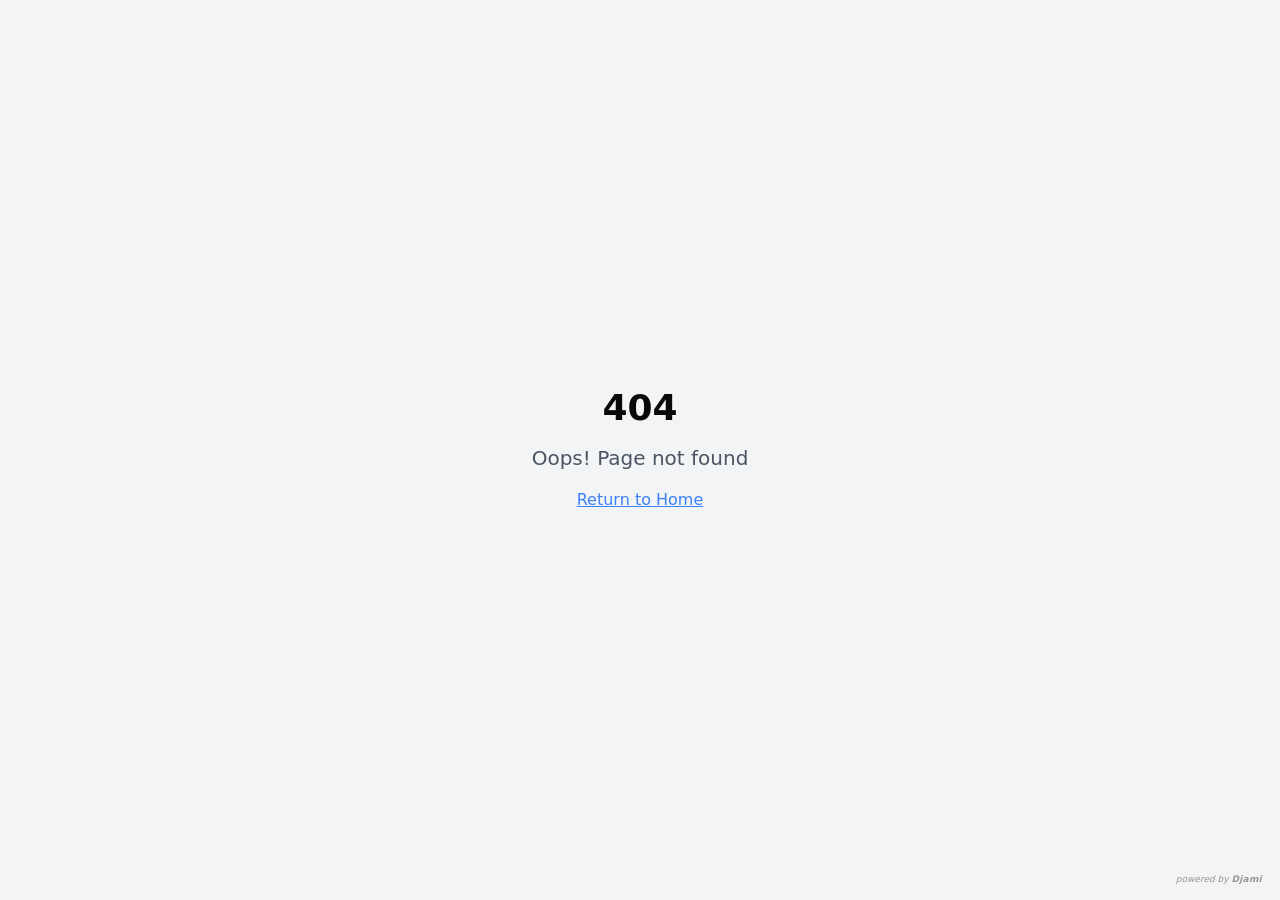
==== commit 497ea636: "Update index.html" ====
--- a/writing/index.html
+++ b/writing/index.html
@@ -17,8 +17,8 @@
     <meta name="twitter:title" content="AI Writing Evaluator Dashboard" />
     <meta name="twitter:description" content="Advanced AI writing analysis with detailed feedback and scoring" />
     <meta name="twitter:image" content="https://lovable.dev/opengraph-image-p98pqg.png" />
-    <script type="module" crossorigin src="/writing/assets/index-Di_q8LHU.js"></script>
-    <link rel="stylesheet" crossorigin href="/writing/assets/index-C1K9WQuH.css">
+    <script type="module" crossorigin src="/writing/assets/index-BwC953UA.js"></script>
+    <link rel="stylesheet" crossorigin href="/writing/assets/index-CiXVZV9N.css">
   </head>
 
   <body>
--- a/writing/assets/index-CiXVZV9N.css
+++ b/writing/assets/index-CiXVZV9N.css
@@ -0,0 +1 @@
+*,:before,:after{--tw-border-spacing-x: 0;--tw-border-spacing-y: 0;--tw-translate-x: 0;--tw-translate-y: 0;--tw-rotate: 0;--tw-skew-x: 0;--tw-skew-y: 0;--tw-scale-x: 1;--tw-scale-y: 1;--tw-pan-x: ;--tw-pan-y: ;--tw-pinch-zoom: ;--tw-scroll-snap-strictness: proximity;--tw-gradient-from-position: ;--tw-gradient-via-position: ;--tw-gradient-to-position: ;--tw-ordinal: ;--tw-slashed-zero: ;--tw-numeric-figure: ;--tw-numeric-spacing: ;--tw-numeric-fraction: ;--tw-ring-inset: ;--tw-ring-offset-width: 0px;--tw-ring-offset-color: #fff;--tw-ring-color: rgb(59 130 246 / .5);--tw-ring-offset-shadow: 0 0 #0000;--tw-ring-shadow: 0 0 #0000;--tw-shadow: 0 0 #0000;--tw-shadow-colored: 0 0 #0000;--tw-blur: ;--tw-brightness: ;--tw-contrast: ;--tw-grayscale: ;--tw-hue-rotate: ;--tw-invert: ;--tw-saturate: ;--tw-sepia: ;--tw-drop-shadow: ;--tw-backdrop-blur: ;--tw-backdrop-brightness: ;--tw-backdrop-contrast: ;--tw-backdrop-grayscale: ;--tw-backdrop-hue-rotate: ;--tw-backdrop-invert: ;--tw-backdrop-opacity: ;--tw-backdrop-saturate: ;--tw-backdrop-sepia: ;--tw-contain-size: ;--tw-contain-layout: ;--tw-contain-paint: ;--tw-contain-style: }::backdrop{--tw-border-spacing-x: 0;--tw-border-spacing-y: 0;--tw-translate-x: 0;--tw-translate-y: 0;--tw-rotate: 0;--tw-skew-x: 0;--tw-skew-y: 0;--tw-scale-x: 1;--tw-scale-y: 1;--tw-pan-x: ;--tw-pan-y: ;--tw-pinch-zoom: ;--tw-scroll-snap-strictness: proximity;--tw-gradient-from-position: ;--tw-gradient-via-position: ;--tw-gradient-to-position: ;--tw-ordinal: ;--tw-slashed-zero: ;--tw-numeric-figure: ;--tw-numeric-spacing: ;--tw-numeric-fraction: ;--tw-ring-inset: ;--tw-ring-offset-width: 0px;--tw-ring-offset-color: #fff;--tw-ring-color: rgb(59 130 246 / .5);--tw-ring-offset-shadow: 0 0 #0000;--tw-ring-shadow: 0 0 #0000;--tw-shadow: 0 0 #0000;--tw-shadow-colored: 0 0 #0000;--tw-blur: ;--tw-brightness: ;--tw-contrast: ;--tw-grayscale: ;--tw-hue-rotate: ;--tw-invert: ;--tw-saturate: ;--tw-sepia: ;--tw-drop-shadow: ;--tw-backdrop-blur: ;--tw-backdrop-brightness: ;--tw-backdrop-contrast: ;--tw-backdrop-grayscale: ;--tw-backdrop-hue-rotate: ;--tw-backdrop-invert: ;--tw-backdrop-opacity: ;--tw-backdrop-saturate: ;--tw-backdrop-sepia: ;--tw-contain-size: ;--tw-contain-layout: ;--tw-contain-paint: ;--tw-contain-style: }*,:before,:after{box-sizing:border-box;border-width:0;border-style:solid;border-color:#e5e7eb}:before,:after{--tw-content: ""}html,:host{line-height:1.5;-webkit-text-size-adjust:100%;-moz-tab-size:4;-o-tab-size:4;tab-size:4;font-family:ui-sans-serif,system-ui,sans-serif,"Apple Color Emoji","Segoe UI Emoji",Segoe UI Symbol,"Noto Color Emoji";font-feature-settings:normal;font-variation-settings:normal;-webkit-tap-highlight-color:transparent}body{margin:0;line-height:inherit}hr{height:0;color:inherit;border-top-width:1px}abbr:where([title]){-webkit-text-decoration:underline dotted;text-decoration:underline dotted}h1,h2,h3,h4,h5,h6{font-size:inherit;font-weight:inherit}a{color:inherit;text-decoration:inherit}b,strong{font-weight:bolder}code,kbd,samp,pre{font-family:ui-monospace,SFMono-Regular,Menlo,Monaco,Consolas,Liberation Mono,Courier New,monospace;font-feature-settings:normal;font-variation-settings:normal;font-size:1em}small{font-size:80%}sub,sup{font-size:75%;line-height:0;position:relative;vertical-align:baseline}sub{bottom:-.25em}sup{top:-.5em}table{text-indent:0;border-color:inherit;border-collapse:collapse}button,input,optgroup,select,textarea{font-family:inherit;font-feature-settings:inherit;font-variation-settings:inherit;font-size:100%;font-weight:inherit;line-height:inherit;letter-spacing:inherit;color:inherit;margin:0;padding:0}button,select{text-transform:none}button,input:where([type=button]),input:where([type=reset]),input:where([type=submit]){-webkit-appearance:button;background-color:transparent;background-image:none}:-moz-focusring{outline:auto}:-moz-ui-invalid{box-shadow:none}progress{vertical-align:baseline}::-webkit-inner-spin-button,::-webkit-outer-spin-button{height:auto}[type=search]{-webkit-appearance:textfield;outline-offset:-2px}::-webkit-search-decoration{-webkit-appearance:none}::-webkit-file-upload-button{-webkit-appearance:button;font:inherit}summary{display:list-item}blockquote,dl,dd,h1,h2,h3,h4,h5,h6,hr,figure,p,pre{margin:0}fieldset{margin:0;padding:0}legend{padding:0}ol,ul,menu{list-style:none;margin:0;padding:0}dialog{padding:0}textarea{resize:vertical}input::-moz-placeholder,textarea::-moz-placeholder{opacity:1;color:#9ca3af}input::placeholder,textarea::placeholder{opacity:1;color:#9ca3af}button,[role=button]{cursor:pointer}:disabled{cursor:default}img,svg,video,canvas,audio,iframe,embed,object{display:block;vertical-align:middle}img,video{max-width:100%;height:auto}[hidden]:where(:not([hidden=until-found])){display:none}:root{--background: 0 0% 100%;--foreground: 240 10% 3.9%;--card: 0 0% 100%;--card-foreground: 240 10% 3.9%;--popover: 0 0% 100%;--popover-foreground: 240 10% 3.9%;--primary: 263 70% 50%;--primary-foreground: 0 0% 98%;--primary-glow: 263 70% 60%;--secondary: 240 4.8% 95.9%;--secondary-foreground: 240 5.9% 10%;--muted: 240 4.8% 95.9%;--muted-foreground: 240 3.8% 46.1%;--accent: 216 100% 50%;--accent-foreground: 0 0% 98%;--accent-glow: 216 100% 60%;--destructive: 0 84.2% 60.2%;--destructive-foreground: 0 0% 98%;--success: 142 76% 36%;--success-foreground: 0 0% 98%;--warning: 38 92% 50%;--warning-foreground: 0 0% 98%;--border: 240 5.9% 90%;--input: 240 5.9% 90%;--ring: 263 70% 50%;--gradient-primary: linear-gradient(135deg, hsl(var(--primary)), hsl(var(--primary-glow)));--gradient-accent: linear-gradient(135deg, hsl(var(--accent)), hsl(var(--accent-glow)));--gradient-card: linear-gradient(145deg, hsl(0 0% 100%), hsl(240 4.8% 97%));--gradient-hero: linear-gradient(135deg, hsl(263 70% 50% / .06), hsl(216 100% 50% / .06));--shadow-glow: 0 0 30px hsl(var(--primary) / .25);--shadow-card: 0 8px 32px hsl(240 10% 3.9% / .08);--shadow-accent: 0 0 20px hsl(var(--accent) / .25);--radius: .5rem;--sidebar-background: 0 0% 98%;--sidebar-foreground: 240 5.3% 26.1%;--sidebar-primary: 240 5.9% 10%;--sidebar-primary-foreground: 0 0% 98%;--sidebar-accent: 240 4.8% 95.9%;--sidebar-accent-foreground: 240 5.9% 10%;--sidebar-border: 220 13% 91%;--sidebar-ring: 217.2 91.2% 59.8%}.dark{--background: 240 10% 3.9%;--foreground: 0 0% 98%;--card: 240 10% 3.9%;--card-foreground: 0 0% 98%;--popover: 240 5% 6%;--popover-foreground: 0 0% 98%;--primary: 263 70% 50%;--primary-foreground: 0 0% 98%;--primary-glow: 263 70% 60%;--secondary: 240 4% 16%;--secondary-foreground: 0 0% 98%;--muted: 240 5% 6%;--muted-foreground: 240 5% 64.9%;--accent: 216 100% 50%;--accent-foreground: 0 0% 98%;--accent-glow: 216 100% 60%;--destructive: 0 84% 60%;--destructive-foreground: 0 0% 98%;--success: 142 76% 36%;--success-foreground: 0 0% 98%;--warning: 38 92% 50%;--warning-foreground: 0 0% 98%;--border: 240 6% 20%;--input: 240 6% 20%;--ring: 263 70% 50%;--gradient-primary: linear-gradient(135deg, hsl(var(--primary)), hsl(var(--primary-glow)));--gradient-accent: linear-gradient(135deg, hsl(var(--accent)), hsl(var(--accent-glow)));--gradient-card: linear-gradient(145deg, hsl(240 6% 8%), hsl(240 5% 12%));--gradient-hero: linear-gradient(135deg, hsl(263 70% 50% / .1), hsl(216 100% 50% / .1));--shadow-glow: 0 0 30px hsl(var(--primary) / .3);--shadow-card: 0 8px 32px hsl(240 10% 3.9% / .8);--shadow-accent: 0 0 20px hsl(var(--accent) / .4);--sidebar-background: 240 5.9% 10%;--sidebar-foreground: 240 4.8% 95.9%;--sidebar-primary: 224.3 76.3% 48%;--sidebar-primary-foreground: 0 0% 100%;--sidebar-accent: 240 3.7% 15.9%;--sidebar-accent-foreground: 240 4.8% 95.9%;--sidebar-border: 240 3.7% 15.9%;--sidebar-ring: 217.2 91.2% 59.8%}*{border-color:hsl(var(--border))}body{background-color:hsl(var(--background));color:hsl(var(--foreground));transition-property:color,background-color,border-color,text-decoration-color,fill,stroke;transition-timing-function:cubic-bezier(.4,0,.2,1);transition-duration:.2s;animation-duration:.2s}.sr-only{position:absolute;width:1px;height:1px;padding:0;margin:-1px;overflow:hidden;clip:rect(0,0,0,0);white-space:nowrap;border-width:0}.pointer-events-none{pointer-events:none}.pointer-events-auto{pointer-events:auto}.visible{visibility:visible}.invisible{visibility:hidden}.static{position:static}.fixed{position:fixed}.absolute{position:absolute}.relative{position:relative}.inset-0{top:0;right:0;bottom:0;left:0}.inset-x-0{left:0;right:0}.inset-y-0{top:0;bottom:0}.-bottom-12{bottom:-3rem}.-left-12{left:-3rem}.-right-12{right:-3rem}.-top-12{top:-3rem}.bottom-0{bottom:0}.left-0{left:0}.left-1{left:.25rem}.left-1\/2{left:50%}.left-2{left:.5rem}.left-\[50\%\]{left:50%}.right-0{right:0}.right-1{right:.25rem}.right-2{right:.5rem}.right-3{right:.75rem}.right-4{right:1rem}.top-0{top:0}.top-1\.5{top:.375rem}.top-1\/2{top:50%}.top-2{top:.5rem}.top-3\.5{top:.875rem}.top-4{top:1rem}.top-\[1px\]{top:1px}.top-\[50\%\]{top:50%}.top-\[60\%\]{top:60%}.top-full{top:100%}.z-10{z-index:10}.z-20{z-index:20}.z-50{z-index:50}.z-\[100\]{z-index:100}.z-\[1\]{z-index:1}.-mx-1{margin-left:-.25rem;margin-right:-.25rem}.mx-2{margin-left:.5rem;margin-right:.5rem}.mx-3\.5{margin-left:.875rem;margin-right:.875rem}.mx-auto{margin-left:auto;margin-right:auto}.my-0\.5{margin-top:.125rem;margin-bottom:.125rem}.my-1{margin-top:.25rem;margin-bottom:.25rem}.-ml-4{margin-left:-1rem}.-mt-4{margin-top:-1rem}.mb-1{margin-bottom:.25rem}.mb-3{margin-bottom:.75rem}.mb-4{margin-bottom:1rem}.mb-6{margin-bottom:1.5rem}.mb-8{margin-bottom:2rem}.ml-1{margin-left:.25rem}.ml-auto{margin-left:auto}.mr-1{margin-right:.25rem}.mr-2{margin-right:.5rem}.mt-1\.5{margin-top:.375rem}.mt-2{margin-top:.5rem}.mt-24{margin-top:6rem}.mt-4{margin-top:1rem}.mt-auto{margin-top:auto}.line-clamp-2{overflow:hidden;display:-webkit-box;-webkit-box-orient:vertical;-webkit-line-clamp:2}.block{display:block}.flex{display:flex}.inline-flex{display:inline-flex}.table{display:table}.grid{display:grid}.hidden{display:none}.aspect-square{aspect-ratio:1 / 1}.aspect-video{aspect-ratio:16 / 9}.size-4{width:1rem;height:1rem}.h-1\.5{height:.375rem}.h-10{height:2.5rem}.h-11{height:2.75rem}.h-12{height:3rem}.h-2{height:.5rem}.h-2\.5{height:.625rem}.h-3{height:.75rem}.h-3\.5{height:.875rem}.h-4{height:1rem}.h-5{height:1.25rem}.h-6{height:1.5rem}.h-7{height:1.75rem}.h-8{height:2rem}.h-9{height:2.25rem}.h-\[1px\]{height:1px}.h-\[var\(--radix-navigation-menu-viewport-height\)\]{height:var(--radix-navigation-menu-viewport-height)}.h-\[var\(--radix-select-trigger-height\)\]{height:var(--radix-select-trigger-height)}.h-auto{height:auto}.h-full{height:100%}.h-px{height:1px}.h-svh{height:100svh}.max-h-60{max-height:15rem}.max-h-96{max-height:24rem}.max-h-\[300px\]{max-height:300px}.max-h-screen{max-height:100vh}.min-h-0{min-height:0px}.min-h-\[300px\]{min-height:300px}.min-h-\[80px\]{min-height:80px}.min-h-screen{min-height:100vh}.min-h-svh{min-height:100svh}.w-0{width:0px}.w-1{width:.25rem}.w-10{width:2.5rem}.w-11{width:2.75rem}.w-2{width:.5rem}.w-2\.5{width:.625rem}.w-3{width:.75rem}.w-3\.5{width:.875rem}.w-3\/4{width:75%}.w-4{width:1rem}.w-5{width:1.25rem}.w-6{width:1.5rem}.w-64{width:16rem}.w-7{width:1.75rem}.w-72{width:18rem}.w-8{width:2rem}.w-9{width:2.25rem}.w-\[--sidebar-width\]{width:var(--sidebar-width)}.w-\[100px\]{width:100px}.w-\[1px\]{width:1px}.w-auto{width:auto}.w-fit{width:-moz-fit-content;width:fit-content}.w-full{width:100%}.w-max{width:-moz-max-content;width:max-content}.w-px{width:1px}.min-w-0{min-width:0px}.min-w-5{min-width:1.25rem}.min-w-\[12rem\]{min-width:12rem}.min-w-\[140px\]{min-width:140px}.min-w-\[8rem\]{min-width:8rem}.min-w-\[var\(--radix-select-trigger-width\)\]{min-width:var(--radix-select-trigger-width)}.max-w-4xl{max-width:56rem}.max-w-7xl{max-width:80rem}.max-w-\[--skeleton-width\]{max-width:var(--skeleton-width)}.max-w-lg{max-width:32rem}.max-w-max{max-width:-moz-max-content;max-width:max-content}.max-w-md{max-width:28rem}.flex-1{flex:1 1 0%}.shrink-0{flex-shrink:0}.grow{flex-grow:1}.grow-0{flex-grow:0}.basis-full{flex-basis:100%}.caption-bottom{caption-side:bottom}.border-collapse{border-collapse:collapse}.-translate-x-1\/2{--tw-translate-x: -50%;transform:translate(var(--tw-translate-x),var(--tw-translate-y)) rotate(var(--tw-rotate)) skew(var(--tw-skew-x)) skewY(var(--tw-skew-y)) scaleX(var(--tw-scale-x)) scaleY(var(--tw-scale-y))}.-translate-x-px{--tw-translate-x: -1px;transform:translate(var(--tw-translate-x),var(--tw-translate-y)) rotate(var(--tw-rotate)) skew(var(--tw-skew-x)) skewY(var(--tw-skew-y)) scaleX(var(--tw-scale-x)) scaleY(var(--tw-scale-y))}.-translate-y-1\/2{--tw-translate-y: -50%;transform:translate(var(--tw-translate-x),var(--tw-translate-y)) rotate(var(--tw-rotate)) skew(var(--tw-skew-x)) skewY(var(--tw-skew-y)) scaleX(var(--tw-scale-x)) scaleY(var(--tw-scale-y))}.translate-x-\[-50\%\]{--tw-translate-x: -50%;transform:translate(var(--tw-translate-x),var(--tw-translate-y)) rotate(var(--tw-rotate)) skew(var(--tw-skew-x)) skewY(var(--tw-skew-y)) scaleX(var(--tw-scale-x)) scaleY(var(--tw-scale-y))}.translate-x-px{--tw-translate-x: 1px;transform:translate(var(--tw-translate-x),var(--tw-translate-y)) rotate(var(--tw-rotate)) skew(var(--tw-skew-x)) skewY(var(--tw-skew-y)) scaleX(var(--tw-scale-x)) scaleY(var(--tw-scale-y))}.translate-y-\[-50\%\]{--tw-translate-y: -50%;transform:translate(var(--tw-translate-x),var(--tw-translate-y)) rotate(var(--tw-rotate)) skew(var(--tw-skew-x)) skewY(var(--tw-skew-y)) scaleX(var(--tw-scale-x)) scaleY(var(--tw-scale-y))}.rotate-45{--tw-rotate: 45deg;transform:translate(var(--tw-translate-x),var(--tw-translate-y)) rotate(var(--tw-rotate)) skew(var(--tw-skew-x)) skewY(var(--tw-skew-y)) scaleX(var(--tw-scale-x)) scaleY(var(--tw-scale-y))}.rotate-90{--tw-rotate: 90deg;transform:translate(var(--tw-translate-x),var(--tw-translate-y)) rotate(var(--tw-rotate)) skew(var(--tw-skew-x)) skewY(var(--tw-skew-y)) scaleX(var(--tw-scale-x)) scaleY(var(--tw-scale-y))}.transform{transform:translate(var(--tw-translate-x),var(--tw-translate-y)) rotate(var(--tw-rotate)) skew(var(--tw-skew-x)) skewY(var(--tw-skew-y)) scaleX(var(--tw-scale-x)) scaleY(var(--tw-scale-y))}@keyframes pulse{50%{opacity:.5}}.animate-pulse{animation:pulse 2s cubic-bezier(.4,0,.6,1) infinite}@keyframes spin{to{transform:rotate(360deg)}}.animate-spin{animation:spin 1s linear infinite}.cursor-default{cursor:default}.cursor-pointer{cursor:pointer}.touch-none{touch-action:none}.select-none{-webkit-user-select:none;-moz-user-select:none;user-select:none}.resize-none{resize:none}.list-none{list-style-type:none}.grid-cols-1{grid-template-columns:repeat(1,minmax(0,1fr))}.flex-row{flex-direction:row}.flex-col{flex-direction:column}.flex-col-reverse{flex-direction:column-reverse}.flex-wrap{flex-wrap:wrap}.items-start{align-items:flex-start}.items-end{align-items:flex-end}.items-center{align-items:center}.items-stretch{align-items:stretch}.justify-end{justify-content:flex-end}.justify-center{justify-content:center}.justify-between{justify-content:space-between}.gap-1{gap:.25rem}.gap-1\.5{gap:.375rem}.gap-2{gap:.5rem}.gap-3{gap:.75rem}.gap-4{gap:1rem}.gap-6{gap:1.5rem}.space-x-1>:not([hidden])~:not([hidden]){--tw-space-x-reverse: 0;margin-right:calc(.25rem * var(--tw-space-x-reverse));margin-left:calc(.25rem * calc(1 - var(--tw-space-x-reverse)))}.space-x-4>:not([hidden])~:not([hidden]){--tw-space-x-reverse: 0;margin-right:calc(1rem * var(--tw-space-x-reverse));margin-left:calc(1rem * calc(1 - var(--tw-space-x-reverse)))}.space-y-1>:not([hidden])~:not([hidden]){--tw-space-y-reverse: 0;margin-top:calc(.25rem * calc(1 - var(--tw-space-y-reverse)));margin-bottom:calc(.25rem * var(--tw-space-y-reverse))}.space-y-1\.5>:not([hidden])~:not([hidden]){--tw-space-y-reverse: 0;margin-top:calc(.375rem * calc(1 - var(--tw-space-y-reverse)));margin-bottom:calc(.375rem * var(--tw-space-y-reverse))}.space-y-2>:not([hidden])~:not([hidden]){--tw-space-y-reverse: 0;margin-top:calc(.5rem * calc(1 - var(--tw-space-y-reverse)));margin-bottom:calc(.5rem * var(--tw-space-y-reverse))}.space-y-3>:not([hidden])~:not([hidden]){--tw-space-y-reverse: 0;margin-top:calc(.75rem * calc(1 - var(--tw-space-y-reverse)));margin-bottom:calc(.75rem * var(--tw-space-y-reverse))}.space-y-4>:not([hidden])~:not([hidden]){--tw-space-y-reverse: 0;margin-top:calc(1rem * calc(1 - var(--tw-space-y-reverse)));margin-bottom:calc(1rem * var(--tw-space-y-reverse))}.space-y-6>:not([hidden])~:not([hidden]){--tw-space-y-reverse: 0;margin-top:calc(1.5rem * calc(1 - var(--tw-space-y-reverse)));margin-bottom:calc(1.5rem * var(--tw-space-y-reverse))}.overflow-auto{overflow:auto}.overflow-hidden{overflow:hidden}.overflow-y-auto{overflow-y:auto}.overflow-x-hidden{overflow-x:hidden}.whitespace-nowrap{white-space:nowrap}.break-words{overflow-wrap:break-word}.rounded{border-radius:.25rem}.rounded-\[2px\]{border-radius:2px}.rounded-\[inherit\]{border-radius:inherit}.rounded-full{border-radius:9999px}.rounded-lg{border-radius:var(--radius)}.rounded-md{border-radius:calc(var(--radius) - 2px)}.rounded-sm{border-radius:calc(var(--radius) - 4px)}.rounded-t-\[10px\]{border-top-left-radius:10px;border-top-right-radius:10px}.rounded-tl-sm{border-top-left-radius:calc(var(--radius) - 4px)}.border{border-width:1px}.border-2{border-width:2px}.border-\[1\.5px\]{border-width:1.5px}.border-y{border-top-width:1px;border-bottom-width:1px}.border-b{border-bottom-width:1px}.border-l{border-left-width:1px}.border-r{border-right-width:1px}.border-t{border-top-width:1px}.border-dashed{border-style:dashed}.border-\[--color-border\]{border-color:var(--color-border)}.border-border\/30{border-color:hsl(var(--border) / .3)}.border-border\/50{border-color:hsl(var(--border) / .5)}.border-destructive{border-color:hsl(var(--destructive))}.border-destructive\/50{border-color:hsl(var(--destructive) / .5)}.border-input{border-color:hsl(var(--input))}.border-primary{border-color:hsl(var(--primary))}.border-sidebar-border{border-color:hsl(var(--sidebar-border))}.border-transparent{border-color:transparent}.border-l-transparent{border-left-color:transparent}.border-t-transparent{border-top-color:transparent}.bg-\[--color-bg\]{background-color:var(--color-bg)}.bg-accent{background-color:hsl(var(--accent))}.bg-accent\/10{background-color:hsl(var(--accent) / .1)}.bg-background{background-color:hsl(var(--background))}.bg-background\/50{background-color:hsl(var(--background) / .5)}.bg-black\/80{background-color:#000c}.bg-border{background-color:hsl(var(--border))}.bg-card{background-color:hsl(var(--card))}.bg-destructive{background-color:hsl(var(--destructive))}.bg-destructive\/10{background-color:hsl(var(--destructive) / .1)}.bg-foreground{background-color:hsl(var(--foreground))}.bg-gray-100{--tw-bg-opacity: 1;background-color:rgb(243 244 246 / var(--tw-bg-opacity, 1))}.bg-muted{background-color:hsl(var(--muted))}.bg-muted\/30{background-color:hsl(var(--muted) / .3)}.bg-muted\/50{background-color:hsl(var(--muted) / .5)}.bg-popover{background-color:hsl(var(--popover))}.bg-primary{background-color:hsl(var(--primary))}.bg-secondary{background-color:hsl(var(--secondary))}.bg-sidebar{background-color:hsl(var(--sidebar-background))}.bg-sidebar-border{background-color:hsl(var(--sidebar-border))}.bg-success\/10{background-color:hsl(var(--success) / .1)}.bg-transparent{background-color:transparent}.bg-warning\/10{background-color:hsl(var(--warning) / .1)}.bg-gradient-card{background-image:var(--gradient-card)}.bg-gradient-hero{background-image:var(--gradient-hero)}.bg-gradient-primary{background-image:var(--gradient-primary)}.bg-clip-text{-webkit-background-clip:text;background-clip:text}.fill-current{fill:currentColor}.p-0{padding:0}.p-1{padding:.25rem}.p-10{padding:2.5rem}.p-2{padding:.5rem}.p-3{padding:.75rem}.p-4{padding:1rem}.p-6{padding:1.5rem}.p-8{padding:2rem}.p-\[1px\]{padding:1px}.px-1{padding-left:.25rem;padding-right:.25rem}.px-2{padding-left:.5rem;padding-right:.5rem}.px-2\.5{padding-left:.625rem;padding-right:.625rem}.px-3{padding-left:.75rem;padding-right:.75rem}.px-4{padding-left:1rem;padding-right:1rem}.px-5{padding-left:1.25rem;padding-right:1.25rem}.px-8{padding-left:2rem;padding-right:2rem}.py-0\.5{padding-top:.125rem;padding-bottom:.125rem}.py-1{padding-top:.25rem;padding-bottom:.25rem}.py-1\.5{padding-top:.375rem;padding-bottom:.375rem}.py-2{padding-top:.5rem;padding-bottom:.5rem}.py-3{padding-top:.75rem;padding-bottom:.75rem}.py-4{padding-top:1rem;padding-bottom:1rem}.py-6{padding-top:1.5rem;padding-bottom:1.5rem}.pb-3{padding-bottom:.75rem}.pb-4{padding-bottom:1rem}.pl-2\.5{padding-left:.625rem}.pl-4{padding-left:1rem}.pl-8{padding-left:2rem}.pr-2{padding-right:.5rem}.pr-2\.5{padding-right:.625rem}.pr-8{padding-right:2rem}.pt-0{padding-top:0}.pt-1{padding-top:.25rem}.pt-2{padding-top:.5rem}.pt-3{padding-top:.75rem}.pt-4{padding-top:1rem}.pt-6{padding-top:1.5rem}.text-left{text-align:left}.text-center{text-align:center}.align-middle{vertical-align:middle}.font-mono{font-family:ui-monospace,SFMono-Regular,Menlo,Monaco,Consolas,Liberation Mono,Courier New,monospace}.text-2xl{font-size:1.5rem;line-height:2rem}.text-4xl{font-size:2.25rem;line-height:2.5rem}.text-6xl{font-size:3.75rem;line-height:1}.text-\[0\.8rem\]{font-size:.8rem}.text-base{font-size:1rem;line-height:1.5rem}.text-lg{font-size:1.125rem;line-height:1.75rem}.text-sm{font-size:.875rem;line-height:1.25rem}.text-xl{font-size:1.25rem;line-height:1.75rem}.text-xs{font-size:.75rem;line-height:1rem}.font-bold{font-weight:700}.font-medium{font-weight:500}.font-normal{font-weight:400}.font-semibold{font-weight:600}.italic{font-style:italic}.tabular-nums{--tw-numeric-spacing: tabular-nums;font-variant-numeric:var(--tw-ordinal) var(--tw-slashed-zero) var(--tw-numeric-figure) var(--tw-numeric-spacing) var(--tw-numeric-fraction)}.leading-none{line-height:1}.leading-relaxed{line-height:1.625}.leading-snug{line-height:1.375}.tracking-tight{letter-spacing:-.025em}.tracking-widest{letter-spacing:.1em}.text-accent{color:hsl(var(--accent))}.text-accent-foreground{color:hsl(var(--accent-foreground))}.text-blue-500{--tw-text-opacity: 1;color:rgb(59 130 246 / var(--tw-text-opacity, 1))}.text-card-foreground{color:hsl(var(--card-foreground))}.text-current{color:currentColor}.text-destructive{color:hsl(var(--destructive))}.text-destructive-foreground{color:hsl(var(--destructive-foreground))}.text-foreground{color:hsl(var(--foreground))}.text-foreground\/50{color:hsl(var(--foreground) / .5)}.text-gray-600{--tw-text-opacity: 1;color:rgb(75 85 99 / var(--tw-text-opacity, 1))}.text-muted-foreground{color:hsl(var(--muted-foreground))}.text-popover-foreground{color:hsl(var(--popover-foreground))}.text-primary{color:hsl(var(--primary))}.text-primary-foreground{color:hsl(var(--primary-foreground))}.text-secondary-foreground{color:hsl(var(--secondary-foreground))}.text-sidebar-foreground{color:hsl(var(--sidebar-foreground))}.text-sidebar-foreground\/70{color:hsl(var(--sidebar-foreground) / .7)}.text-success{color:hsl(var(--success))}.text-transparent{color:transparent}.text-warning{color:hsl(var(--warning))}.underline{text-decoration-line:underline}.underline-offset-4{text-underline-offset:4px}.opacity-0{opacity:0}.opacity-50{opacity:.5}.opacity-60{opacity:.6}.opacity-70{opacity:.7}.opacity-90{opacity:.9}.shadow-\[0_0_0_1px_hsl\(var\(--sidebar-border\)\)\]{--tw-shadow: 0 0 0 1px hsl(var(--sidebar-border));--tw-shadow-colored: 0 0 0 1px var(--tw-shadow-color);box-shadow:var(--tw-ring-offset-shadow, 0 0 #0000),var(--tw-ring-shadow, 0 0 #0000),var(--tw-shadow)}.shadow-card{--tw-shadow: var(--shadow-card);--tw-shadow-colored: var(--shadow-card);box-shadow:var(--tw-ring-offset-shadow, 0 0 #0000),var(--tw-ring-shadow, 0 0 #0000),var(--tw-shadow)}.shadow-glow{--tw-shadow: var(--shadow-glow);--tw-shadow-colored: var(--shadow-glow);box-shadow:var(--tw-ring-offset-shadow, 0 0 #0000),var(--tw-ring-shadow, 0 0 #0000),var(--tw-shadow)}.shadow-lg{--tw-shadow: 0 10px 15px -3px rgb(0 0 0 / .1), 0 4px 6px -4px rgb(0 0 0 / .1);--tw-shadow-colored: 0 10px 15px -3px var(--tw-shadow-color), 0 4px 6px -4px var(--tw-shadow-color);box-shadow:var(--tw-ring-offset-shadow, 0 0 #0000),var(--tw-ring-shadow, 0 0 #0000),var(--tw-shadow)}.shadow-md{--tw-shadow: 0 4px 6px -1px rgb(0 0 0 / .1), 0 2px 4px -2px rgb(0 0 0 / .1);--tw-shadow-colored: 0 4px 6px -1px var(--tw-shadow-color), 0 2px 4px -2px var(--tw-shadow-color);box-shadow:var(--tw-ring-offset-shadow, 0 0 #0000),var(--tw-ring-shadow, 0 0 #0000),var(--tw-shadow)}.shadow-none{--tw-shadow: 0 0 #0000;--tw-shadow-colored: 0 0 #0000;box-shadow:var(--tw-ring-offset-shadow, 0 0 #0000),var(--tw-ring-shadow, 0 0 #0000),var(--tw-shadow)}.shadow-sm{--tw-shadow: 0 1px 2px 0 rgb(0 0 0 / .05);--tw-shadow-colored: 0 1px 2px 0 var(--tw-shadow-color);box-shadow:var(--tw-ring-offset-shadow, 0 0 #0000),var(--tw-ring-shadow, 0 0 #0000),var(--tw-shadow)}.shadow-xl{--tw-shadow: 0 20px 25px -5px rgb(0 0 0 / .1), 0 8px 10px -6px rgb(0 0 0 / .1);--tw-shadow-colored: 0 20px 25px -5px var(--tw-shadow-color), 0 8px 10px -6px var(--tw-shadow-color);box-shadow:var(--tw-ring-offset-shadow, 0 0 #0000),var(--tw-ring-shadow, 0 0 #0000),var(--tw-shadow)}.shadow-card{--tw-shadow-color: hsl(var(--card));--tw-shadow: var(--tw-shadow-colored)}.outline-none{outline:2px solid transparent;outline-offset:2px}.outline{outline-style:solid}.ring-0{--tw-ring-offset-shadow: var(--tw-ring-inset) 0 0 0 var(--tw-ring-offset-width) var(--tw-ring-offset-color);--tw-ring-shadow: var(--tw-ring-inset) 0 0 0 calc(0px + var(--tw-ring-offset-width)) var(--tw-ring-color);box-shadow:var(--tw-ring-offset-shadow),var(--tw-ring-shadow),var(--tw-shadow, 0 0 #0000)}.ring-2{--tw-ring-offset-shadow: var(--tw-ring-inset) 0 0 0 var(--tw-ring-offset-width) var(--tw-ring-offset-color);--tw-ring-shadow: var(--tw-ring-inset) 0 0 0 calc(2px + var(--tw-ring-offset-width)) var(--tw-ring-color);box-shadow:var(--tw-ring-offset-shadow),var(--tw-ring-shadow),var(--tw-shadow, 0 0 #0000)}.ring-ring{--tw-ring-color: hsl(var(--ring))}.ring-sidebar-ring{--tw-ring-color: hsl(var(--sidebar-ring))}.ring-offset-background{--tw-ring-offset-color: hsl(var(--background))}.filter{filter:var(--tw-blur) var(--tw-brightness) var(--tw-contrast) var(--tw-grayscale) var(--tw-hue-rotate) var(--tw-invert) var(--tw-saturate) var(--tw-sepia) var(--tw-drop-shadow)}.backdrop-blur-sm{--tw-backdrop-blur: blur(4px);-webkit-backdrop-filter:var(--tw-backdrop-blur) var(--tw-backdrop-brightness) var(--tw-backdrop-contrast) var(--tw-backdrop-grayscale) var(--tw-backdrop-hue-rotate) var(--tw-backdrop-invert) var(--tw-backdrop-opacity) var(--tw-backdrop-saturate) var(--tw-backdrop-sepia);backdrop-filter:var(--tw-backdrop-blur) var(--tw-backdrop-brightness) var(--tw-backdrop-contrast) var(--tw-backdrop-grayscale) var(--tw-backdrop-hue-rotate) var(--tw-backdrop-invert) var(--tw-backdrop-opacity) var(--tw-backdrop-saturate) var(--tw-backdrop-sepia)}.transition{transition-property:color,background-color,border-color,text-decoration-color,fill,stroke,opacity,box-shadow,transform,filter,-webkit-backdrop-filter;transition-property:color,background-color,border-color,text-decoration-color,fill,stroke,opacity,box-shadow,transform,filter,backdrop-filter;transition-property:color,background-color,border-color,text-decoration-color,fill,stroke,opacity,box-shadow,transform,filter,backdrop-filter,-webkit-backdrop-filter;transition-timing-function:cubic-bezier(.4,0,.2,1);transition-duration:.15s}.transition-\[left\,right\,width\]{transition-property:left,right,width;transition-timing-function:cubic-bezier(.4,0,.2,1);transition-duration:.15s}.transition-\[margin\,opa\]{transition-property:margin,opa;transition-timing-function:cubic-bezier(.4,0,.2,1);transition-duration:.15s}.transition-\[width\,height\,padding\]{transition-property:width,height,padding;transition-timing-function:cubic-bezier(.4,0,.2,1);transition-duration:.15s}.transition-\[width\]{transition-property:width;transition-timing-function:cubic-bezier(.4,0,.2,1);transition-duration:.15s}.transition-all{transition-property:all;transition-timing-function:cubic-bezier(.4,0,.2,1);transition-duration:.15s}.transition-colors{transition-property:color,background-color,border-color,text-decoration-color,fill,stroke;transition-timing-function:cubic-bezier(.4,0,.2,1);transition-duration:.15s}.transition-opacity{transition-property:opacity;transition-timing-function:cubic-bezier(.4,0,.2,1);transition-duration:.15s}.transition-transform{transition-property:transform;transition-timing-function:cubic-bezier(.4,0,.2,1);transition-duration:.15s}.duration-1000{transition-duration:1s}.duration-200{transition-duration:.2s}.duration-300{transition-duration:.3s}.ease-in-out{transition-timing-function:cubic-bezier(.4,0,.2,1)}.ease-linear{transition-timing-function:linear}@keyframes enter{0%{opacity:var(--tw-enter-opacity, 1);transform:translate3d(var(--tw-enter-translate-x, 0),var(--tw-enter-translate-y, 0),0) scale3d(var(--tw-enter-scale, 1),var(--tw-enter-scale, 1),var(--tw-enter-scale, 1)) rotate(var(--tw-enter-rotate, 0))}}@keyframes exit{to{opacity:var(--tw-exit-opacity, 1);transform:translate3d(var(--tw-exit-translate-x, 0),var(--tw-exit-translate-y, 0),0) scale3d(var(--tw-exit-scale, 1),var(--tw-exit-scale, 1),var(--tw-exit-scale, 1)) rotate(var(--tw-exit-rotate, 0))}}.animate-in{animation-name:enter;animation-duration:.15s;--tw-enter-opacity: initial;--tw-enter-scale: initial;--tw-enter-rotate: initial;--tw-enter-translate-x: initial;--tw-enter-translate-y: initial}.fade-in-0{--tw-enter-opacity: 0}.fade-in-80{--tw-enter-opacity: .8}.zoom-in-95{--tw-enter-scale: .95}.duration-1000{animation-duration:1s}.duration-200{animation-duration:.2s}.duration-300{animation-duration:.3s}.ease-in-out{animation-timing-function:cubic-bezier(.4,0,.2,1)}.ease-linear{animation-timing-function:linear}.file\:border-0::file-selector-button{border-width:0px}.file\:bg-transparent::file-selector-button{background-color:transparent}.file\:text-sm::file-selector-button{font-size:.875rem;line-height:1.25rem}.file\:font-medium::file-selector-button{font-weight:500}.file\:text-foreground::file-selector-button{color:hsl(var(--foreground))}.placeholder\:text-muted-foreground::-moz-placeholder{color:hsl(var(--muted-foreground))}.placeholder\:text-muted-foreground::placeholder{color:hsl(var(--muted-foreground))}.after\:absolute:after{content:var(--tw-content);position:absolute}.after\:-inset-2:after{content:var(--tw-content);top:-.5rem;right:-.5rem;bottom:-.5rem;left:-.5rem}.after\:inset-y-0:after{content:var(--tw-content);top:0;bottom:0}.after\:left-1\/2:after{content:var(--tw-content);left:50%}.after\:w-1:after{content:var(--tw-content);width:.25rem}.after\:w-\[2px\]:after{content:var(--tw-content);width:2px}.after\:-translate-x-1\/2:after{content:var(--tw-content);--tw-translate-x: -50%;transform:translate(var(--tw-translate-x),var(--tw-translate-y)) rotate(var(--tw-rotate)) skew(var(--tw-skew-x)) skewY(var(--tw-skew-y)) scaleX(var(--tw-scale-x)) scaleY(var(--tw-scale-y))}.first\:rounded-l-md:first-child{border-top-left-radius:calc(var(--radius) - 2px);border-bottom-left-radius:calc(var(--radius) - 2px)}.first\:border-l:first-child{border-left-width:1px}.last\:rounded-r-md:last-child{border-top-right-radius:calc(var(--radius) - 2px);border-bottom-right-radius:calc(var(--radius) - 2px)}.focus-within\:relative:focus-within{position:relative}.focus-within\:z-20:focus-within{z-index:20}.hover\:bg-accent:hover{background-color:hsl(var(--accent))}.hover\:bg-destructive\/80:hover{background-color:hsl(var(--destructive) / .8)}.hover\:bg-destructive\/90:hover{background-color:hsl(var(--destructive) / .9)}.hover\:bg-muted:hover{background-color:hsl(var(--muted))}.hover\:bg-muted\/50:hover{background-color:hsl(var(--muted) / .5)}.hover\:bg-primary:hover{background-color:hsl(var(--primary))}.hover\:bg-primary\/80:hover{background-color:hsl(var(--primary) / .8)}.hover\:bg-primary\/90:hover{background-color:hsl(var(--primary) / .9)}.hover\:bg-secondary:hover{background-color:hsl(var(--secondary))}.hover\:bg-secondary\/80:hover{background-color:hsl(var(--secondary) / .8)}.hover\:bg-sidebar-accent:hover{background-color:hsl(var(--sidebar-accent))}.hover\:text-accent-foreground:hover{color:hsl(var(--accent-foreground))}.hover\:text-blue-700:hover{--tw-text-opacity: 1;color:rgb(29 78 216 / var(--tw-text-opacity, 1))}.hover\:text-destructive:hover{color:hsl(var(--destructive))}.hover\:text-foreground:hover{color:hsl(var(--foreground))}.hover\:text-muted-foreground:hover{color:hsl(var(--muted-foreground))}.hover\:text-primary-foreground:hover{color:hsl(var(--primary-foreground))}.hover\:text-sidebar-accent-foreground:hover{color:hsl(var(--sidebar-accent-foreground))}.hover\:underline:hover{text-decoration-line:underline}.hover\:opacity-100:hover{opacity:1}.hover\:shadow-\[0_0_0_1px_hsl\(var\(--sidebar-accent\)\)\]:hover{--tw-shadow: 0 0 0 1px hsl(var(--sidebar-accent));--tw-shadow-colored: 0 0 0 1px var(--tw-shadow-color);box-shadow:var(--tw-ring-offset-shadow, 0 0 #0000),var(--tw-ring-shadow, 0 0 #0000),var(--tw-shadow)}.hover\:shadow-glow:hover{--tw-shadow: var(--shadow-glow);--tw-shadow-colored: var(--shadow-glow);box-shadow:var(--tw-ring-offset-shadow, 0 0 #0000),var(--tw-ring-shadow, 0 0 #0000),var(--tw-shadow)}.hover\:after\:bg-sidebar-border:hover:after{content:var(--tw-content);background-color:hsl(var(--sidebar-border))}.focus\:border-primary\/50:focus{border-color:hsl(var(--primary) / .5)}.focus\:bg-accent:focus{background-color:hsl(var(--accent))}.focus\:bg-primary:focus{background-color:hsl(var(--primary))}.focus\:text-accent-foreground:focus{color:hsl(var(--accent-foreground))}.focus\:text-primary-foreground:focus{color:hsl(var(--primary-foreground))}.focus\:opacity-100:focus{opacity:1}.focus\:outline-none:focus{outline:2px solid transparent;outline-offset:2px}.focus\:ring-1:focus{--tw-ring-offset-shadow: var(--tw-ring-inset) 0 0 0 var(--tw-ring-offset-width) var(--tw-ring-offset-color);--tw-ring-shadow: var(--tw-ring-inset) 0 0 0 calc(1px + var(--tw-ring-offset-width)) var(--tw-ring-color);box-shadow:var(--tw-ring-offset-shadow),var(--tw-ring-shadow),var(--tw-shadow, 0 0 #0000)}.focus\:ring-2:focus{--tw-ring-offset-shadow: var(--tw-ring-inset) 0 0 0 var(--tw-ring-offset-width) var(--tw-ring-offset-color);--tw-ring-shadow: var(--tw-ring-inset) 0 0 0 calc(2px + var(--tw-ring-offset-width)) var(--tw-ring-color);box-shadow:var(--tw-ring-offset-shadow),var(--tw-ring-shadow),var(--tw-shadow, 0 0 #0000)}.focus\:ring-primary\/50:focus{--tw-ring-color: hsl(var(--primary) / .5)}.focus\:ring-ring:focus{--tw-ring-color: hsl(var(--ring))}.focus\:ring-offset-2:focus{--tw-ring-offset-width: 2px}.focus-visible\:outline-none:focus-visible{outline:2px solid transparent;outline-offset:2px}.focus-visible\:ring-1:focus-visible{--tw-ring-offset-shadow: var(--tw-ring-inset) 0 0 0 var(--tw-ring-offset-width) var(--tw-ring-offset-color);--tw-ring-shadow: var(--tw-ring-inset) 0 0 0 calc(1px + var(--tw-ring-offset-width)) var(--tw-ring-color);box-shadow:var(--tw-ring-offset-shadow),var(--tw-ring-shadow),var(--tw-shadow, 0 0 #0000)}.focus-visible\:ring-2:focus-visible{--tw-ring-offset-shadow: var(--tw-ring-inset) 0 0 0 var(--tw-ring-offset-width) var(--tw-ring-offset-color);--tw-ring-shadow: var(--tw-ring-inset) 0 0 0 calc(2px + var(--tw-ring-offset-width)) var(--tw-ring-color);box-shadow:var(--tw-ring-offset-shadow),var(--tw-ring-shadow),var(--tw-shadow, 0 0 #0000)}.focus-visible\:ring-ring:focus-visible{--tw-ring-color: hsl(var(--ring))}.focus-visible\:ring-sidebar-ring:focus-visible{--tw-ring-color: hsl(var(--sidebar-ring))}.focus-visible\:ring-offset-1:focus-visible{--tw-ring-offset-width: 1px}.focus-visible\:ring-offset-2:focus-visible{--tw-ring-offset-width: 2px}.focus-visible\:ring-offset-background:focus-visible{--tw-ring-offset-color: hsl(var(--background))}.active\:bg-sidebar-accent:active{background-color:hsl(var(--sidebar-accent))}.active\:text-sidebar-accent-foreground:active{color:hsl(var(--sidebar-accent-foreground))}.disabled\:pointer-events-none:disabled{pointer-events:none}.disabled\:cursor-not-allowed:disabled{cursor:not-allowed}.disabled\:opacity-50:disabled{opacity:.5}.group\/menu-item:focus-within .group-focus-within\/menu-item\:opacity-100{opacity:1}.group\/menu-item:hover .group-hover\/menu-item\:opacity-100,.group:hover .group-hover\:opacity-100{opacity:1}.group.destructive .group-\[\.destructive\]\:border-muted\/40{border-color:hsl(var(--muted) / .4)}.group.toaster .group-\[\.toaster\]\:border-border{border-color:hsl(var(--border))}.group.toast .group-\[\.toast\]\:bg-muted{background-color:hsl(var(--muted))}.group.toast .group-\[\.toast\]\:bg-primary{background-color:hsl(var(--primary))}.group.toaster .group-\[\.toaster\]\:bg-background{background-color:hsl(var(--background))}.group.destructive .group-\[\.destructive\]\:text-red-300{--tw-text-opacity: 1;color:rgb(252 165 165 / var(--tw-text-opacity, 1))}.group.toast .group-\[\.toast\]\:text-muted-foreground{color:hsl(var(--muted-foreground))}.group.toast .group-\[\.toast\]\:text-primary-foreground{color:hsl(var(--primary-foreground))}.group.toaster .group-\[\.toaster\]\:text-foreground{color:hsl(var(--foreground))}.group.toaster .group-\[\.toaster\]\:shadow-lg{--tw-shadow: 0 10px 15px -3px rgb(0 0 0 / .1), 0 4px 6px -4px rgb(0 0 0 / .1);--tw-shadow-colored: 0 10px 15px -3px var(--tw-shadow-color), 0 4px 6px -4px var(--tw-shadow-color);box-shadow:var(--tw-ring-offset-shadow, 0 0 #0000),var(--tw-ring-shadow, 0 0 #0000),var(--tw-shadow)}.group.destructive .group-\[\.destructive\]\:hover\:border-destructive\/30:hover{border-color:hsl(var(--destructive) / .3)}.group.destructive .group-\[\.destructive\]\:hover\:bg-destructive:hover{background-color:hsl(var(--destructive))}.group.destructive .group-\[\.destructive\]\:hover\:text-destructive-foreground:hover{color:hsl(var(--destructive-foreground))}.group.destructive .group-\[\.destructive\]\:hover\:text-red-50:hover{--tw-text-opacity: 1;color:rgb(254 242 242 / var(--tw-text-opacity, 1))}.group.destructive .group-\[\.destructive\]\:focus\:ring-destructive:focus{--tw-ring-color: hsl(var(--destructive))}.group.destructive .group-\[\.destructive\]\:focus\:ring-red-400:focus{--tw-ring-opacity: 1;--tw-ring-color: rgb(248 113 113 / var(--tw-ring-opacity, 1))}.group.destructive .group-\[\.destructive\]\:focus\:ring-offset-red-600:focus{--tw-ring-offset-color: #dc2626}.peer\/menu-button:hover~.peer-hover\/menu-button\:text-sidebar-accent-foreground{color:hsl(var(--sidebar-accent-foreground))}.peer:disabled~.peer-disabled\:cursor-not-allowed{cursor:not-allowed}.peer:disabled~.peer-disabled\:opacity-70{opacity:.7}.has-\[\[data-variant\=inset\]\]\:bg-sidebar:has([data-variant=inset]){background-color:hsl(var(--sidebar-background))}.has-\[\:disabled\]\:opacity-50:has(:disabled){opacity:.5}.group\/menu-item:has([data-sidebar=menu-action]) .group-has-\[\[data-sidebar\=menu-action\]\]\/menu-item\:pr-8{padding-right:2rem}.aria-disabled\:pointer-events-none[aria-disabled=true]{pointer-events:none}.aria-disabled\:opacity-50[aria-disabled=true]{opacity:.5}.aria-selected\:bg-accent[aria-selected=true]{background-color:hsl(var(--accent))}.aria-selected\:bg-accent\/50[aria-selected=true]{background-color:hsl(var(--accent) / .5)}.aria-selected\:text-accent-foreground[aria-selected=true]{color:hsl(var(--accent-foreground))}.aria-selected\:text-muted-foreground[aria-selected=true]{color:hsl(var(--muted-foreground))}.aria-selected\:opacity-100[aria-selected=true]{opacity:1}.aria-selected\:opacity-30[aria-selected=true]{opacity:.3}.data-\[disabled\=true\]\:pointer-events-none[data-disabled=true],.data-\[disabled\]\:pointer-events-none[data-disabled]{pointer-events:none}.data-\[panel-group-direction\=vertical\]\:h-px[data-panel-group-direction=vertical]{height:1px}.data-\[panel-group-direction\=vertical\]\:w-full[data-panel-group-direction=vertical]{width:100%}.data-\[side\=bottom\]\:translate-y-1[data-side=bottom]{--tw-translate-y: .25rem;transform:translate(var(--tw-translate-x),var(--tw-translate-y)) rotate(var(--tw-rotate)) skew(var(--tw-skew-x)) skewY(var(--tw-skew-y)) scaleX(var(--tw-scale-x)) scaleY(var(--tw-scale-y))}.data-\[side\=left\]\:-translate-x-1[data-side=left]{--tw-translate-x: -.25rem;transform:translate(var(--tw-translate-x),var(--tw-translate-y)) rotate(var(--tw-rotate)) skew(var(--tw-skew-x)) skewY(var(--tw-skew-y)) scaleX(var(--tw-scale-x)) scaleY(var(--tw-scale-y))}.data-\[side\=right\]\:translate-x-1[data-side=right]{--tw-translate-x: .25rem;transform:translate(var(--tw-translate-x),var(--tw-translate-y)) rotate(var(--tw-rotate)) skew(var(--tw-skew-x)) skewY(var(--tw-skew-y)) scaleX(var(--tw-scale-x)) scaleY(var(--tw-scale-y))}.data-\[side\=top\]\:-translate-y-1[data-side=top]{--tw-translate-y: -.25rem;transform:translate(var(--tw-translate-x),var(--tw-translate-y)) rotate(var(--tw-rotate)) skew(var(--tw-skew-x)) skewY(var(--tw-skew-y)) scaleX(var(--tw-scale-x)) scaleY(var(--tw-scale-y))}.data-\[state\=checked\]\:translate-x-5[data-state=checked]{--tw-translate-x: 1.25rem;transform:translate(var(--tw-translate-x),var(--tw-translate-y)) rotate(var(--tw-rotate)) skew(var(--tw-skew-x)) skewY(var(--tw-skew-y)) scaleX(var(--tw-scale-x)) scaleY(var(--tw-scale-y))}.data-\[state\=unchecked\]\:translate-x-0[data-state=unchecked],.data-\[swipe\=cancel\]\:translate-x-0[data-swipe=cancel]{--tw-translate-x: 0px;transform:translate(var(--tw-translate-x),var(--tw-translate-y)) rotate(var(--tw-rotate)) skew(var(--tw-skew-x)) skewY(var(--tw-skew-y)) scaleX(var(--tw-scale-x)) scaleY(var(--tw-scale-y))}.data-\[swipe\=end\]\:translate-x-\[var\(--radix-toast-swipe-end-x\)\][data-swipe=end]{--tw-translate-x: var(--radix-toast-swipe-end-x);transform:translate(var(--tw-translate-x),var(--tw-translate-y)) rotate(var(--tw-rotate)) skew(var(--tw-skew-x)) skewY(var(--tw-skew-y)) scaleX(var(--tw-scale-x)) scaleY(var(--tw-scale-y))}.data-\[swipe\=move\]\:translate-x-\[var\(--radix-toast-swipe-move-x\)\][data-swipe=move]{--tw-translate-x: var(--radix-toast-swipe-move-x);transform:translate(var(--tw-translate-x),var(--tw-translate-y)) rotate(var(--tw-rotate)) skew(var(--tw-skew-x)) skewY(var(--tw-skew-y)) scaleX(var(--tw-scale-x)) scaleY(var(--tw-scale-y))}@keyframes accordion-up{0%{height:var(--radix-accordion-content-height)}to{height:0}}.data-\[state\=closed\]\:animate-accordion-up[data-state=closed]{animation:accordion-up .2s ease-out}@keyframes accordion-down{0%{height:0}to{height:var(--radix-accordion-content-height)}}.data-\[state\=open\]\:animate-accordion-down[data-state=open]{animation:accordion-down .2s ease-out}.data-\[panel-group-direction\=vertical\]\:flex-col[data-panel-group-direction=vertical]{flex-direction:column}.data-\[active\=true\]\:bg-sidebar-accent[data-active=true]{background-color:hsl(var(--sidebar-accent))}.data-\[active\]\:bg-accent\/50[data-active]{background-color:hsl(var(--accent) / .5)}.data-\[selected\=\'true\'\]\:bg-accent[data-selected=true]{background-color:hsl(var(--accent))}.data-\[state\=active\]\:bg-background[data-state=active]{background-color:hsl(var(--background))}.data-\[state\=checked\]\:bg-primary[data-state=checked]{background-color:hsl(var(--primary))}.data-\[state\=on\]\:bg-accent[data-state=on],.data-\[state\=open\]\:bg-accent[data-state=open]{background-color:hsl(var(--accent))}.data-\[state\=open\]\:bg-accent\/50[data-state=open]{background-color:hsl(var(--accent) / .5)}.data-\[state\=open\]\:bg-secondary[data-state=open]{background-color:hsl(var(--secondary))}.data-\[state\=selected\]\:bg-muted[data-state=selected]{background-color:hsl(var(--muted))}.data-\[state\=unchecked\]\:bg-input[data-state=unchecked]{background-color:hsl(var(--input))}.data-\[active\=true\]\:font-medium[data-active=true]{font-weight:500}.data-\[active\=true\]\:text-sidebar-accent-foreground[data-active=true]{color:hsl(var(--sidebar-accent-foreground))}.data-\[selected\=true\]\:text-accent-foreground[data-selected=true]{color:hsl(var(--accent-foreground))}.data-\[state\=active\]\:text-foreground[data-state=active]{color:hsl(var(--foreground))}.data-\[state\=checked\]\:text-primary-foreground[data-state=checked]{color:hsl(var(--primary-foreground))}.data-\[state\=on\]\:text-accent-foreground[data-state=on],.data-\[state\=open\]\:text-accent-foreground[data-state=open]{color:hsl(var(--accent-foreground))}.data-\[state\=open\]\:text-muted-foreground[data-state=open]{color:hsl(var(--muted-foreground))}.data-\[disabled\=true\]\:opacity-50[data-disabled=true],.data-\[disabled\]\:opacity-50[data-disabled]{opacity:.5}.data-\[state\=open\]\:opacity-100[data-state=open]{opacity:1}.data-\[state\=active\]\:shadow-sm[data-state=active]{--tw-shadow: 0 1px 2px 0 rgb(0 0 0 / .05);--tw-shadow-colored: 0 1px 2px 0 var(--tw-shadow-color);box-shadow:var(--tw-ring-offset-shadow, 0 0 #0000),var(--tw-ring-shadow, 0 0 #0000),var(--tw-shadow)}.data-\[swipe\=move\]\:transition-none[data-swipe=move]{transition-property:none}.data-\[state\=closed\]\:duration-300[data-state=closed]{transition-duration:.3s}.data-\[state\=open\]\:duration-500[data-state=open]{transition-duration:.5s}.data-\[motion\^\=from-\]\:animate-in[data-motion^=from-],.data-\[state\=open\]\:animate-in[data-state=open],.data-\[state\=visible\]\:animate-in[data-state=visible]{animation-name:enter;animation-duration:.15s;--tw-enter-opacity: initial;--tw-enter-scale: initial;--tw-enter-rotate: initial;--tw-enter-translate-x: initial;--tw-enter-translate-y: initial}.data-\[motion\^\=to-\]\:animate-out[data-motion^=to-],.data-\[state\=closed\]\:animate-out[data-state=closed],.data-\[state\=hidden\]\:animate-out[data-state=hidden],.data-\[swipe\=end\]\:animate-out[data-swipe=end]{animation-name:exit;animation-duration:.15s;--tw-exit-opacity: initial;--tw-exit-scale: initial;--tw-exit-rotate: initial;--tw-exit-translate-x: initial;--tw-exit-translate-y: initial}.data-\[motion\^\=from-\]\:fade-in[data-motion^=from-]{--tw-enter-opacity: 0}.data-\[motion\^\=to-\]\:fade-out[data-motion^=to-],.data-\[state\=closed\]\:fade-out-0[data-state=closed]{--tw-exit-opacity: 0}.data-\[state\=closed\]\:fade-out-80[data-state=closed]{--tw-exit-opacity: .8}.data-\[state\=hidden\]\:fade-out[data-state=hidden]{--tw-exit-opacity: 0}.data-\[state\=open\]\:fade-in-0[data-state=open],.data-\[state\=visible\]\:fade-in[data-state=visible]{--tw-enter-opacity: 0}.data-\[state\=closed\]\:zoom-out-95[data-state=closed]{--tw-exit-scale: .95}.data-\[state\=open\]\:zoom-in-90[data-state=open]{--tw-enter-scale: .9}.data-\[state\=open\]\:zoom-in-95[data-state=open]{--tw-enter-scale: .95}.data-\[motion\=from-end\]\:slide-in-from-right-52[data-motion=from-end]{--tw-enter-translate-x: 13rem}.data-\[motion\=from-start\]\:slide-in-from-left-52[data-motion=from-start]{--tw-enter-translate-x: -13rem}.data-\[motion\=to-end\]\:slide-out-to-right-52[data-motion=to-end]{--tw-exit-translate-x: 13rem}.data-\[motion\=to-start\]\:slide-out-to-left-52[data-motion=to-start]{--tw-exit-translate-x: -13rem}.data-\[side\=bottom\]\:slide-in-from-top-2[data-side=bottom]{--tw-enter-translate-y: -.5rem}.data-\[side\=left\]\:slide-in-from-right-2[data-side=left]{--tw-enter-translate-x: .5rem}.data-\[side\=right\]\:slide-in-from-left-2[data-side=right]{--tw-enter-translate-x: -.5rem}.data-\[side\=top\]\:slide-in-from-bottom-2[data-side=top]{--tw-enter-translate-y: .5rem}.data-\[state\=closed\]\:slide-out-to-bottom[data-state=closed]{--tw-exit-translate-y: 100%}.data-\[state\=closed\]\:slide-out-to-left[data-state=closed]{--tw-exit-translate-x: -100%}.data-\[state\=closed\]\:slide-out-to-left-1\/2[data-state=closed]{--tw-exit-translate-x: -50%}.data-\[state\=closed\]\:slide-out-to-right[data-state=closed],.data-\[state\=closed\]\:slide-out-to-right-full[data-state=closed]{--tw-exit-translate-x: 100%}.data-\[state\=closed\]\:slide-out-to-top[data-state=closed]{--tw-exit-translate-y: -100%}.data-\[state\=closed\]\:slide-out-to-top-\[48\%\][data-state=closed]{--tw-exit-translate-y: -48%}.data-\[state\=open\]\:slide-in-from-bottom[data-state=open]{--tw-enter-translate-y: 100%}.data-\[state\=open\]\:slide-in-from-left[data-state=open]{--tw-enter-translate-x: -100%}.data-\[state\=open\]\:slide-in-from-left-1\/2[data-state=open]{--tw-enter-translate-x: -50%}.data-\[state\=open\]\:slide-in-from-right[data-state=open]{--tw-enter-translate-x: 100%}.data-\[state\=open\]\:slide-in-from-top[data-state=open]{--tw-enter-translate-y: -100%}.data-\[state\=open\]\:slide-in-from-top-\[48\%\][data-state=open]{--tw-enter-translate-y: -48%}.data-\[state\=open\]\:slide-in-from-top-full[data-state=open]{--tw-enter-translate-y: -100%}.data-\[state\=closed\]\:duration-300[data-state=closed]{animation-duration:.3s}.data-\[state\=open\]\:duration-500[data-state=open]{animation-duration:.5s}.data-\[panel-group-direction\=vertical\]\:after\:left-0[data-panel-group-direction=vertical]:after{content:var(--tw-content);left:0}.data-\[panel-group-direction\=vertical\]\:after\:h-1[data-panel-group-direction=vertical]:after{content:var(--tw-content);height:.25rem}.data-\[panel-group-direction\=vertical\]\:after\:w-full[data-panel-group-direction=vertical]:after{content:var(--tw-content);width:100%}.data-\[panel-group-direction\=vertical\]\:after\:-translate-y-1\/2[data-panel-group-direction=vertical]:after{content:var(--tw-content);--tw-translate-y: -50%;transform:translate(var(--tw-translate-x),var(--tw-translate-y)) rotate(var(--tw-rotate)) skew(var(--tw-skew-x)) skewY(var(--tw-skew-y)) scaleX(var(--tw-scale-x)) scaleY(var(--tw-scale-y))}.data-\[panel-group-direction\=vertical\]\:after\:translate-x-0[data-panel-group-direction=vertical]:after{content:var(--tw-content);--tw-translate-x: 0px;transform:translate(var(--tw-translate-x),var(--tw-translate-y)) rotate(var(--tw-rotate)) skew(var(--tw-skew-x)) skewY(var(--tw-skew-y)) scaleX(var(--tw-scale-x)) scaleY(var(--tw-scale-y))}.data-\[state\=open\]\:hover\:bg-sidebar-accent:hover[data-state=open]{background-color:hsl(var(--sidebar-accent))}.data-\[state\=open\]\:hover\:text-sidebar-accent-foreground:hover[data-state=open]{color:hsl(var(--sidebar-accent-foreground))}.group[data-collapsible=offcanvas] .group-data-\[collapsible\=offcanvas\]\:left-\[calc\(var\(--sidebar-width\)\*-1\)\]{left:calc(var(--sidebar-width) * -1)}.group[data-collapsible=offcanvas] .group-data-\[collapsible\=offcanvas\]\:right-\[calc\(var\(--sidebar-width\)\*-1\)\]{right:calc(var(--sidebar-width) * -1)}.group[data-side=left] .group-data-\[side\=left\]\:-right-4{right:-1rem}.group[data-side=right] .group-data-\[side\=right\]\:left-0{left:0}.group[data-collapsible=icon] .group-data-\[collapsible\=icon\]\:-mt-8{margin-top:-2rem}.group[data-collapsible=icon] .group-data-\[collapsible\=icon\]\:hidden{display:none}.group[data-collapsible=icon] .group-data-\[collapsible\=icon\]\:\!size-8{width:2rem!important;height:2rem!important}.group[data-collapsible=icon] .group-data-\[collapsible\=icon\]\:w-\[--sidebar-width-icon\]{width:var(--sidebar-width-icon)}.group[data-collapsible=icon] .group-data-\[collapsible\=icon\]\:w-\[calc\(var\(--sidebar-width-icon\)_\+_theme\(spacing\.4\)\)\]{width:calc(var(--sidebar-width-icon) + 1rem)}.group[data-collapsible=icon] .group-data-\[collapsible\=icon\]\:w-\[calc\(var\(--sidebar-width-icon\)_\+_theme\(spacing\.4\)_\+2px\)\]{width:calc(var(--sidebar-width-icon) + 1rem + 2px)}.group[data-collapsible=offcanvas] .group-data-\[collapsible\=offcanvas\]\:w-0{width:0px}.group[data-collapsible=offcanvas] .group-data-\[collapsible\=offcanvas\]\:translate-x-0{--tw-translate-x: 0px;transform:translate(var(--tw-translate-x),var(--tw-translate-y)) rotate(var(--tw-rotate)) skew(var(--tw-skew-x)) skewY(var(--tw-skew-y)) scaleX(var(--tw-scale-x)) scaleY(var(--tw-scale-y))}.group[data-side=right] .group-data-\[side\=right\]\:rotate-180,.group[data-state=open] .group-data-\[state\=open\]\:rotate-180{--tw-rotate: 180deg;transform:translate(var(--tw-translate-x),var(--tw-translate-y)) rotate(var(--tw-rotate)) skew(var(--tw-skew-x)) skewY(var(--tw-skew-y)) scaleX(var(--tw-scale-x)) scaleY(var(--tw-scale-y))}.group[data-collapsible=icon] .group-data-\[collapsible\=icon\]\:overflow-hidden{overflow:hidden}.group[data-variant=floating] .group-data-\[variant\=floating\]\:rounded-lg{border-radius:var(--radius)}.group[data-variant=floating] .group-data-\[variant\=floating\]\:border{border-width:1px}.group[data-side=left] .group-data-\[side\=left\]\:border-r{border-right-width:1px}.group[data-side=right] .group-data-\[side\=right\]\:border-l{border-left-width:1px}.group[data-variant=floating] .group-data-\[variant\=floating\]\:border-sidebar-border{border-color:hsl(var(--sidebar-border))}.group[data-collapsible=icon] .group-data-\[collapsible\=icon\]\:\!p-0{padding:0!important}.group[data-collapsible=icon] .group-data-\[collapsible\=icon\]\:\!p-2{padding:.5rem!important}.group[data-collapsible=icon] .group-data-\[collapsible\=icon\]\:opacity-0{opacity:0}.group[data-variant=floating] .group-data-\[variant\=floating\]\:shadow{--tw-shadow: 0 1px 3px 0 rgb(0 0 0 / .1), 0 1px 2px -1px rgb(0 0 0 / .1);--tw-shadow-colored: 0 1px 3px 0 var(--tw-shadow-color), 0 1px 2px -1px var(--tw-shadow-color);box-shadow:var(--tw-ring-offset-shadow, 0 0 #0000),var(--tw-ring-shadow, 0 0 #0000),var(--tw-shadow)}.group[data-collapsible=offcanvas] .group-data-\[collapsible\=offcanvas\]\:after\:left-full:after{content:var(--tw-content);left:100%}.group[data-collapsible=offcanvas] .group-data-\[collapsible\=offcanvas\]\:hover\:bg-sidebar:hover{background-color:hsl(var(--sidebar-background))}.peer\/menu-button[data-size=default]~.peer-data-\[size\=default\]\/menu-button\:top-1\.5{top:.375rem}.peer\/menu-button[data-size=lg]~.peer-data-\[size\=lg\]\/menu-button\:top-2\.5{top:.625rem}.peer\/menu-button[data-size=sm]~.peer-data-\[size\=sm\]\/menu-button\:top-1{top:.25rem}.peer[data-variant=inset]~.peer-data-\[variant\=inset\]\:min-h-\[calc\(100svh-theme\(spacing\.4\)\)\]{min-height:calc(100svh - 1rem)}.peer\/menu-button[data-active=true]~.peer-data-\[active\=true\]\/menu-button\:text-sidebar-accent-foreground{color:hsl(var(--sidebar-accent-foreground))}.dark\:border-destructive:is(.dark *){border-color:hsl(var(--destructive))}@media (min-width: 640px){.sm\:bottom-0{bottom:0}.sm\:right-0{right:0}.sm\:top-auto{top:auto}.sm\:mt-0{margin-top:0}.sm\:flex{display:flex}.sm\:max-w-sm{max-width:24rem}.sm\:flex-row{flex-direction:row}.sm\:flex-col{flex-direction:column}.sm\:justify-end{justify-content:flex-end}.sm\:gap-2\.5{gap:.625rem}.sm\:space-x-2>:not([hidden])~:not([hidden]){--tw-space-x-reverse: 0;margin-right:calc(.5rem * var(--tw-space-x-reverse));margin-left:calc(.5rem * calc(1 - var(--tw-space-x-reverse)))}.sm\:space-x-4>:not([hidden])~:not([hidden]){--tw-space-x-reverse: 0;margin-right:calc(1rem * var(--tw-space-x-reverse));margin-left:calc(1rem * calc(1 - var(--tw-space-x-reverse)))}.sm\:space-y-0>:not([hidden])~:not([hidden]){--tw-space-y-reverse: 0;margin-top:calc(0px * calc(1 - var(--tw-space-y-reverse)));margin-bottom:calc(0px * var(--tw-space-y-reverse))}.sm\:rounded-lg{border-radius:var(--radius)}.sm\:text-left{text-align:left}.data-\[state\=open\]\:sm\:slide-in-from-bottom-full[data-state=open]{--tw-enter-translate-y: 100%}}@media (min-width: 768px){.md\:absolute{position:absolute}.md\:block{display:block}.md\:flex{display:flex}.md\:w-\[var\(--radix-navigation-menu-viewport-width\)\]{width:var(--radix-navigation-menu-viewport-width)}.md\:w-auto{width:auto}.md\:max-w-\[420px\]{max-width:420px}.md\:grid-cols-2{grid-template-columns:repeat(2,minmax(0,1fr))}.md\:grid-cols-3{grid-template-columns:repeat(3,minmax(0,1fr))}.md\:text-sm{font-size:.875rem;line-height:1.25rem}.md\:opacity-0{opacity:0}.after\:md\:hidden:after{content:var(--tw-content);display:none}.peer[data-variant=inset]~.md\:peer-data-\[variant\=inset\]\:m-2{margin:.5rem}.peer[data-state=collapsed][data-variant=inset]~.md\:peer-data-\[state\=collapsed\]\:peer-data-\[variant\=inset\]\:ml-2{margin-left:.5rem}.peer[data-variant=inset]~.md\:peer-data-\[variant\=inset\]\:ml-0{margin-left:0}.peer[data-variant=inset]~.md\:peer-data-\[variant\=inset\]\:rounded-xl{border-radius:.75rem}.peer[data-variant=inset]~.md\:peer-data-\[variant\=inset\]\:shadow{--tw-shadow: 0 1px 3px 0 rgb(0 0 0 / .1), 0 1px 2px -1px rgb(0 0 0 / .1);--tw-shadow-colored: 0 1px 3px 0 var(--tw-shadow-color), 0 1px 2px -1px var(--tw-shadow-color);box-shadow:var(--tw-ring-offset-shadow, 0 0 #0000),var(--tw-ring-shadow, 0 0 #0000),var(--tw-shadow)}}@media (min-width: 1024px){.lg\:grid-cols-2{grid-template-columns:repeat(2,minmax(0,1fr))}.lg\:grid-cols-3{grid-template-columns:repeat(3,minmax(0,1fr))}.lg\:grid-cols-4{grid-template-columns:repeat(4,minmax(0,1fr))}}.\[\&\:has\(\[aria-selected\]\)\]\:bg-accent:has([aria-selected]){background-color:hsl(var(--accent))}.first\:\[\&\:has\(\[aria-selected\]\)\]\:rounded-l-md:has([aria-selected]):first-child{border-top-left-radius:calc(var(--radius) - 2px);border-bottom-left-radius:calc(var(--radius) - 2px)}.last\:\[\&\:has\(\[aria-selected\]\)\]\:rounded-r-md:has([aria-selected]):last-child{border-top-right-radius:calc(var(--radius) - 2px);border-bottom-right-radius:calc(var(--radius) - 2px)}.\[\&\:has\(\[aria-selected\]\.day-outside\)\]\:bg-accent\/50:has([aria-selected].day-outside){background-color:hsl(var(--accent) / .5)}.\[\&\:has\(\[aria-selected\]\.day-range-end\)\]\:rounded-r-md:has([aria-selected].day-range-end){border-top-right-radius:calc(var(--radius) - 2px);border-bottom-right-radius:calc(var(--radius) - 2px)}.\[\&\:has\(\[role\=checkbox\]\)\]\:pr-0:has([role=checkbox]){padding-right:0}.\[\&\>button\]\:hidden>button{display:none}.\[\&\>span\:last-child\]\:truncate>span:last-child{overflow:hidden;text-overflow:ellipsis;white-space:nowrap}.\[\&\>span\]\:line-clamp-1>span{overflow:hidden;display:-webkit-box;-webkit-box-orient:vertical;-webkit-line-clamp:1}.\[\&\>svg\+div\]\:translate-y-\[-3px\]>svg+div{--tw-translate-y: -3px;transform:translate(var(--tw-translate-x),var(--tw-translate-y)) rotate(var(--tw-rotate)) skew(var(--tw-skew-x)) skewY(var(--tw-skew-y)) scaleX(var(--tw-scale-x)) scaleY(var(--tw-scale-y))}.\[\&\>svg\]\:absolute>svg{position:absolute}.\[\&\>svg\]\:left-4>svg{left:1rem}.\[\&\>svg\]\:top-4>svg{top:1rem}.\[\&\>svg\]\:size-3\.5>svg{width:.875rem;height:.875rem}.\[\&\>svg\]\:size-4>svg{width:1rem;height:1rem}.\[\&\>svg\]\:h-2\.5>svg{height:.625rem}.\[\&\>svg\]\:h-3>svg{height:.75rem}.\[\&\>svg\]\:w-2\.5>svg{width:.625rem}.\[\&\>svg\]\:w-3>svg{width:.75rem}.\[\&\>svg\]\:shrink-0>svg{flex-shrink:0}.\[\&\>svg\]\:text-destructive>svg{color:hsl(var(--destructive))}.\[\&\>svg\]\:text-foreground>svg{color:hsl(var(--foreground))}.\[\&\>svg\]\:text-muted-foreground>svg{color:hsl(var(--muted-foreground))}.\[\&\>svg\]\:text-sidebar-accent-foreground>svg{color:hsl(var(--sidebar-accent-foreground))}.\[\&\>svg\~\*\]\:pl-7>svg~*{padding-left:1.75rem}.\[\&\>tr\]\:last\:border-b-0:last-child>tr{border-bottom-width:0px}.\[\&\[data-panel-group-direction\=vertical\]\>div\]\:rotate-90[data-panel-group-direction=vertical]>div{--tw-rotate: 90deg;transform:translate(var(--tw-translate-x),var(--tw-translate-y)) rotate(var(--tw-rotate)) skew(var(--tw-skew-x)) skewY(var(--tw-skew-y)) scaleX(var(--tw-scale-x)) scaleY(var(--tw-scale-y))}.\[\&\[data-state\=open\]\>svg\]\:rotate-180[data-state=open]>svg{--tw-rotate: 180deg;transform:translate(var(--tw-translate-x),var(--tw-translate-y)) rotate(var(--tw-rotate)) skew(var(--tw-skew-x)) skewY(var(--tw-skew-y)) scaleX(var(--tw-scale-x)) scaleY(var(--tw-scale-y))}.\[\&_\.recharts-cartesian-axis-tick_text\]\:fill-muted-foreground .recharts-cartesian-axis-tick text{fill:hsl(var(--muted-foreground))}.\[\&_\.recharts-cartesian-grid_line\[stroke\=\'\#ccc\'\]\]\:stroke-border\/50 .recharts-cartesian-grid line[stroke="#ccc"]{stroke:hsl(var(--border) / .5)}.\[\&_\.recharts-curve\.recharts-tooltip-cursor\]\:stroke-border .recharts-curve.recharts-tooltip-cursor{stroke:hsl(var(--border))}.\[\&_\.recharts-dot\[stroke\=\'\#fff\'\]\]\:stroke-transparent .recharts-dot[stroke="#fff"]{stroke:transparent}.\[\&_\.recharts-layer\]\:outline-none .recharts-layer{outline:2px solid transparent;outline-offset:2px}.\[\&_\.recharts-polar-grid_\[stroke\=\'\#ccc\'\]\]\:stroke-border .recharts-polar-grid [stroke="#ccc"]{stroke:hsl(var(--border))}.\[\&_\.recharts-radial-bar-background-sector\]\:fill-muted .recharts-radial-bar-background-sector,.\[\&_\.recharts-rectangle\.recharts-tooltip-cursor\]\:fill-muted .recharts-rectangle.recharts-tooltip-cursor{fill:hsl(var(--muted))}.\[\&_\.recharts-reference-line_\[stroke\=\'\#ccc\'\]\]\:stroke-border .recharts-reference-line [stroke="#ccc"]{stroke:hsl(var(--border))}.\[\&_\.recharts-sector\[stroke\=\'\#fff\'\]\]\:stroke-transparent .recharts-sector[stroke="#fff"]{stroke:transparent}.\[\&_\.recharts-sector\]\:outline-none .recharts-sector,.\[\&_\.recharts-surface\]\:outline-none .recharts-surface{outline:2px solid transparent;outline-offset:2px}.\[\&_\[cmdk-group-heading\]\]\:px-2 [cmdk-group-heading]{padding-left:.5rem;padding-right:.5rem}.\[\&_\[cmdk-group-heading\]\]\:py-1\.5 [cmdk-group-heading]{padding-top:.375rem;padding-bottom:.375rem}.\[\&_\[cmdk-group-heading\]\]\:text-xs [cmdk-group-heading]{font-size:.75rem;line-height:1rem}.\[\&_\[cmdk-group-heading\]\]\:font-medium [cmdk-group-heading]{font-weight:500}.\[\&_\[cmdk-group-heading\]\]\:text-muted-foreground [cmdk-group-heading]{color:hsl(var(--muted-foreground))}.\[\&_\[cmdk-group\]\:not\(\[hidden\]\)_\~\[cmdk-group\]\]\:pt-0 [cmdk-group]:not([hidden])~[cmdk-group]{padding-top:0}.\[\&_\[cmdk-group\]\]\:px-2 [cmdk-group]{padding-left:.5rem;padding-right:.5rem}.\[\&_\[cmdk-input-wrapper\]_svg\]\:h-5 [cmdk-input-wrapper] svg{height:1.25rem}.\[\&_\[cmdk-input-wrapper\]_svg\]\:w-5 [cmdk-input-wrapper] svg{width:1.25rem}.\[\&_\[cmdk-input\]\]\:h-12 [cmdk-input]{height:3rem}.\[\&_\[cmdk-item\]\]\:px-2 [cmdk-item]{padding-left:.5rem;padding-right:.5rem}.\[\&_\[cmdk-item\]\]\:py-3 [cmdk-item]{padding-top:.75rem;padding-bottom:.75rem}.\[\&_\[cmdk-item\]_svg\]\:h-5 [cmdk-item] svg{height:1.25rem}.\[\&_\[cmdk-item\]_svg\]\:w-5 [cmdk-item] svg{width:1.25rem}.\[\&_p\]\:leading-relaxed p{line-height:1.625}.\[\&_svg\]\:pointer-events-none svg{pointer-events:none}.\[\&_svg\]\:size-4 svg{width:1rem;height:1rem}.\[\&_svg\]\:shrink-0 svg{flex-shrink:0}.\[\&_tr\:last-child\]\:border-0 tr:last-child{border-width:0px}.\[\&_tr\]\:border-b tr{border-bottom-width:1px}[data-side=left][data-collapsible=offcanvas] .\[\[data-side\=left\]\[data-collapsible\=offcanvas\]_\&\]\:-right-2{right:-.5rem}[data-side=left][data-state=collapsed] .\[\[data-side\=left\]\[data-state\=collapsed\]_\&\]\:cursor-e-resize{cursor:e-resize}[data-side=left] .\[\[data-side\=left\]_\&\]\:cursor-w-resize{cursor:w-resize}[data-side=right][data-collapsible=offcanvas] .\[\[data-side\=right\]\[data-collapsible\=offcanvas\]_\&\]\:-left-2{left:-.5rem}[data-side=right][data-state=collapsed] .\[\[data-side\=right\]\[data-state\=collapsed\]_\&\]\:cursor-w-resize{cursor:w-resize}[data-side=right] .\[\[data-side\=right\]_\&\]\:cursor-e-resize{cursor:e-resize}
